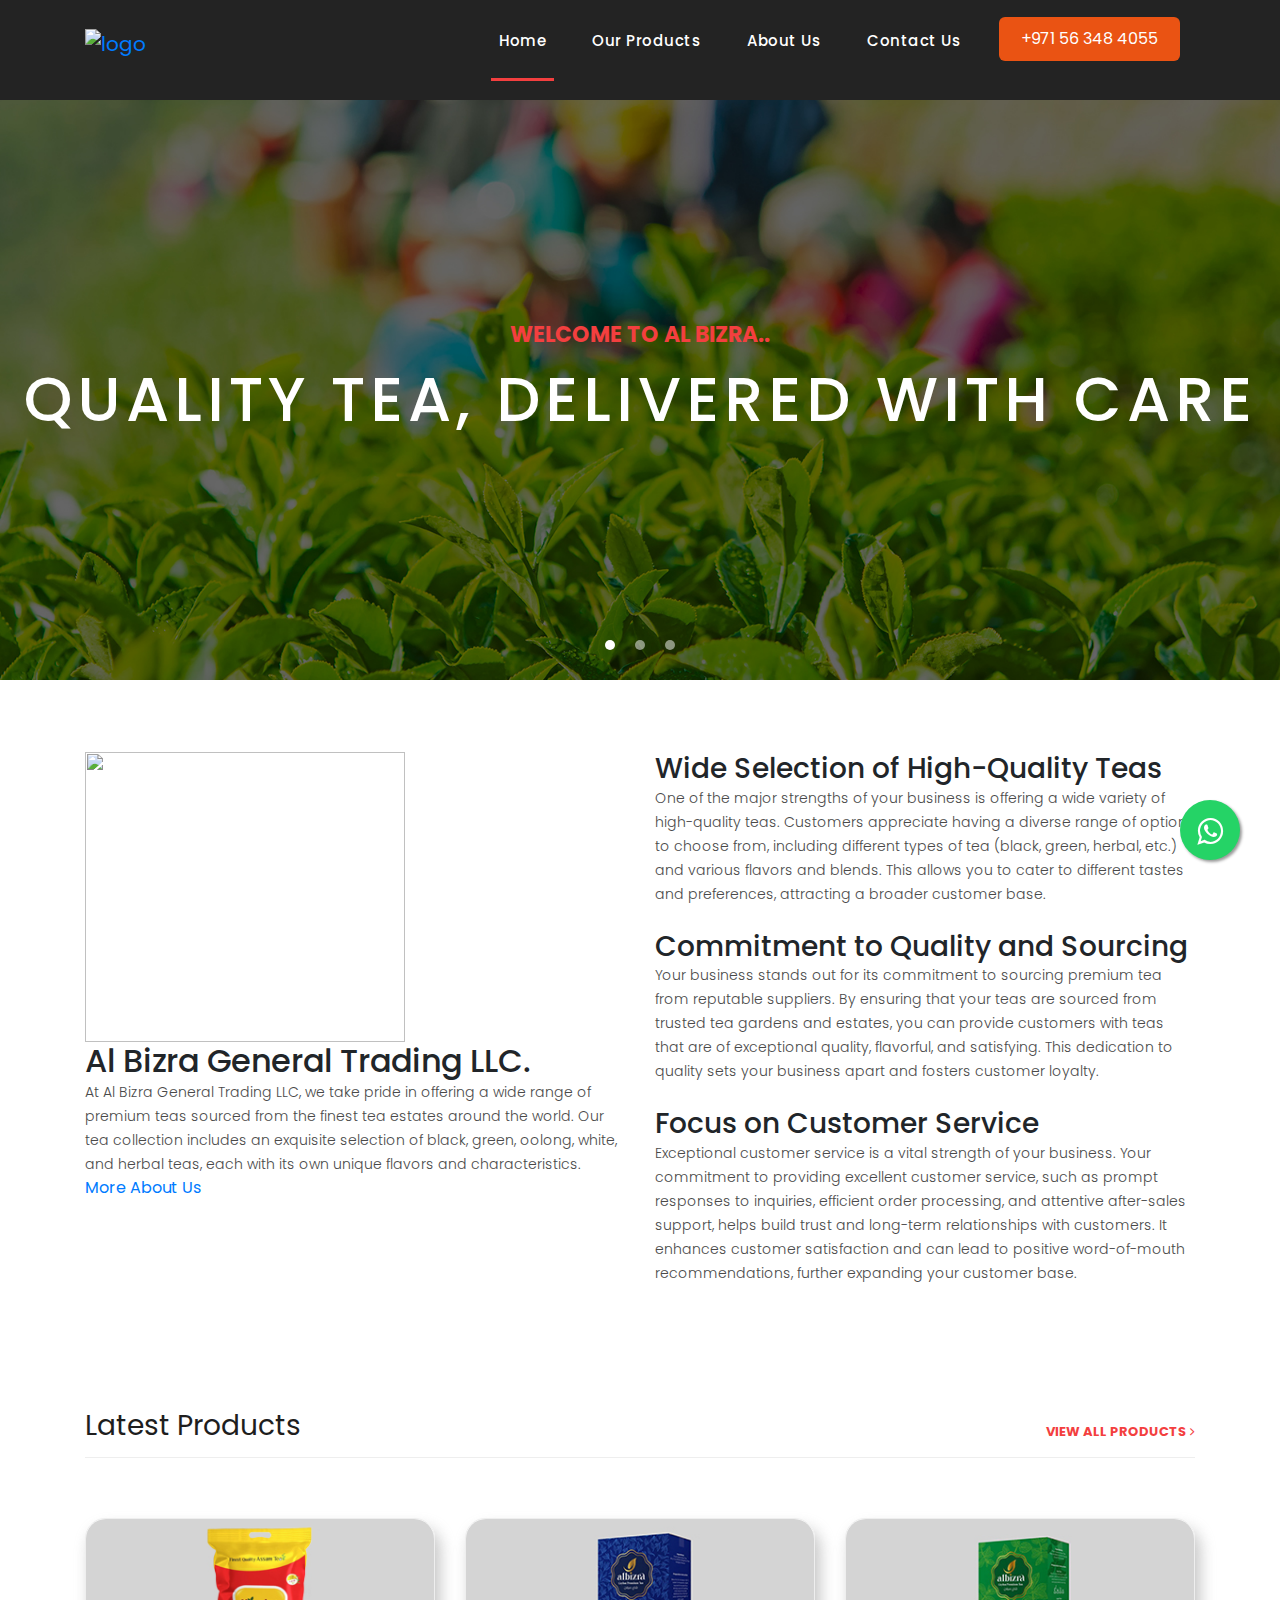
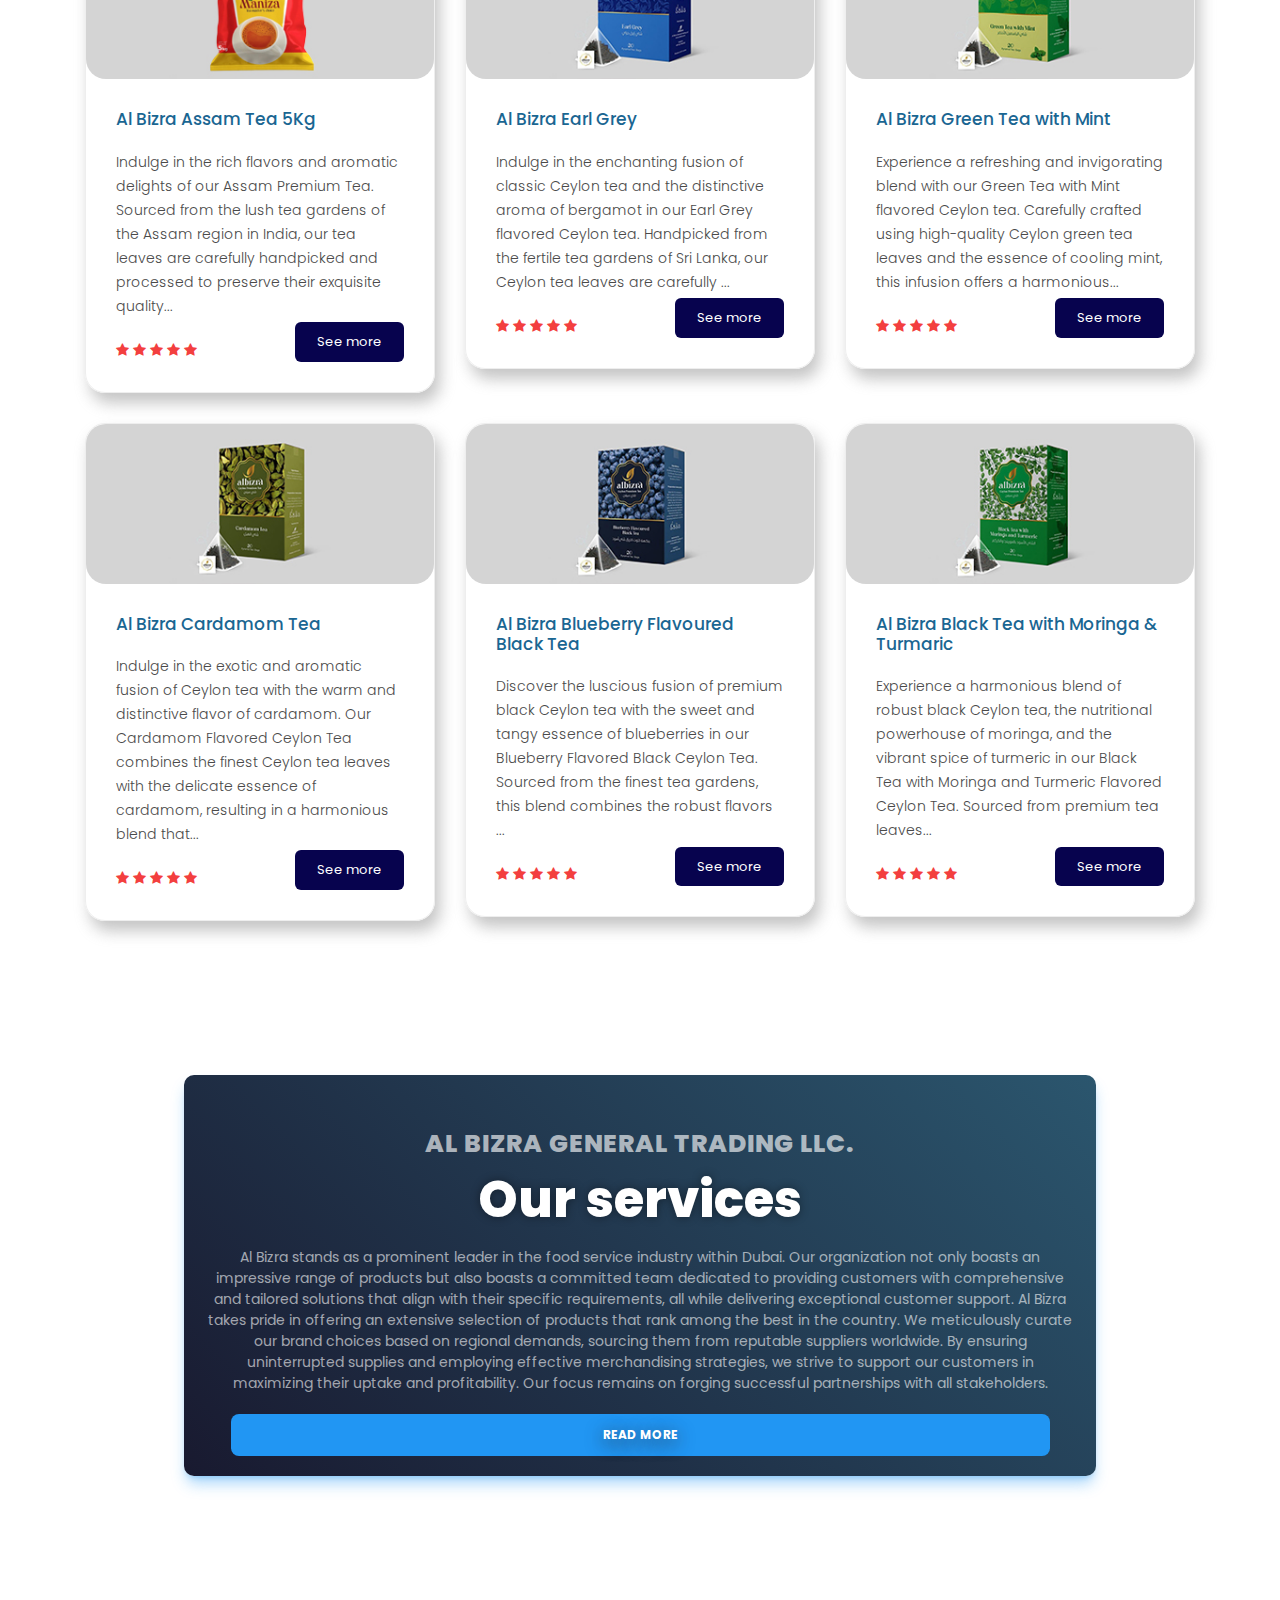
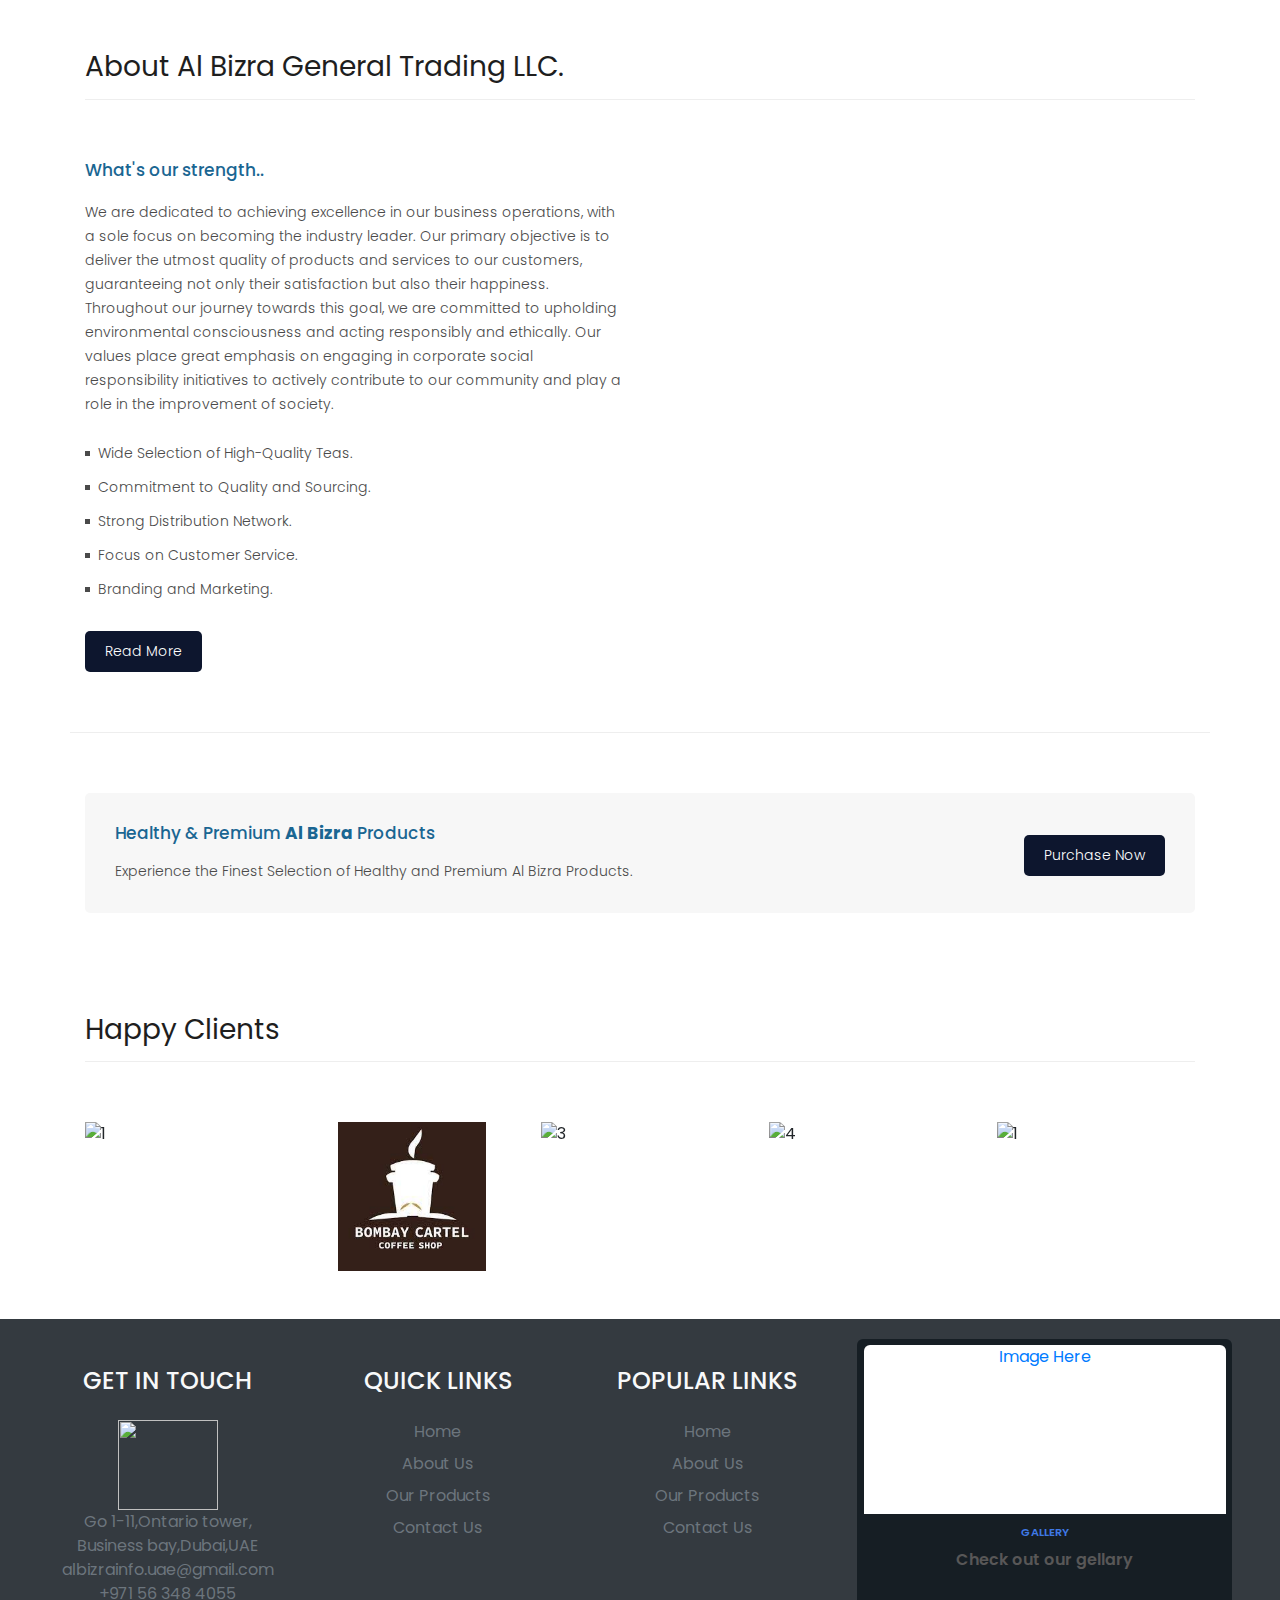
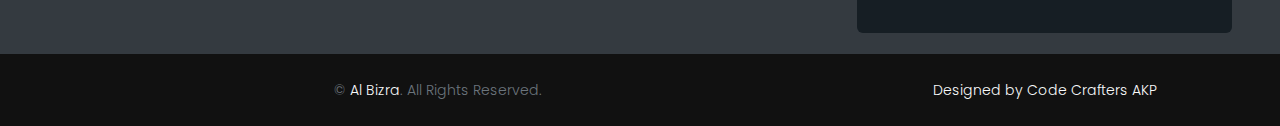
==== index.html @ b84437c4 "All updates done part 1" ====
<!DOCTYPE html>
<html lang="en">

<head>
  <meta charset="utf-8" />
  <meta name="viewport" content="width=device-width, initial-scale=1, shrink-to-fit=no" />
  <meta name="description" content="" />
  <meta name="author" content="" />
  <link href="https://fonts.googleapis.com/css?family=Poppins:100,200,300,400,500,600,700,800,900&display=swap"
    rel="stylesheet" />

  <title>Al Bizra</title>

  <!-- Bootstrap core CSS -->
  <link href="vendor/bootstrap/css/bootstrap.min.css" rel="stylesheet" />

  <!--


-->

  <!-- Additional CSS Files -->
  <link rel="stylesheet" href="assets/css/fontawesome.css" />
  <link rel="stylesheet" href="assets/css/templatemo-sixteen.css" />
  <link rel="stylesheet" href="assets/css/owl.css" />
  <link rel="stylesheet" href="assets/css/style.css" />
</head>

<body>
  <!-- ***** Preloader Start ***** -->
  <div id="preloader">
    <div class="jumper">
      <div></div>
      <div></div>
      <div></div>
    </div>
  </div>
  <!-- ***** Preloader End ***** -->

  <!-- Header -->
  <header class="">
    <nav class="navbar navbar-expand-lg">
      <div class="container">
        <a class="navbar-brand" href="index.html">
          <div>
            <img src="assets/images/lg_web.png" alt="logo" width="100" height="90" />
          </div>
        </a>
        <button class="navbar-toggler" type="button" data-toggle="collapse" data-target="#navbarResponsive"
          aria-controls="navbarResponsive" aria-expanded="false" aria-label="Toggle navigation">
          <span class="navbar-toggler-icon"></span>
        </button>
        <div class="collapse navbar-collapse" id="navbarResponsive">
          <ul class="navbar-nav ml-auto">
            <li class="nav-item active">
              <a class="nav-link" href="index.html">Home
                <span class="sr-only">(current)</span>
              </a>
            </li>
            <li class="nav-item">
              <a class="nav-link" href="products.html">Our Products</a>
            </li>
            <!-- <li class="nav-item">
                <a class="nav-link" href="products.html">Our Services</a>
              </li> -->
            <li class="nav-item">
              <a class="nav-link" href="about.html">About Us</a>
            </li>
            <li class="nav-item">
              <a class="nav-link" href="contact.html">Contact Us</a>
            </li>
            <li class="nav-item">
              <a href="https://wa.me/+971563484055"><span><button class="hbutton">+971 56 348 4055</button></span></a>
            </li>
          </ul>
        </div>
      </div>
    </nav>
  </header>

  <!-- Page Content -->
  <!-- Banner Starts Here -->
  <div class="banner header-text">
    <div class="owl-banner owl-carousel">
      <div class="banner-item-01">
        <div class="text-content">
          <h4>Welcome to Al Bizra..</h4>
          <h2>Quality Tea, Delivered with Care</h2>
        </div>
      </div>
      <div class="banner-item-02">
        <div class="text-content">
          <h4></h4>
          <h2>Unwind, Refresh, and <br />Rejuvenate with Al Bizra</h2>
        </div>
      </div>
      <div class="banner-item-03">
        <div class="text-content">
          <h4>Every moments..</h4>
          <h2>A Cup of Al Bizra Tea, Pure Enjoyment</h2>
        </div>
      </div>
    </div>
  </div>
  <!-- Banner Ends Here -->
  <div>
    <div class=""><br /><br /><br /></div>
    <section class="about-section padding">
      <div class="container">
        <div class="row about-wrap">
          <div class="col-lg-6 sm-padding">
            <div class="about-content wow fadeInLeft">
              <div class="intro-im">
                <img src="assets/images/lg_c.png" width="320px" height="290px" />
              </div>
              <h2>Al Bizra General Trading LLC.</h2>
              <p>
                At Al Bizra General Trading LLC, we take pride in offering a
                wide range of premium teas sourced from the finest tea estates
                around the world. Our tea collection includes an exquisite
                selection of black, green, oolong, white, and herbal teas,
                each with its own unique flavors and characteristics.
              </p>
              <a href="about.html" class="default-btn">More About Us</a>
            </div>
          </div>
          <div class="col-lg-6 sm-padding">
            <ul class="about-promo">
              <li class="about-promo-item wow fadeInUp">
                <i class="flaticon-factory"></i>
                <div>
                  <h3>Wide Selection of High-Quality Teas</h3>
                  <p>
                    One of the major strengths of your business is offering a
                    wide variety of high-quality teas. Customers appreciate
                    having a diverse range of options to choose from,
                    including different types of tea (black, green, herbal,
                    etc.) and various flavors and blends. This allows you to
                    cater to different tastes and preferences, attracting a
                    broader customer base.
                  </p>
                  <br />
                </div>
              </li>
              <li class="about-promo-item wow fadeInUp" data-wow-delay="300ms">
                <i class="flaticon-worker"></i>
                <div>
                  <h3>Commitment to Quality and Sourcing</h3>
                  <p>
                    Your business stands out for its commitment to sourcing
                    premium tea from reputable suppliers. By ensuring that
                    your teas are sourced from trusted tea gardens and
                    estates, you can provide customers with teas that are of
                    exceptional quality, flavorful, and satisfying. This
                    dedication to quality sets your business apart and fosters
                    customer loyalty.
                  </p>
                  <br />
                </div>
              </li>
              <li class="about-promo-item wow fadeInUp" data-wow-delay="500ms">
                <i class="flaticon-gear"></i>
                <div>
                  <h3>Focus on Customer Service</h3>
                  <p>
                    Exceptional customer service is a vital strength of your
                    business. Your commitment to providing excellent customer
                    service, such as prompt responses to inquiries, efficient
                    order processing, and attentive after-sales support, helps
                    build trust and long-term relationships with customers. It
                    enhances customer satisfaction and can lead to positive
                    word-of-mouth recommendations, further expanding your
                    customer base.
                  </p>
                  <br />
                </div>
              </li>
            </ul>
          </div>
        </div>
      </div>
    </section>
  </div>
  <!-- ========================== -->

  <div class="latest-products">
    <div class="container">
      <div class="row">
        <div class="col-md-12">
          <div class="section-heading">
            <h2>Latest Products</h2>
            <a href="products.html">view all products <i class="fa fa-angle-right"></i></a>
          </div>
        </div>
        <div class="col-md-4">
          <div class="product-item">
            <a href="#"><img src="assets/images/assaam.jpg" alt="" /></a>
            <div class="down-content">
              <a href="#">
                <h4>Al Bizra Assam Tea 5Kg</h4>
              </a>
              <h6></h6>
              <p>
                Indulge in the rich flavors and aromatic delights of our Assam
                Premium Tea. Sourced from the lush tea gardens of the Assam
                region in India, our tea leaves are carefully handpicked and
                processed to preserve their exquisite quality...
              </p>
              <ul class="stars">
                <li><i class="fa fa-star"></i></li>
                <li><i class="fa fa-star"></i></li>
                <li><i class="fa fa-star"></i></li>
                <li><i class="fa fa-star"></i></li>
                <li><i class="fa fa-star"></i></li>
              </ul>
              <a href="asm-single.html"><span><button class="zbutton">See more</button></span></a>
            </div>
          </div>
        </div>
        <div class="col-md-4">
          <div class="product-item">
            <a href="#"><img src="assets/images/product_02.jpg" alt="" /></a>
            <div class="down-content">
              <a href="#">
                <h4>Al Bizra Earl Grey</h4>
              </a>
              <h6></h6>
              <p>
                Indulge in the enchanting fusion of classic Ceylon tea and the
                distinctive aroma of bergamot in our Earl Grey flavored Ceylon
                tea. Handpicked from the fertile tea gardens of Sri Lanka, our
                Ceylon tea leaves are carefully ...
              </p>
              <ul class="stars">
                <li><i class="fa fa-star"></i></li>
                <li><i class="fa fa-star"></i></li>
                <li><i class="fa fa-star"></i></li>
                <li><i class="fa fa-star"></i></li>
                <li><i class="fa fa-star"></i></li>
              </ul>
              <a href="erl-single.html"><span><button class="zbutton">See more</button></span></a>
            </div>
          </div>
        </div>
        <div class="col-md-4">
          <div class="product-item">
            <a href="#"><img src="assets/images/product_03.jpg" alt="" /></a>
            <div class="down-content">
              <a href="#">
                <h4>Al Bizra Green Tea with Mint</h4>
              </a>
              <h6></h6>
              <p>
                Experience a refreshing and invigorating blend with our Green
                Tea with Mint flavored Ceylon tea. Carefully crafted using
                high-quality Ceylon green tea leaves and the essence of
                cooling mint, this infusion offers a harmonious...
              </p>
              <ul class="stars">
                <li><i class="fa fa-star"></i></li>
                <li><i class="fa fa-star"></i></li>
                <li><i class="fa fa-star"></i></li>
                <li><i class="fa fa-star"></i></li>
                <li><i class="fa fa-star"></i></li>
              </ul>
              <a href="grn-single.html"><span><button class="zbutton">See more</button></span></a>
            </div>
          </div>
        </div>
        <div class="col-md-4">
          <div class="product-item">
            <a href="#"><img src="assets/images/product_04.jpg" alt="" /></a>
            <div class="down-content">
              <a href="#">
                <h4>Al Bizra Cardamom Tea</h4>
              </a>
              <h6></h6>
              <p>
                Indulge in the exotic and aromatic fusion of Ceylon tea with
                the warm and distinctive flavor of cardamom. Our Cardamom
                Flavored Ceylon Tea combines the finest Ceylon tea leaves with
                the delicate essence of cardamom, resulting in a harmonious
                blend that...
              </p>
              <ul class="stars">
                <li><i class="fa fa-star"></i></li>
                <li><i class="fa fa-star"></i></li>
                <li><i class="fa fa-star"></i></li>
                <li><i class="fa fa-star"></i></li>
                <li><i class="fa fa-star"></i></li>
              </ul>
              <a href="car-single.html"><span><button class="zbutton">See more</button></span></a>
            </div>
          </div>
        </div>
        <div class="col-md-4">
          <div class="product-item">
            <a href="#"><img src="assets/images/product_05.jpg" alt="" /></a>
            <div class="down-content">
              <a href="#">
                <h4>Al Bizra Blueberry Flavoured Black Tea</h4>
              </a>
              <h6></h6>
              <p>
                Discover the luscious fusion of premium black Ceylon tea with
                the sweet and tangy essence of blueberries in our Blueberry
                Flavored Black Ceylon Tea. Sourced from the finest tea
                gardens, this blend combines the robust flavors ...
              </p>
              <ul class="stars">
                <li><i class="fa fa-star"></i></li>
                <li><i class="fa fa-star"></i></li>
                <li><i class="fa fa-star"></i></li>
                <li><i class="fa fa-star"></i></li>
                <li><i class="fa fa-star"></i></li>
              </ul>
              <a href="blu-single.html"><span><button class="zbutton">See more</button></span></a>
            </div>
          </div>
        </div>
        <div class="col-md-4">
          <div class="product-item">
            <a href="#"><img src="assets/images/product_06.jpg" alt="" /></a>
            <div class="down-content">
              <a href="#">
                <h4>Al Bizra Black Tea with Moringa & Turmaric</h4>
              </a>
              <h6></h6>
              <p>
                Experience a harmonious blend of robust black Ceylon tea, the
                nutritional powerhouse of moringa, and the vibrant spice of
                turmeric in our Black Tea with Moringa and Turmeric Flavored
                Ceylon Tea. Sourced from premium tea leaves...
              </p>
              <ul class="stars">
                <li><i class="fa fa-star"></i></li>
                <li><i class="fa fa-star"></i></li>
                <li><i class="fa fa-star"></i></li>
                <li><i class="fa fa-star"></i></li>
                <li><i class="fa fa-star"></i></li>
              </ul>
              <a href="bt-single.html"><span><button class="zbutton">See more</button></span></a>
            </div>
          </div>
        </div>
      </div>
    </div>
  </div>

  <!-- =============Test Card model 1================ -->
  <!-- <div class="card">
      <img src="assets/images/product_06.jpg">
      <!-- <svg viewBox="0 0 24 24" xmlns="http://www.w3.org/2000/svg">
        <path d="M20 5H4V19L13.2923 9.70649C13.6828 9.31595 14.3159 9.31591 14.7065 9.70641L20 15.0104V5ZM2 3.9934C2 3.44476 2.45531 3 2.9918 3H21.0082C21.556 3 22 3.44495 22 3.9934V20.0066C22 20.5552 21.5447 21 21.0082 21H2.9918C2.44405 21 2 20.5551 2 20.0066V3.9934ZM8 11C6.89543 11 6 10.1046 6 9C6 7.89543 6.89543 7 8 7C9.10457 7 10 7.89543 10 9C10 10.1046 9.10457 11 8 11Z"></path>
      </svg> -->
  <!-- <div class="card__content">
        <p class="card__title">Card Title
        </p><p class="card__description">Lorem ipsum dolor sit amet, consectetur adipiscing elit, sed do eiusmod tempor incididunt ut labore et dolore magna aliqua. Ut enim ad minim veniam, quis nostrud exercitation ullamco.</p>
      </div>
      </div> -->
  <!-- ============================= -->

  <!-- ============================================================= -->

  <div class="hservices">
    <div class="container">
      <div class="row">
        <div class="nwcontainer">
          <div class="nwcard">
            <div class="nwcontent">
              <div class="nwtitle">Al bizra General Trading LLC.</div>
              <div class="nwprice">Our services</div>
              <div class="nwdescription">
                Al Bizra stands as a prominent leader in the food service
                industry within Dubai. Our organization not only boasts an
                impressive range of products but also boasts a committed team
                dedicated to providing customers with comprehensive and
                tailored solutions that align with their specific
                requirements, all while delivering exceptional customer
                support. Al Bizra takes pride in offering an extensive
                selection of products that rank among the best in the country.
                We meticulously curate our brand choices based on regional
                demands, sourcing them from reputable suppliers worldwide. By
                ensuring uninterrupted supplies and employing effective
                merchandising strategies, we strive to support our customers
                in maximizing their uptake and profitability. Our focus
                remains on forging successful partnerships with all
                stakeholders.
              </div>
            </div>
            <button class="nwbutton">
              <a href="about.html">Read more</a>
            </button>
          </div>
        </div>
      </div>
    </div>
  </div>

  <!-- ============================================================= -->

  <div class="best-features">
    <div class="container">
      <div class="row">
        <div class="col-md-12">
          <div class="section-heading">
            <h2>About Al Bizra General Trading LLC.</h2>
          </div>
        </div>
        <div class="col-md-6">
          <div class="left-content">
            <h4>What's our strength..</h4>
            <p>
              We are dedicated to achieving excellence in our business
              operations, with a sole focus on becoming the industry leader.
              Our primary objective is to deliver the utmost quality of
              products and services to our customers, guaranteeing not only
              their satisfaction but also their happiness. Throughout our
              journey towards this goal, we are committed to upholding
              environmental consciousness and acting responsibly and
              ethically. Our values place great emphasis on engaging in
              corporate social responsibility initiatives to actively
              contribute to our community and play a role in the improvement
              of society.
            </p>
            <ul class="featured-list">
              <li><a href="#">Wide Selection of High-Quality Teas.</a></li>
              <li><a href="#">Commitment to Quality and Sourcing.</a></li>
              <li><a href="#">Strong Distribution Network.</a></li>
              <li><a href="#">Focus on Customer Service.</a></li>
              <li><a href="#">Branding and Marketing.</a></li>
            </ul>
            <a href="about.html" class="filled-button">Read More</a>
          </div>
        </div>
        <div class="col-md-6">
          <div class="right-image">
            <img src="assets/images/feature-image2.jpg" alt="" />
          </div>
        </div>
      </div>
    </div>
  </div>

  <div class="call-to-action">
    <div class="container">
      <div class="row">
        <div class="col-md-12">
          <div class="inner-content">
            <div class="row">
              <div class="col-md-8">
                <h4>Healthy &amp; Premium <em>Al Bizra</em> Products</h4>
                <p>
                  Experience the Finest Selection of Healthy and Premium Al
                  Bizra Products.
                </p>
              </div>
              <div class="col-md-4">
                <a href="products.html" class="filled-button">Purchase Now</a>
              </div>
            </div>
          </div>
        </div>
      </div>
    </div>
  </div>

  <div class="happy-clients">
    <div class="container">
      <div class="row">
        <div class="col-md-12">
          <div class="section-heading">
            <h2>Happy Clients</h2>
          </div>
        </div>
        <div class="col-md-12">
          <div class="owl-clients owl-carousel">
            <div class="client-item">
              <img src="assets/images/cust/c1.png" alt="1" />
            </div>

            <div class="client-item">
              <img src="assets/images/cust/c2.png" alt="2" />
            </div>

            <div class="client-item">
              <img src="assets/images/cust/c3.png" alt="3" />
            </div>

            <div class="client-item">
              <img src="assets/images/cust/c4.jpeg" alt="4" />
            </div>

            <!-- <div class="client-item">
                <img src="assets/images/cust/c1.png" alt="5" />
              </div>

              <div class="client-item">
                <img src="assets/images/cust/c1.png" alt="6" />
              </div> -->
          </div>
        </div>
      </div>
    </div>
  </div>

  <!-- =========================================================== -->
  <link rel="stylesheet" href="https://maxcdn.bootstrapcdn.com/font-awesome/4.5.0/css/font-awesome.min.css">
  <a href="https://wa.me/+971586837798" class="float" target="_blank">
    <i class="fa fa-whatsapp my-float"></i>
  </a>
  <!-- =========================================================== -->

  <!-- Footer Start -->
  <footer>
    <!-- This should be margin to left of footer -->

    <!-- <img src="assets/images/lg_web.png" alt="" height="90px" width="100px"> -->
    <!-- This should be margin to left of footer -->
    <div class="container-fluid bg-dark text-secondary px-5 mt-5">
      <div class="row gx-5">
        <div class="col-lg-8 col-md-6">
          <div class="row gx-5">
            <div class="col-lg-4 col-md-12 pt-5 mb-5">
              <h4 class="text-uppercase text-light mb-4">Get In Touch</h4>
              <div>
                <img src="assets/images/lg_bw.png" width="100" height="90" />
              </div>
              <div>Go 1-11,Ontario tower,<br />Business bay,Dubai,UAE</div>
              <div>albizrainfo.uae@gmail.com</div>
              <div>+971 56 348 4055</div>
              <!-- <div class="d-flex mt-4">
                          <a class="btn btn-primary btn-square rounded-circle me-2" href="#"><i class="fab fa-twitter"></i></a>
                          <a class="btn btn-primary btn-square rounded-circle me-2" href="#"><i class="fab fa-facebook-f"></i></a>
                          <a class="btn btn-primary btn-square rounded-circle me-2" href="#"><i class="fab fa-linkedin-in"></i></a>
                          <a class="btn btn-primary btn-square rounded-circle" href="#"><i class="fab fa-instagram"></i></a>
                      </div> -->
            </div>
            <div class="col-lg-4 col-md-12 pt-0 pt-lg-5 mb-5">
              <h4 class="text-uppercase text-light mb-4">Quick Links</h4>
              <div class="d-flex flex-column justify-content-start">
                <a class="text-secondary mb-2" href="index.html"><i
                    class="bi bi-arrow-right text-primary me-2"></i>Home</a>
                <a class="text-secondary mb-2" href="about.html"><i
                    class="bi bi-arrow-right text-primary me-2"></i>About
                  Us</a>
                <a class="text-secondary mb-2" href="products.html"><i
                    class="bi bi-arrow-right text-primary me-2"></i>Our
                  Products</a>
                <!-- <a class="text-secondary mb-2" href="#"><i class="bi bi-arrow-right text-primary me-2"></i>Our Services</a> -->
                <a class="text-secondary" href="contact.html"><i class="bi bi-arrow-right text-primary me-2"></i>Contact
                  Us</a>
              </div>
            </div>
            <div class="col-lg-4 col-md-12 pt-0 pt-lg-5 mb-5">
              <h4 class="text-uppercase text-light mb-4">Popular Links</h4>
              <div class="d-flex flex-column justify-content-start">
                <a class="text-secondary mb-2" href="index.html"><i
                    class="bi bi-arrow-right text-primary me-2"></i>Home</a>
                <a class="text-secondary mb-2" href="about.html"><i
                    class="bi bi-arrow-right text-primary me-2"></i>About
                  Us</a>
                <a class="text-secondary mb-2" href="products.html"><i
                    class="bi bi-arrow-right text-primary me-2"></i>Our
                  Products</a>
                <!-- <a class="text-secondary mb-2" href="#"><i class="bi bi-arrow-right text-primary me-2"></i>Our Services</a> -->
                <a class="text-secondary" href="contact.html"><i class="bi bi-arrow-right text-primary me-2"></i>Contact
                  Us</a>
              </div>
            </div>
          </div>
        </div>
        <div class="col-lg-4 col-md-6">
          <!-- <div class="d-flex flex-column align-items-center justify-content-center text-center h-100 bg-primary p-5">
                  <h4 class="text-uppercase text-white mb-4">Newsletter</h4>
                  <h6 class="text-uppercase text-white">Subscribe Our Newsletter</h6>
                  <p class="text-light">Amet justo diam dolor rebum lorem sit stet sea justo kasd</p>
                  <form action="">
                      <div class="input-group">
                          <input type="text" class="form-control border-white p-3" placeholder="Your Email">
                          <button class="btn btn-dark">Sign Up</button>
                      </div>
                  </form>
              </div> -->
          <div class="zcard">
            <a href="gallery.html">
              <div class="zcard-image">Image Here</div>
            </a>
            <div class="zcategory">Gallery</div>
            <div class="zheading">Check out our gellary</div>
          </div>
        </div>
      </div>
    </div>
    <div class="container-fluid py-4 py-lg-0 px-5" style="background: #111111">
      <div class="row gx-5">
        <div class="col-lg-8">
          <div class="py-lg-4 text-center">
            <p class="text-secondary mb-0">
              &copy; <a class="text-light fw-bold" href="#">Al Bizra</a>. All
              Rights Reserved.
            </p>
          </div>
        </div>
        <div class="col-lg-4">
          <div class="py-lg-4 text-center credit">
            <p class="text-light mb-0">
              Designed by
              <a class="text-light fw-bold" href="#">Code Crafters AKP</a>
            </p>
          </div>
        </div>
      </div>
    </div>
  </footer>
  <!-- Footer End -->

  <!-- Bootstrap core JavaScript -->
  <script src="vendor/jquery/jquery.min.js"></script>
  <script src="vendor/bootstrap/js/bootstrap.bundle.min.js"></script>

  <!-- Additional Scripts -->
  <script src="assets/js/custom.js"></script>
  <script src="assets/js/owl.js"></script>
  <script src="assets/js/slick.js"></script>
  <script src="assets/js/isotope.js"></script>
  <script src="assets/js/accordions.js"></script>

  <script language="text/Javascript">
    cleared[0] = cleared[1] = cleared[2] = 0; //set a cleared flag for each field
    function clearField(t) {
      //declaring the array outside of the
      if (!cleared[t.id]) {
        // function makes it static and global
        cleared[t.id] = 1; // you could use true and false, but that's more typing
        t.value = ""; // with more chance of typos
        t.style.color = "#fff";
      }
    }
  </script>
</body>

</html>
---- assets/css/templatemo-sixteen.css ----
/*

TemplateMo 546 Sixteen Clothing

https://templatemo.com/tm-546-sixteen-clothing

*/
body {
  font-family: "Poppins", sans-serif;
  overflow-x: hidden;
  text-rendering: optimizeLegibility;
  -webkit-font-smoothing: antialiased;
  -moz-osx-font-smoothing: grayscale;
}

p {
  margin-bottom: 0px;
  font-size: 14px;
  font-weight: 300;
  color: #4a4a4a;
  line-height: 24px;
}

a {
  text-decoration: none !important;
}

ul {
  padding: 0;
  margin: 0;
  list-style: none;
}

h1,
h2,
h3,
h4,
h5,
h6 {
  margin: 0px;
}

ul.social-icons li {
  display: inline-block;
  margin-right: 3px;
}

ul.social-icons li:last-child {
  margin-right: 0px;
}

ul.social-icons li a {
  width: 50px;
  height: 50px;
  display: inline-block;
  line-height: 50px;
  background-color: #eee;
  color: #121212;
  font-size: 18px;
  text-align: center;
  transition: all 0.3s;
}

ul.social-icons li a:hover {
  background-color: #f33f3f;
  color: #fff;
}

a.filled-button {
  background-color: #0d162e;
  color: #fff;
  font-size: 14px;
  text-transform: capitalize;
  font-weight: 300;
  padding: 10px 20px;
  border-radius: 5px;
  display: inline-block;
  transition: all 0.3s;
}

a.filled-button:hover {
  background-color: #121212;
  color: #fff;
}

.section-heading {
  text-align: left;
  margin-bottom: 60px;
  border-bottom: 1px solid #eee;
}

.section-heading h2 {
  font-size: 28px;
  font-weight: 400;
  color: #1e1e1e;
  margin-bottom: 15px;
}

.products-heading {
  background-image: url(../images/products-heading.jpg);
}

.about-heading {
  background-image: url(../images/abt.jpg);
}

.contact-heading {
  background-image: url(../images/contact-heading.jpg);
}

.page-heading {
  padding: 210px 0px 130px 0px;
  text-align: center;
  background-position: center center;
  background-repeat: no-repeat;
  background-size: cover;
}

.page-heading .text-content h4 {
  color: #f33f3f;
  font-size: 22px;
  text-transform: uppercase;
  font-weight: 700;
  margin-bottom: 15px;
}

.page-heading .text-content h2 {
  color: #fff;
  font-size: 62px;
  text-transform: uppercase;
  letter-spacing: 5px;
}

#preloader {
  overflow: hidden;
  background: #f33f3f;
  left: 0;
  right: 0;
  top: 0;
  bottom: 0;
  position: fixed;
  z-index: 9999999;
  color: #fff;
}

#preloader .jumper {
  left: 0;
  top: 0;
  right: 0;
  bottom: 0;
  display: block;
  position: absolute;
  margin: auto;
  width: 50px;
  height: 50px;
}

#preloader .jumper>div {
  background-color: #fff;
  width: 10px;
  height: 10px;
  border-radius: 100%;
  -webkit-animation-fill-mode: both;
  animation-fill-mode: both;
  position: absolute;
  opacity: 0;
  width: 50px;
  height: 50px;
  -webkit-animation: jumper 1s 0s linear infinite;
  animation: jumper 1s 0s linear infinite;
}

#preloader .jumper>div:nth-child(2) {
  -webkit-animation-delay: 0.33333s;
  animation-delay: 0.33333s;
}

#preloader .jumper>div:nth-child(3) {
  -webkit-animation-delay: 0.66666s;
  animation-delay: 0.66666s;
}

@-webkit-keyframes jumper {
  0% {
    opacity: 0;
    -webkit-transform: scale(0);
    transform: scale(0);
  }

  5% {
    opacity: 1;
  }

  100% {
    -webkit-transform: scale(1);
    transform: scale(1);
    opacity: 0;
  }
}

@keyframes jumper {
  0% {
    opacity: 0;
    -webkit-transform: scale(0);
    transform: scale(0);
  }

  5% {
    opacity: 1;
  }

  100% {
    opacity: 0;
  }
}

/* Header Style */
header {
  position: absolute;
  z-index: 99999;
  width: 100%;
  height: 100px;
  background-color: #232323;
  -webkit-transition: all 0.3s ease-in-out 0s;
  -moz-transition: all 0.3s ease-in-out 0s;
  -o-transition: all 0.3s ease-in-out 0s;
  transition: all 0.3s ease-in-out 0s;
}

header .navbar {
  padding: 17px 0px;
}

.background-header .navbar {
  padding: 17px 0px;
}

/* ===================== this is the place of Navbar =================== */
.background-header {
  top: 0;
  position: fixed;
  background-color: #333333 !important;
  box-shadow: 0px 1px 10px rgba(0, 0, 0, 0.1);
}

.background-header .navbar-brand h2 {
  color: #121212 !important;
}

.background-header .navbar-nav a.nav-link {
  color: #ffffff !important;
}

.background-header .navbar-nav .nav-link:hover,
.background-header .navbar-nav .active>.nav-link,
.background-header .navbar-nav .nav-link.active,
.background-header .navbar-nav .nav-link.show,
.background-header .navbar-nav .show>.nav-link {
  color: #f33f3f !important;
}

.navbar .navbar-brand {
  float: left;
  margin-top: -12px;
  outline: none;
}

.navbar .navbar-brand h2 {
  color: #fff;
  text-transform: uppercase;
  font-size: 24px;
  font-weight: 700;
  -webkit-transition: all 0.3s ease 0s;
  -moz-transition: all 0.3s ease 0s;
  -o-transition: all 0.3s ease 0s;
  transition: all 0.3s ease 0s;
}

.navbar .navbar-brand h2 em {
  font-style: normal;
  color: #f33f3f;
}

#navbarResponsive {
  z-index: 999;
}

.navbar-collapse {
  text-align: center;
}

.navbar .navbar-nav .nav-item {
  margin: 0px 15px;
}

/* ========================================================= */

.hbutton {
  position: relative;
  padding: 10px 22px;
  border-radius: 6px;
  border: none;
  color: #fff;
  cursor: pointer;
  background-color: #ea5313;
  transition: all 0.2s ease;
}

.hbutton:active {
  transform: scale(0.96);

}

.hbutton:before,
.hbutton:after {
  position: absolute;
  content: "";
  width: 150%;
  left: 50%;
  height: 100%;
  transform: translateX(-50%);
  z-index: -1000;
  background-repeat: no-repeat;
}

.hbutton:hover:before {
  top: -70%;
  background-image: radial-gradient(circle, #7d2ae8 20%, transparent 20%),
    radial-gradient(circle, transparent 20%, #7d2ae8 20%, transparent 30%),
    radial-gradient(circle, #7d2ae8 20%, transparent 20%),
    radial-gradient(circle, #7d2ae8 20%, transparent 20%),
    radial-gradient(circle, transparent 10%, #7d2ae8 15%, transparent 20%),
    radial-gradient(circle, #7d2ae8 20%, transparent 20%),
    radial-gradient(circle, #7d2ae8 20%, transparent 20%),
    radial-gradient(circle, #7d2ae8 20%, transparent 20%),
    radial-gradient(circle, #7d2ae8 20%, transparent 20%);
  background-size: 10% 10%, 20% 20%, 15% 15%, 20% 20%, 18% 18%, 10% 10%, 15% 15%,
    10% 10%, 18% 18%;
  background-position: 50% 120%;
  animation: greentopBubbles 0.6s ease;
}

@keyframes greentopBubbles {
  0% {
    background-position: 5% 90%, 10% 90%, 10% 90%, 15% 90%, 25% 90%, 25% 90%,
      40% 90%, 55% 90%, 70% 90%;
  }

  50% {
    background-position: 0% 80%, 0% 20%, 10% 40%, 20% 0%, 30% 30%, 22% 50%,
      50% 50%, 65% 20%, 90% 30%;
  }

  100% {
    background-position: 0% 70%, 0% 10%, 10% 30%, 20% -10%, 30% 20%, 22% 40%,
      50% 40%, 65% 10%, 90% 20%;
    background-size: 0% 0%, 0% 0%, 0% 0%, 0% 0%, 0% 0%, 0% 0%;
  }
}

.hbutton:hover::after {
  bottom: -70%;
  background-image: radial-gradient(circle, #7d2ae8 20%, transparent 20%),
    radial-gradient(circle, #7d2ae8 20%, transparent 20%),
    radial-gradient(circle, transparent 10%, #7d2ae8 15%, transparent 20%),
    radial-gradient(circle, #7d2ae8 20%, transparent 20%),
    radial-gradient(circle, #7d2ae8 20%, transparent 20%),
    radial-gradient(circle, #7d2ae8 20%, transparent 20%),
    radial-gradient(circle, #7d2ae8 20%, transparent 20%);
  background-size: 15% 15%, 20% 20%, 18% 18%, 20% 20%, 15% 15%, 20% 20%, 18% 18%;
  background-position: 50% 0%;
  animation: greenbottomBubbles 0.6s ease;
}

@keyframes greenbottomBubbles {
  0% {
    background-position: 10% -10%, 30% 10%, 55% -10%, 70% -10%, 85% -10%,
      70% -10%, 70% 0%;
  }

  50% {
    background-position: 0% 80%, 20% 80%, 45% 60%, 60% 100%, 75% 70%, 95% 60%,
      105% 0%;
  }

  100% {
    background-position: 0% 90%, 20% 90%, 45% 70%, 60% 110%, 75% 80%, 95% 70%,
      110% 10%;
    background-size: 0% 0%, 0% 0%, 0% 0%, 0% 0%, 0% 0%, 0% 0%;
  }
}

/* ========================================================= */
.navbar .navbar-nav a.nav-link {
  text-transform: capitalize;
  font-size: 15px;
  font-weight: 500;
  letter-spacing: 0.5px;
  color: #fff;
  transition: all 0.5s;
  margin-top: 5px;
}

.navbar .navbar-nav .nav-link:hover,
.navbar .navbar-nav .active>.nav-link,
.navbar .navbar-nav .nav-link.active,
.navbar .navbar-nav .nav-link.show,
.navbar .navbar-nav .show>.nav-link {
  color: #fff;
  padding-bottom: 25px;
  border-bottom: 3px solid #f33f3f;
}

.navbar .navbar-toggler-icon {
  background-image: none;
}

.navbar .navbar-toggler {
  border-color: #fff;
  background-color: #fff;
  height: 36px;
  outline: none;
  border-radius: 0px;
  position: absolute;
  right: 30px;
  top: 20px;
}

.navbar .navbar-toggler-icon:after {
  content: "\f0c9";
  color: #f33f3f;
  font-size: 18px;
  line-height: 26px;
  font-family: "FontAwesome";
}

/* Banner Style */
.banner {
  position: relative;
  text-align: center;
  padding-top: 80px;
}

.banner-item-01 {
  padding: 300px 0px;
  background-image: url(../images/slide_01.jpg);
  background-size: cover;
  background-repeat: no-repeat;
  background-position: center center;
}

.banner-item-02 {
  padding: 300px 0px;
  background-image: url(../images/slide_02.jpg);
  background-size: cover;
  background-repeat: no-repeat;
  background-position: center center;
}

.banner-item-03 {
  padding: 300px 0px;
  background-image: url(../images/slide_03.jpg);
  background-size: cover;
  background-repeat: no-repeat;
  background-position: center center;
}

.banner .banner-item {
  max-height: 600px;
}

.banner .text-content {
  position: absolute;
  top: 50%;
  transform: translateY(-50%);
  text-align: center;
  width: 100%;
}

.banner .text-content h4 {
  color: #f33f3f;
  font-size: 22px;
  text-transform: uppercase;
  font-weight: 700;
  margin-bottom: 15px;
}

.banner .text-content h2 {
  color: #fff;
  font-size: 62px;
  text-transform: uppercase;
  letter-spacing: 5px;
}

.owl-banner .owl-dots .owl-dot {
  border-radius: 3px;
}

.owl-banner .owl-dots {
  display: -webkit-box;
  display: -webkit-flex;
  display: -ms-flexbox;
  display: flex;
  -ms-flex-pack: center;
  -webkit-justify-content: center;
  justify-content: center;
  position: absolute;
  left: 50%;
  transform: translateX(-50%);
  bottom: 30px;
}

.owl-banner .owl-dots .owl-dot {
  width: 10px;
  height: 10px;
  border-radius: 50%;
  margin: 0 10px;
  background-color: #fff;
  opacity: 0.5;
}

.owl-banner .owl-dots .owl-dot:focus {
  outline: none;
}

.owl-banner .owl-dots .owl-dot.active {
  background-color: #fff;
  opacity: 1;
}

/* Latest Produtcs */

.latest-products {
  margin-top: 100px;
}

.latest-products .section-heading a {
  float: right;
  margin-top: -35px;
  text-transform: uppercase;
  font-size: 13px;
  font-weight: 700;
  color: #f33f3f;
}

.product-item {
  border: 1px solid #eee;
  border-radius: 20px;
  margin-bottom: 30px;
  box-shadow: 5px 10px 15px #8888887c;
}

.product-item .down-content {
  padding: 30px;
  position: relative;
}

.product-item img {
  width: 100%;
  overflow: hidden;
  border-radius: 20px;
}

.product-item .down-content h4 {
  font-size: 17px;
  color: #1a6692;
  margin-bottom: 20px;
}

.product-item .down-content h6 {
  position: absolute;
  top: 30px;
  right: 30px;
  font-size: 18px;
  color: #121212;
}

.product-item .down-content p {
  margin-bottom: 20px;
}

.product-item .down-content ul li {
  display: inline-block;
}

.product-item .down-content ul li i {
  color: #f33f3f;
  font-size: 14px;
}

.product-item .down-content span {
  position: absolute;
  right: 30px;
  bottom: 30px;
  font-size: 13px;
  color: #f33f3f;
  font-weight: 500;
}

/* Best Features */

.about-features {
  margin-top: 100px !important;
}

.about-features p {
  border-bottom: 1px solid #eee;
  padding-bottom: 20px;
}

.about-features .container .row {
  padding-bottom: 0px !important;
  border-bottom: none !important;
}

.best-features {
  margin-top: 50px;
}

.best-features .container .row {
  border-bottom: 1px solid #eee;
  padding-bottom: 60px;
}

.best-features img {
  width: 100%;
  overflow: hidden;
}

.best-features h4 {
  font-size: 17px;
  color: #1a6692;
  margin-bottom: 20px;
}

.best-features ul.featured-list li {
  display: block;
  margin-bottom: 10px;
}

.best-features p {
  margin-bottom: 25px;
}

.best-features ul.featured-list li a {
  font-size: 14px;
  color: #4a4a4a;
  font-weight: 300;
  transition: all 0.3s;
  position: relative;
  padding-left: 13px;
}

.best-features ul.featured-list li a:before {
  content: "";
  width: 5px;
  height: 5px;
  display: inline-block;
  background-color: #4a4a4a;
  position: absolute;
  left: 0;
  transition: all 0.3s;
  top: 8px;
}

.best-features ul.featured-list li a:hover {
  color: #f33f3f;
}

.best-features ul.featured-list li a:hover::before {
  background-color: #f33f3f;
}

.best-features .filled-button {
  margin-top: 20px;
}

/* Call To Action */

.call-to-action .inner-content {
  margin-top: 60px;
  padding: 30px;
  background-color: #f7f7f7;
  border-radius: 5px;
}

.call-to-action .inner-content h4 {
  font-size: 17px;
  color: #1a6692;
  margin-bottom: 15px;
}

.call-to-action .inner-content em {
  font-style: normal;
  font-weight: 700;
}

.call-to-action .inner-content .col-md-4 {
  text-align: right;
}

.call-to-action .inner-content .filled-button {
  margin-top: 12px;
}

/* Footer */

footer {
  text-align: center;
}

footer .inner-content {
  border-top: 1px solid #eee;
  margin-top: 60px;
  padding: 60px 0px;
}

footer .inner-content p {
  text-transform: uppercase;
}

footer .inner-content p a {
  color: #f33f3f;
  margin-left: 3px;
}

/* Product Page */

.products {
  margin-top: 100px;
}

.products .filters {
  text-align: center;
  border-bottom: 1px solid #eee;
  padding-bottom: 10px;
  margin-bottom: 60px;
}

.products .filters li {
  text-transform: uppercase;
  font-size: 13px;
  font-weight: 700;
  color: #121212;
  display: inline-block;
  margin: 0px 10px;
  transition: all 0.3s;
  cursor: pointer;
}

.products .filters ul li.active,
.products .filters ul li:hover {
  color: #f33f3f;
}

.products ul.pages {
  margin-top: 30px;
  text-align: center;
}

.products ul.pages li {
  display: inline-block;
  margin: 0px 2px;
}

.products ul.pages li a {
  width: 44px;
  height: 44px;
  display: inline-block;
  line-height: 42px;
  border: 1px solid #eee;
  font-size: 15px;
  font-weight: 700;
  color: #121212;
  transition: all 0.3s;
}

.products ul.pages li a:hover,
.products ul.pages li.active a {
  background-color: #f33f3f;
  border-color: #f33f3f;
  color: #fff;
}

/* Team Members */

.team-members {
  margin-top: 100px;
}

.team-member {
  border: 1px solid #eee;
  margin-bottom: 30px;
}

.team-member img {
  width: 100%;
  overflow: hidden;
}

.team-member .down-content {
  padding: 30px;
  text-align: center;
}

.team-member .thumb-container {
  position: relative;
}

.team-member .thumb-container .hover-effect {
  position: absolute;
  background-color: rgba(243, 63, 63, 0.9);
  top: 0;
  left: 0;
  width: 100%;
  height: 100%;
  opacity: 0;
  visibility: hidden;
  transition: all 0.5s;
}

.team-member .thumb-container .hover-effect .hover-content {
  position: absolute;
  display: inline-block;
  width: 100%;
  text-align: center;
  top: 50%;
  transform: translateY(-50%);
}

.team-member .thumb-container .hover-effect .hover-content ul.social-icons li a:hover {
  background-color: #fff;
  color: #f33f3f;
}

.team-member:hover .hover-effect {
  visibility: visible;
  opacity: 1;
}

.team-member .down-content h4 {
  font-size: 17px;
  color: #1a6692;
  margin-bottom: 8px;
}

.team-member .down-content span {
  display: block;
  font-size: 13px;
  color: #f33f3f;
  font-weight: 500;
  margin-bottom: 20px;
}

/* Services */

.services {
  background-image: url(../images/abt.jpg);
  background-position: center center;
  background-repeat: no-repeat;
  background-size: cover;
  background-attachment: fixed;
  padding: 100px 0px;
}

.services .service-item {
  text-align: center;
}

.services .service-item .icon {
  background-color: #f7f7f7;
  padding: 40px;
}

.services .service-item .icon i {
  width: 100px;
  height: 100px;
  display: inline-block;
  text-align: center;
  line-height: 100px;
  background-color: #f33f3f;
  color: #fff;
  font-size: 32px;
}

.services .service-item .down-content {
  background-color: #fff;
  padding: 40px 30px;
}

.services .service-item .down-content h4 {
  font-size: 17px;
  color: #1a6692;
  margin-bottom: 20px;
}

.services .service-item .down-content p {
  margin-bottom: 25px;
}

/* Home Services panel*/

.hservices {
  background-image: url(../images/db.jpg);
  background-position: center center;
  background-repeat: no-repeat;
  background-size: cover;
  background-attachment: fixed;
  padding: 10px 0px;
}

.hservices .service-item {
  text-align: center;
}

.hservices .service-item .icon {
  background-color: #f7f7f7;
  padding: 40px;
}

.hservices .service-item .icon i {
  width: 100px;
  height: 100px;
  display: inline-block;
  text-align: center;
  line-height: 100px;
  background-color: #f33f3f;
  color: #fff;
  font-size: 32px;
}

/* Home Services panel*/

.hservices {
  background-image: url(../images/db.jpg);
  background-position: center center;
  background-repeat: no-repeat;
  background-size: cover;
  background-attachment: fixed;
  padding: 10px 0px;
}

.hservices .service-item {
  text-align: center;
}

.service-item img {
  width: 100%;
  height: 100%;
}

.hservices .service-item .icon {
  background-color: #f7f7f7;
  padding: 40px;
}

.hservices .service-item .icon i {
  width: 100px;
  height: 100px;
  display: inline-block;
  text-align: center;
  line-height: 100px;
  background-color: #f33f3f;
  color: #fff;
  font-size: 32px;
}

.hservices .service-item .down-content {
  background-color: #fff;
  padding: 40px 30px;
}

.hservices .service-item .down-content h4 {
  font-size: 17px;
  color: #1a6692;
  margin-bottom: 20px;
}

.hservices .service-item .down-content p {
  margin-bottom: 25px;
}

.hservices .service-item .down-content h4 {
  font-size: 17px;
  color: #1a6692;
  margin-bottom: 20px;
}

.hservices .service-item .down-content p {
  margin-bottom: 25px;
}

.founder {
  margin: 10px;
  padding-right: 5px;
  width: fit-content;
  height: 450px;
  overflow: hidden;
  overflow-y: scroll;
}

/* Clients */

.happy-clients {
  margin-top: 100px;
  margin-bottom: 40px;
}

.happy-clients .client-item img {
  max-width: 100%;
  width: 15%;
  object-fit: contain;
  overflow: hidden;
  aspect-ratio: 4/3;
  transition: all 0.3s;
  cursor: pointer;
  mix-blend-mode: color-burn;
}

.happy-clients .client-item img:hover {
  opacity: 0.8;
}

/* Find Us */

.find-us {
  margin-top: 100px;
}

.find-us p {
  border-bottom: 1px solid #eee;
  padding-bottom: 30px;
  margin-bottom: 30px;
}

.find-us h4 {
  font-size: 17px;
  color: #1a6692;
  margin-bottom: 20px;
}

.find-us .left-content {
  margin-left: 30px;
}

/* Send Message */

.send-message {
  margin-top: 100px;
}

.contact-form input {
  font-size: 14px;
  width: 100%;
  height: 44px;
  display: inline-block;
  line-height: 42px;
  border: 1px solid #eee;
  border-radius: 0px;
  margin-bottom: 30px;
}

.contact-form input:focus {
  box-shadow: none;
  border: 1px solid #eee;
}

.contact-form textarea {
  font-size: 14px;
  width: 100%;
  min-width: 100%;
  min-height: 120px;
  height: 120px;
  max-height: 180px;
  border: 1px solid #eee;
  border-radius: 0px;
  margin-bottom: 30px;
}

.contact-form textarea:focus {
  box-shadow: none;
  border: 1px solid #eee;
}

.contact-form button.filled-button {
  background-color: #f33f3f;
  color: #fff;
  font-size: 14px;
  text-transform: capitalize;
  font-weight: 300;
  padding: 10px 20px;
  border-radius: 5px;
  display: inline-block;
  transition: all 0.3s;
  border: none;
  outline: none;
  cursor: pointer;
}

.contact-form button.filled-button:hover {
  background-color: #121212;
  color: #fff;
}

/* Start FAQ section contact page */
.faq {
  padding-left: 25px;
}

/* End FAQ section contact page */

/* Start Contact-details */
.contact-details {
  display: flex;
  flex-wrap: wrap;
}

.contact-item {
  display: flex;
  align-items: center;
  margin-right: 20px;
  margin-bottom: 10px;
}

.contact-item i {
  margin-right: 5px;
  color: #1a6692;
}

.contact-item strong {
  margin-right: 5px;
  color: #1a6692;
}

.contact-item span {
  margin-right: 5px;
}

/* End Contact-details */

.accordion {
  margin-left: 30px;
}

.accordion a {
  cursor: pointer;
  font-size: 17px;
  color: #1a6692 !important;
  margin-bottom: 20px;
  transition: all 0.3s;
}

.accordion a:hover {
  color: #f33f3f !important;
}

.accordion a.active {
  color: #f33f3f !important;
}

.accordion li .content {
  display: none;
  margin-top: 10px;
}

.accordion li:first-child {
  border-top: 1px solid #eee;
}

.accordion li {
  border-bottom: 1px solid #eee;
  padding: 15px 0px;
}

.bene {
  width: 100%;
  height: 100%;
  padding: 20px;
}

.bene ul li {
  list-style: disc;
}

/* Responsive Style */
@media (max-width: 768px) {
  .banner .text-content {
    width: 90%;
    margin-left: 5%;
  }

  .banner .text-content h4 {
    font-size: 22px;
  }

  .banner .text-content h2 {
    font-size: 36px;
    letter-spacing: 0.5px;
  }

  .banner-item-01,
  .banner-item-02,
  .banner-item-03 {
    padding: 180px 0px;
  }

  .page-heading .text-content h4 {
    font-size: 22px;
  }

  .page-heading .text-content h2 {
    font-size: 36px;
    letter-spacing: 0.5px;
  }

  .latest-products .section-heading a {
    float: none;
    margin-top: 0px;
    display: block;
    margin-bottom: 20px;
  }

  .product-item .down-content h4 {
    margin-bottom: 20px !important;
  }

  .product-item .down-content h6 {
    position: absolute !important;
    top: 30px !important;
    right: 30px !important;
  }

  .product-item .down-content span {
    position: absolute !important;
    right: 30px !important;
    bottom: 30px !important;
  }

  .best-features .left-content {
    margin-bottom: 30px;
  }

  .call-to-action .inner-content {
    text-align: center;
  }

  .call-to-action .inner-content .filled-button {
    text-align: center;
    width: 100%;
    margin-top: 20px;
  }

  .about-features img {
    margin-bottom: 30px;
  }

  .service-item {
    margin-bottom: 30px;
  }

  .find-us #map {
    margin-bottom: 30px;
  }

  .find-us .left-content {
    margin-left: 0px;
  }

  .send-message .accordion {
    margin-top: 30px;
    margin-left: 0px;
  }

  /* Start FAQ section in contact us page */
  .faq {
    padding-left: 0px;
    margin-top: 20px;
  }

  /* End FAQ section in contact us page */

  /* Start Contact details */
  .contact-item {
    margin-right: 0;
  }

  /* End Contact details */
}

@media (max-width: 992px) {
  .navbar .navbar-brand {
    position: absolute;
    left: 30px;
    top: 20px;
  }

  .navbar .navbar-brand {
    width: auto;
  }

  .navbar:after {
    display: none;
  }

  #navbarResponsive {
    z-index: 99999;
    position: absolute;
    top: 80px;
    left: 0;
    width: 100%;
    text-align: center;
    background-color: #fff;
    box-shadow: 0px 10px 10px rgba(0, 0, 0, 0.1);
  }

  .navbar .navbar-nav .nav-item {
    border-bottom: 1px solid #eee;
  }

  .navbar .navbar-nav .nav-item:last-child {
    border-bottom: none;
  }

  .navbar .navbar-nav a.nav-link {
    padding: 15px 0px;
    color: #1e1e1e !important;
  }

  .navbar .navbar-nav .nav-link:hover,
  .navbar .navbar-nav .active>.nav-link,
  .navbar .navbar-nav .nav-link.active,
  .navbar .navbar-nav .nav-link.show,
  .navbar .navbar-nav .show>.nav-link {
    color: #f33f3f !important;
    border-bottom: none !important;
    padding-bottom: 15px;
  }

  .product-item .down-content h4 {
    margin-bottom: 10px;
  }

  .product-item .down-content h6 {
    position: relative;
    top: 0;
    right: 0;
    margin-bottom: 20px;
  }

  .product-item .down-content span {
    position: relative;
    right: 0;
    bottom: 0;
  }
}
---- assets/css/style.css ----
.card {
  position: relative;
  width: 300px;
  height: 200px;
  background: linear-gradient(-45deg, #f89b29 0%, #ff0f7b 100%);
  border-radius: 10px;
  margin: 40px;
  display: flex;
  align-items: center;
  justify-content: center;
  overflow: hidden;
  transition: all 0.6s cubic-bezier(0.23, 1, 0.32, 1);
}

.card img {
  width: 100%;
  height: 100%;
  transition: all 0.6s cubic-bezier(0.23, 1, 0.32, 1);
}

.card svg {
  width: 48px;
  fill: #333;
  transition: all 0.6s cubic-bezier(0.23, 1, 0.32, 1);
}

.card:hover {
  transform: rotate(-5deg) scale(1.1);
  box-shadow: 0 10px 20px rgba(0, 0, 0, 0.2);
}

.card__content {
  position: absolute;
  top: 50%;
  left: 50%;
  transform: translate(-50%, -50%) rotate(-45deg);
  width: 100%;
  height: 100%;
  padding: 20px;
  box-sizing: border-box;
  background-color: #fff;
  opacity: 0;
  transition: all 0.6s cubic-bezier(0.23, 1, 0.32, 1);
}

.card:hover .card__content {
  transform: translate(-50%, -50%) rotate(0deg);
  opacity: 1;
}

.card__title {
  margin: 0;
  font-size: 24px;
  color: #333;
  font-weight: 700;
}

.card__description {
  margin: 10px 0 0;
  font-size: 14px;
  color: #777;
  line-height: 1.4;
}

.card:hover svg {
  scale: 0;
  transform: rotate(-45deg);
}

.login-box {
  position: absolute;
  top: 50%;
  left: 50%;
  width: 400px;
  padding: 40px;
  transform: translate(-50%, -50%);
  background: rgba(24, 20, 20, 0.987);
  box-sizing: border-box;
  box-shadow: 0 15px 25px rgba(0, 0, 0, 0.6);
  border-radius: 10px;
}

.login-box .user-box {
  position: relative;
}

.login-box .user-box input {
  width: 100%;
  padding: 10px 0;
  font-size: 16px;
  color: #fff;
  margin-bottom: 30px;
  border: none;
  border-bottom: 1px solid #fff;
  outline: none;
  background: transparent;
}

.login-box .user-box label {
  position: absolute;
  top: 0;
  left: 0;
  padding: 10px 0;
  font-size: 16px;
  color: #fff;
  pointer-events: none;
  transition: 0.5s;
}

.login-box .user-box input:focus~label,
.login-box .user-box input:valid~label {
  top: -20px;
  left: 0;
  color: #bdb8b8;
  font-size: 12px;
}

.login-box form a {
  position: relative;
  display: inline-block;
  padding: 10px 20px;
  color: #ffffff;
  font-size: 16px;
  text-decoration: none;
  text-transform: uppercase;
  overflow: hidden;
  transition: 0.5s;
  margin-top: 40px;
  letter-spacing: 4px;
}

.login-box a:hover {
  background: #03f40f;
  color: #fff;
  border-radius: 5px;
  box-shadow: 0 0 5px #03f40f, 0 0 25px #03f40f, 0 0 50px #03f40f,
    0 0 100px #03f40f;
}

.login-box a span {
  position: absolute;
  display: block;
}

@keyframes btn-anim1 {
  0% {
    left: -100%;
  }

  50%,
  100% {
    left: 100%;
  }
}

.login-box a span:nth-child(1) {
  bottom: 2px;
  left: -100%;
  width: 100%;
  height: 2px;
  background: linear-gradient(90deg, transparent, #03f40f);
  animation: btn-anim1 2s linear infinite;
}

/* ================= */

.zbutton {
  position: relative;
  padding: 10px 22px;
  border-radius: 6px;
  border: none;
  color: #fff;
  cursor: pointer;
  background-color: #07034e;
  transition: all 0.2s ease;
}

.zbutton:active {
  transform: scale(0.96);
}

.zbutton:before,
.zbutton:after {
  position: absolute;
  content: "";
  width: 150%;
  left: 50%;
  height: 100%;
  transform: translateX(-50%);
  z-index: -1000;
  background-repeat: no-repeat;
}

.zbutton:hover:before {
  top: -70%;
  background-image: radial-gradient(circle, #7d2ae8 20%, transparent 20%),
    radial-gradient(circle, transparent 20%, #7d2ae8 20%, transparent 30%),
    radial-gradient(circle, #7d2ae8 20%, transparent 20%),
    radial-gradient(circle, #7d2ae8 20%, transparent 20%),
    radial-gradient(circle, transparent 10%, #7d2ae8 15%, transparent 20%),
    radial-gradient(circle, #7d2ae8 20%, transparent 20%),
    radial-gradient(circle, #7d2ae8 20%, transparent 20%),
    radial-gradient(circle, #7d2ae8 20%, transparent 20%),
    radial-gradient(circle, #7d2ae8 20%, transparent 20%);
  background-size: 10% 10%, 20% 20%, 15% 15%, 20% 20%, 18% 18%, 10% 10%, 15% 15%,
    10% 10%, 18% 18%;
  background-position: 50% 120%;
  animation: greentopBubbles 0.6s ease;
}

@keyframes greentopBubbles {
  0% {
    background-position: 5% 90%, 10% 90%, 10% 90%, 15% 90%, 25% 90%, 25% 90%,
      40% 90%, 55% 90%, 70% 90%;
  }

  50% {
    background-position: 0% 80%, 0% 20%, 10% 40%, 20% 0%, 30% 30%, 22% 50%,
      50% 50%, 65% 20%, 90% 30%;
  }

  100% {
    background-position: 0% 70%, 0% 10%, 10% 30%, 20% -10%, 30% 20%, 22% 40%,
      50% 40%, 65% 10%, 90% 20%;
    background-size: 0% 0%, 0% 0%, 0% 0%, 0% 0%, 0% 0%, 0% 0%;
  }
}

.zbutton:hover::after {
  bottom: -70%;
  background-image: radial-gradient(circle, #7d2ae8 20%, transparent 20%),
    radial-gradient(circle, #7d2ae8 20%, transparent 20%),
    radial-gradient(circle, transparent 10%, #7d2ae8 15%, transparent 20%),
    radial-gradient(circle, #7d2ae8 20%, transparent 20%),
    radial-gradient(circle, #7d2ae8 20%, transparent 20%),
    radial-gradient(circle, #7d2ae8 20%, transparent 20%),
    radial-gradient(circle, #7d2ae8 20%, transparent 20%);
  background-size: 15% 15%, 20% 20%, 18% 18%, 20% 20%, 15% 15%, 20% 20%, 18% 18%;
  background-position: 50% 0%;
  animation: greenbottomBubbles 0.6s ease;
}

@keyframes greenbottomBubbles {
  0% {
    background-position: 10% -10%, 30% 10%, 55% -10%, 70% -10%, 85% -10%,
      70% -10%, 70% 0%;
  }

  50% {
    background-position: 0% 80%, 20% 80%, 45% 60%, 60% 100%, 75% 70%, 95% 60%,
      105% 0%;
  }

  100% {
    background-position: 0% 90%, 20% 90%, 45% 70%, 60% 110%, 75% 80%, 95% 70%,
      110% 10%;
    background-size: 0% 0%, 0% 0%, 0% 0%, 0% 0%, 0% 0%, 0% 0%;
  }
}

.nwcontainer {
  width: 100%;
  /* min-height: 50vh; */
  display: flex;
  justify-content: center;
  align-items: center;
  padding: 10 90 10 10;
}

.nwcard {
  display: flex;
  flex-direction: column;
  align-items: center;
  justify-content: space-around;
  width: 100%;
  padding: 20px 1px;
  margin: 10% 10%;
  text-align: center;
  position: relative;
  cursor: pointer;
  box-shadow: 0 10px 15px -3px rgba(33, 150, 243, 0.4),
    0 4px 6px -4px rgba(33, 150, 243, 0.4);
  border-radius: 10px;
  background-color: #6b6ecc;
  background: linear-gradient(45deg, #04051dea 0%, #2b566e 100%);
}

.nwcontent {
  padding: 20px;
}

.nwcontent .nwprice {
  color: white;
  font-weight: 800;
  font-size: 50px;
  text-shadow: 0px 0px 10px rgba(0, 0, 0, 0.42);
}

.nwcontent .nwdescription {
  color: rgba(255, 255, 255, 0.6);
  margin-top: 10px;
  font-size: 14px;
}

.nwcontent .nwtitle {
  font-weight: 800;
  text-transform: uppercase;
  color: rgba(255, 255, 255, 0.64);
  margin-top: 10px;
  font-size: 25px;
  letter-spacing: 1px;
}

.nwbutton {
  -webkit-user-select: none;
  -moz-user-select: none;
  user-select: none;
  border: none;
  outline: none;
  color: rgb(255 255 255);
  text-transform: uppercase;
  font-weight: 700;
  font-size: 0.75rem;
  padding: 0.75rem 1.5rem;
  background-color: rgb(33 150 243);
  border-radius: 0.5rem;
  width: 90%;
  text-shadow: 0px 4px 18px #2c3442;
}

.nwbutton a {
  color: #fff;
}

/* ============================================ */
.zcard {
  width: 100%;
  height: 294px;
  background: rgb(22, 30, 36);
  padding: 0.4em;
  border-radius: 6px;
  margin-top: 20px;
  margin-bottom: 20px;
}

.zcard-image {
  background-color: rgb(255, 255, 255);
  width: 100%;
  height: 60%;
  border-radius: 6px 6px 0 0;
}

.zcard-image:hover {
  transform: scale(0.98);
  cursor: pointer;
}

.zcategory {
  text-transform: uppercase;
  font-size: 0.7em;
  font-weight: 600;
  color: rgb(63, 121, 230);
  padding: 10px 7px 0;
}

.zcategory:hover {
  cursor: pointer;
}

.zheading {
  font-weight: 600;
  color: rgb(88, 87, 87);
  padding: 7px;
}

.zheading:hover {
  cursor: pointer;
}

.zauthor {
  color: gray;
  font-weight: 400;
  font-size: 11px;
  padding-top: 20px;
}

.zname {
  font-weight: 600;
}

.zname:hover {
  cursor: pointer;
}

.float {
  position: fixed;
  width: 60px;
  height: 60px;
  bottom: 40px;
  right: 40px;
  background-color: #25d366;
  color: #FFF;
  border-radius: 50px;
  text-align: center;
  font-size: 30px;
  box-shadow: 2px 2px 3px #999;
  z-index: 100;
}

.my-float {
  margin-top: 16px;
}
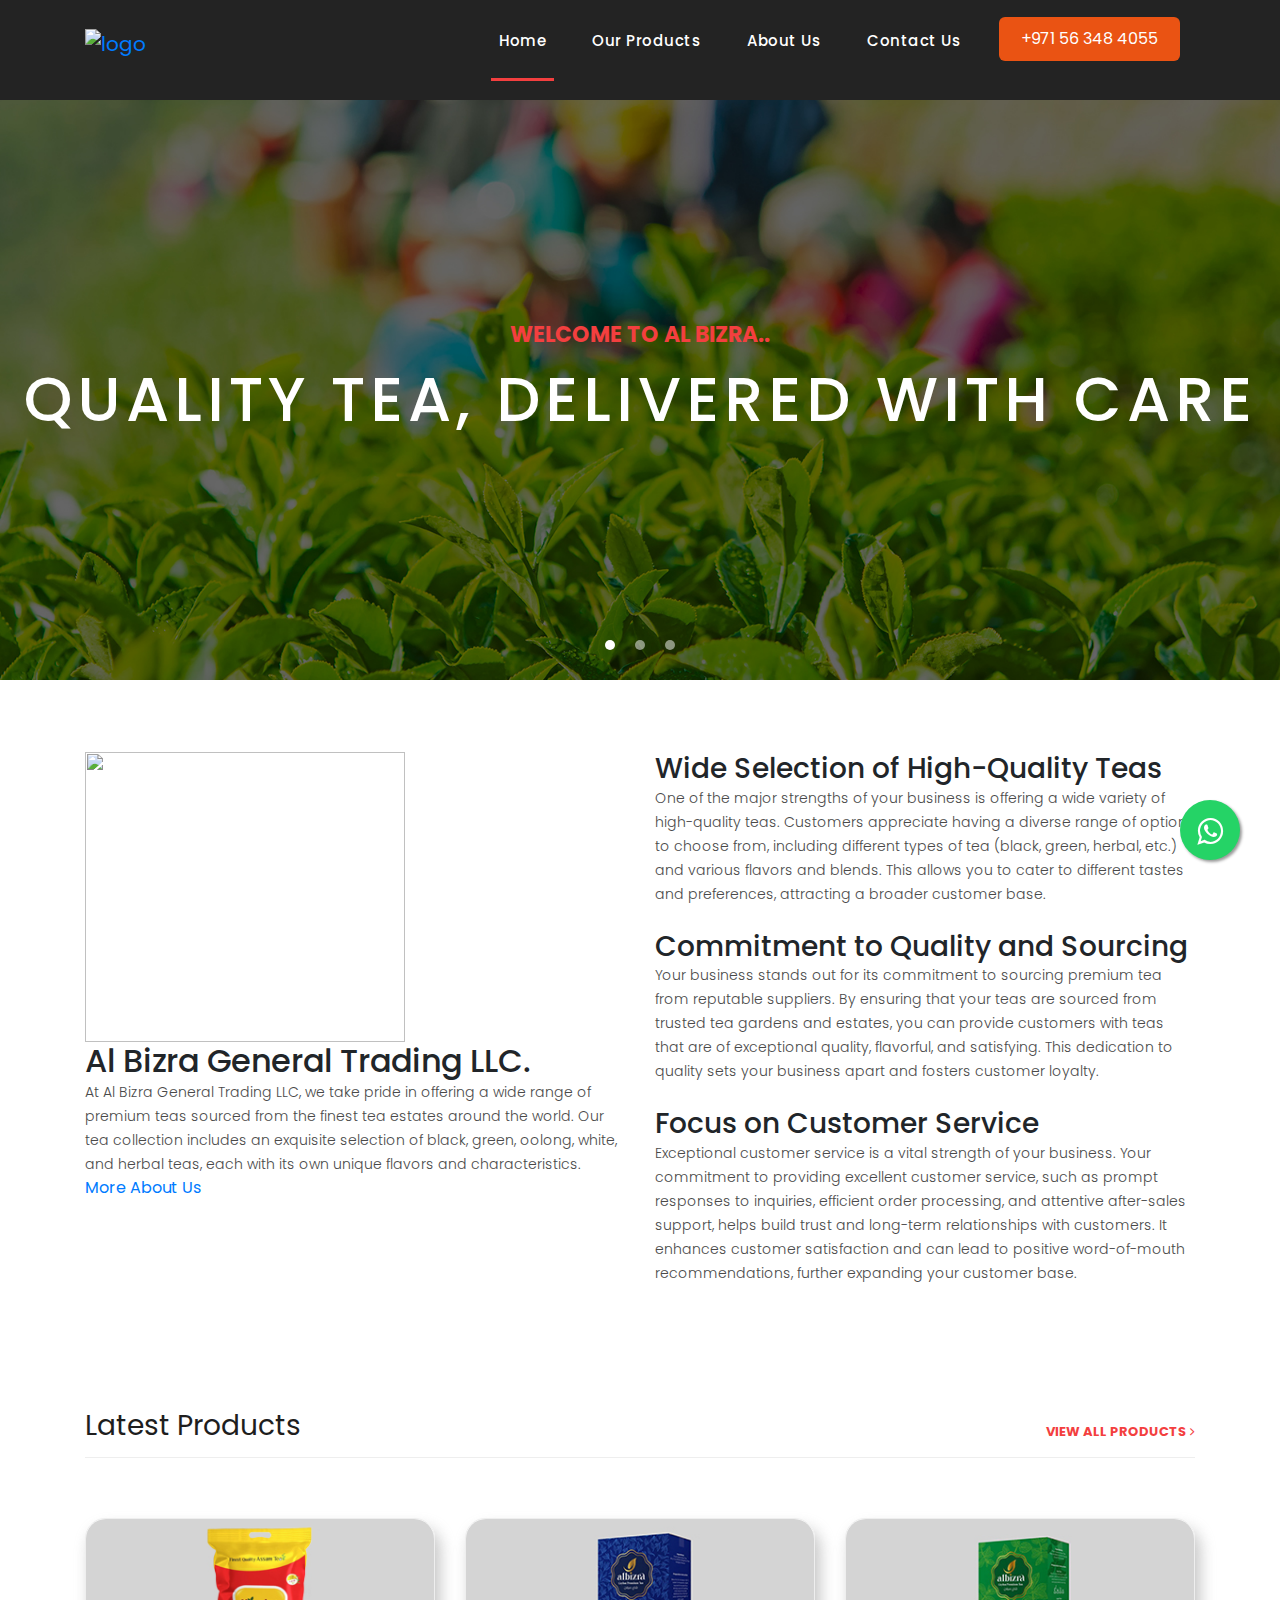
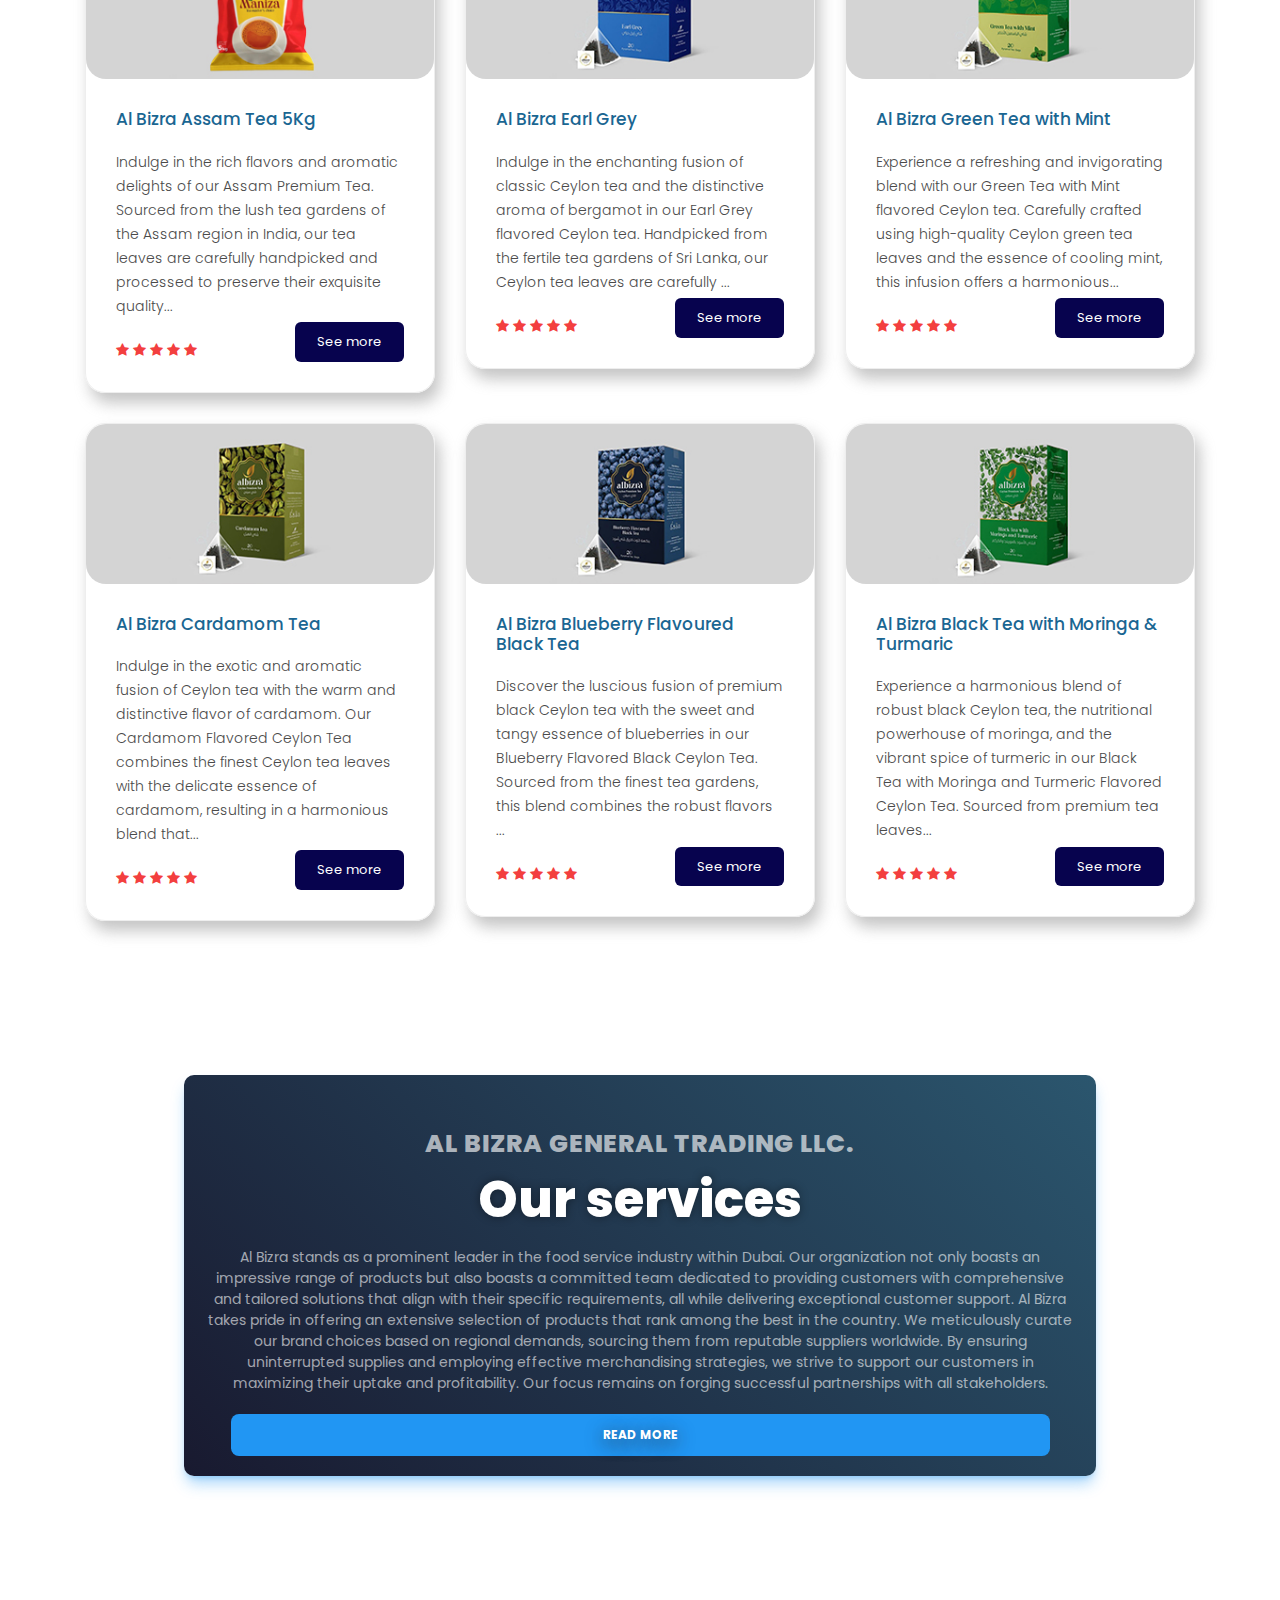
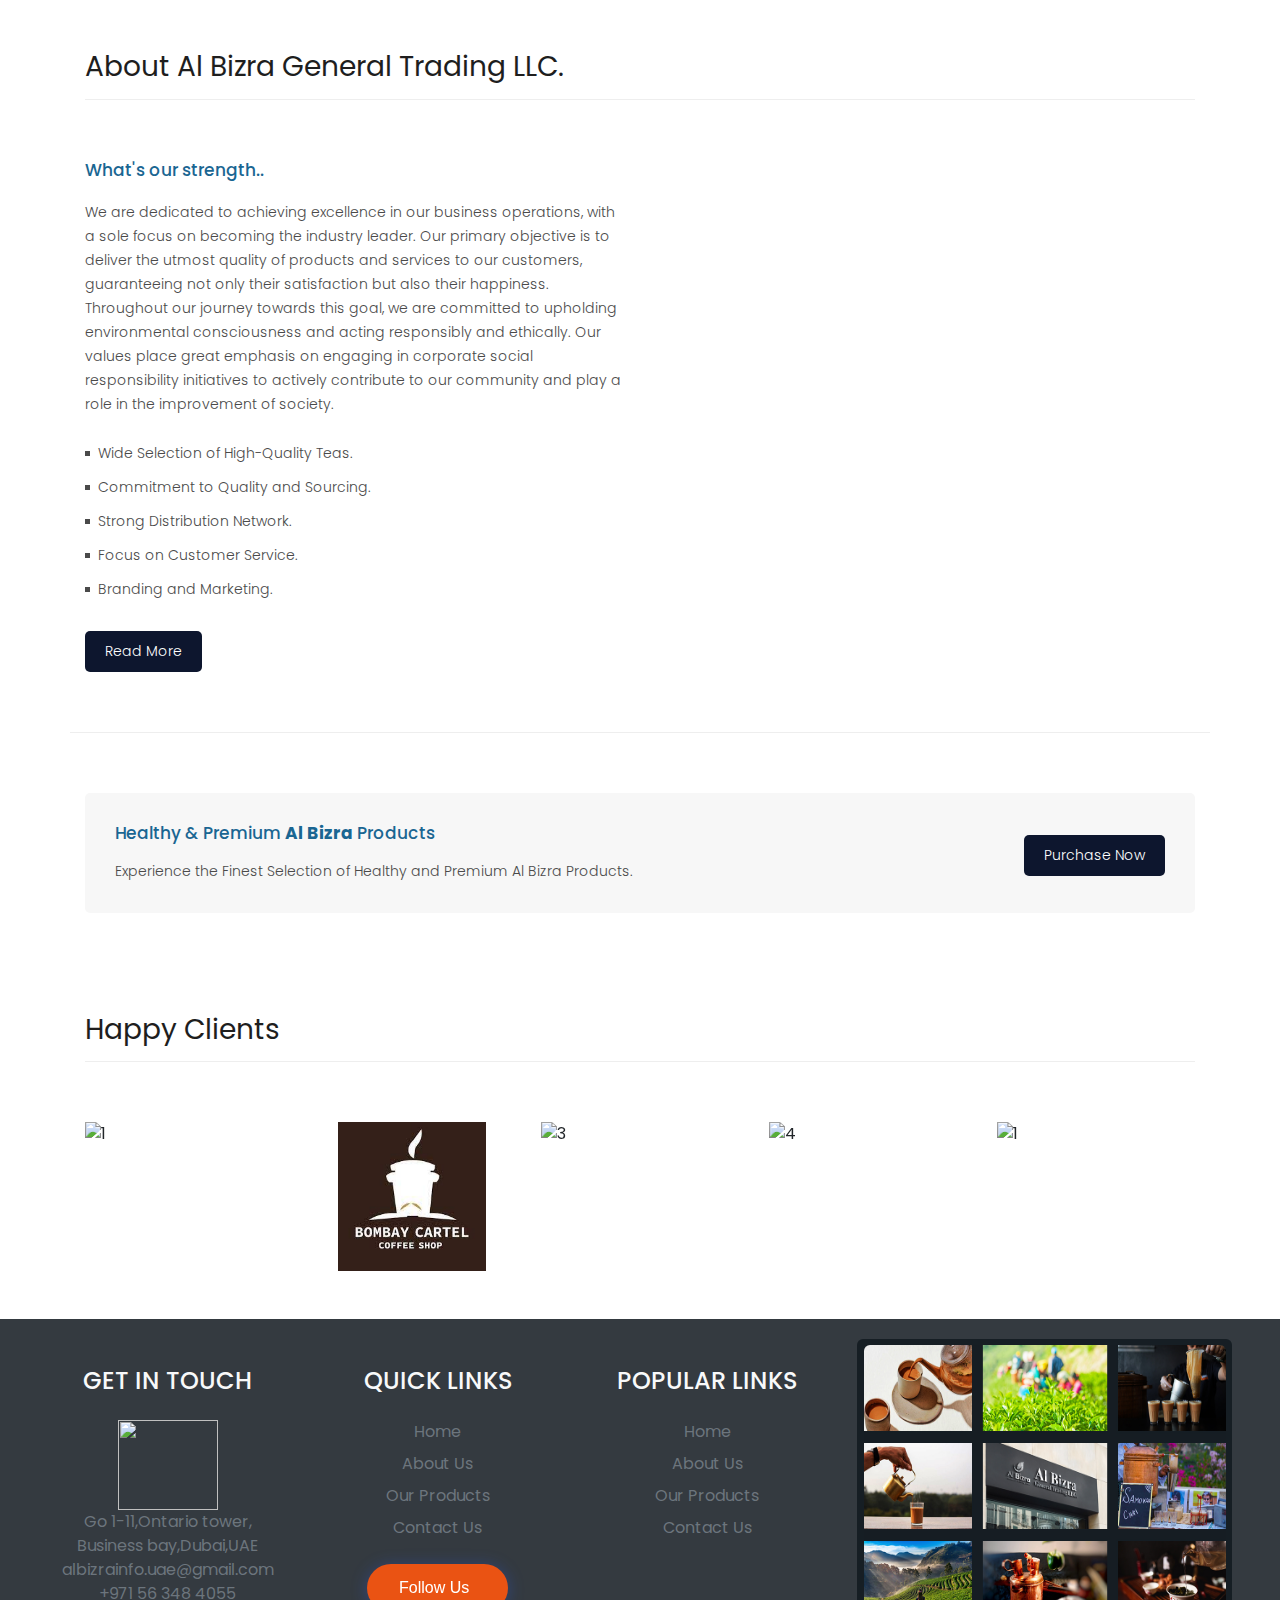
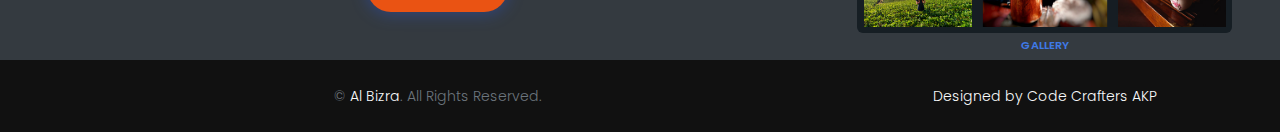
==== commit b59d8363: "All done final" ====
--- a/index.html
+++ b/index.html
@@ -24,6 +24,7 @@
   <link rel="stylesheet" href="assets/css/templatemo-sixteen.css" />
   <link rel="stylesheet" href="assets/css/owl.css" />
   <link rel="stylesheet" href="assets/css/style.css" />
+
 </head>
 
 <body>
@@ -550,6 +551,55 @@
                 <!-- <a class="text-secondary mb-2" href="#"><i class="bi bi-arrow-right text-primary me-2"></i>Our Services</a> -->
                 <a class="text-secondary" href="contact.html"><i class="bi bi-arrow-right text-primary me-2"></i>Contact
                   Us</a>
+                <!-- ========================================================== -->
+                <br>
+                <div class="con-butn">
+
+                  <button class="btn">
+                    <span>Follow Us</span><span>
+                      <!-- <svg height="18" width="18" xmlns="http://www.w3.org/2000/svg" version="1.1"
+                        viewBox="0 0 1024 1024" class="icon">
+                        <path fill="#ffffff"
+                          d="M767.99994 585.142857q75.995429 0 129.462857 53.394286t53.394286 129.462857-53.394286 129.462857-129.462857 53.394286-129.462857-53.394286-53.394286-129.462857q0-6.875429 1.170286-19.456l-205.677714-102.838857q-52.589714 49.152-124.562286 49.152-75.995429 0-129.462857-53.394286t-53.394286-129.462857 53.394286-129.462857 129.462857-53.394286q71.972571 0 124.562286 49.152l205.677714-102.838857q-1.170286-12.580571-1.170286-19.456 0-75.995429 53.394286-129.462857t129.462857-53.394286 129.462857 53.394286 53.394286 129.462857-53.394286 129.462857-129.462857 53.394286q-71.972571 0-124.562286-49.152l-205.677714 102.838857q1.170286 12.580571 1.170286 19.456t-1.170286 19.456l205.677714 102.838857q52.589714-49.152 124.562286-49.152z">
+                        </path>
+                      </svg> -->
+                    </span>
+                    <ul>
+                      <li>
+                        <a href="https://wa.me/+971563484055">
+                          <svg xmlns="http://www.w3.org/2000/svg" width="22" height="22" fill="currentColor"
+                            class="bi bi-whatsapp" viewBox="0 0 16 16">
+                            <path fill="#ffffff"
+                              d="M13.601 2.326A7.854 7.854 0 0 0 7.994 0C3.627 0 .068 3.558.064 7.926c0 1.399.366 2.76 1.057 3.965L0 16l4.204-1.102a7.933 7.933 0 0 0 3.79.965h.004c4.368 0 7.926-3.558 7.93-7.93A7.898 7.898 0 0 0 13.6 2.326zM7.994 14.521a6.573 6.573 0 0 1-3.356-.92l-.24-.144-2.494.654.666-2.433-.156-.251a6.56 6.56 0 0 1-1.007-3.505c0-3.626 2.957-6.584 6.591-6.584a6.56 6.56 0 0 1 4.66 1.931 6.557 6.557 0 0 1 1.928 4.66c-.004 3.639-2.961 6.592-6.592 6.592zm3.615-4.934c-.197-.099-1.17-.578-1.353-.646-.182-.065-.315-.099-.445.099-.133.197-.513.646-.627.775-.114.133-.232.148-.43.05-.197-.1-.836-.308-1.592-.985-.59-.525-.985-1.175-1.103-1.372-.114-.198-.011-.304.088-.403.087-.088.197-.232.296-.346.1-.114.133-.198.198-.33.065-.134.034-.248-.015-.347-.05-.099-.445-1.076-.612-1.47-.16-.389-.323-.335-.445-.34-.114-.007-.247-.007-.38-.007a.729.729 0 0 0-.529.247c-.182.198-.691.677-.691 1.654 0 .977.71 1.916.81 2.049.098.133 1.394 2.132 3.383 2.992.47.205.84.326 1.129.418.475.152.904.129 1.246.08.38-.058 1.171-.48 1.338-.943.164-.464.164-.86.114-.943-.049-.084-.182-.133-.38-.232z">
+                            </path>
+                          </svg>
+                        </a>
+                      </li>
+                      <li>
+                        <a href="https://instagram.com/al_bizra.uae?igshid=NTc4MTIwNjQ2YQ=="><svg
+                            xmlns="http://www.w3.org/2000/svg" width="22" height="22" fill="currentColor"
+                            class="bi bi-instagram" viewBox="0 0 16 16">
+                            <path fill="#ffffff"
+                              d="M8 0C5.829 0 5.556.01 4.703.048 3.85.088 3.269.222 2.76.42a3.917 3.917 0 0 0-1.417.923A3.927 3.927 0 0 0 .42 2.76C.222 3.268.087 3.85.048 4.7.01 5.555 0 5.827 0 8.001c0 2.172.01 2.444.048 3.297.04.852.174 1.433.372 1.942.205.526.478.972.923 1.417.444.445.89.719 1.416.923.51.198 1.09.333 1.942.372C5.555 15.99 5.827 16 8 16s2.444-.01 3.298-.048c.851-.04 1.434-.174 1.943-.372a3.916 3.916 0 0 0 1.416-.923c.445-.445.718-.891.923-1.417.197-.509.332-1.09.372-1.942C15.99 10.445 16 10.173 16 8s-.01-2.445-.048-3.299c-.04-.851-.175-1.433-.372-1.941a3.926 3.926 0 0 0-.923-1.417A3.911 3.911 0 0 0 13.24.42c-.51-.198-1.092-.333-1.943-.372C10.443.01 10.172 0 7.998 0h.003zm-.717 1.442h.718c2.136 0 2.389.007 3.232.046.78.035 1.204.166 1.486.275.373.145.64.319.92.599.28.28.453.546.598.92.11.281.24.705.275 1.485.039.843.047 1.096.047 3.231s-.008 2.389-.047 3.232c-.035.78-.166 1.203-.275 1.485a2.47 2.47 0 0 1-.599.919c-.28.28-.546.453-.92.598-.28.11-.704.24-1.485.276-.843.038-1.096.047-3.232.047s-2.39-.009-3.233-.047c-.78-.036-1.203-.166-1.485-.276a2.478 2.478 0 0 1-.92-.598 2.48 2.48 0 0 1-.6-.92c-.109-.281-.24-.705-.275-1.485-.038-.843-.046-1.096-.046-3.233 0-2.136.008-2.388.046-3.231.036-.78.166-1.204.276-1.486.145-.373.319-.64.599-.92.28-.28.546-.453.92-.598.282-.11.705-.24 1.485-.276.738-.034 1.024-.044 2.515-.045v.002zm4.988 1.328a.96.96 0 1 0 0 1.92.96.96 0 0 0 0-1.92zm-4.27 1.122a4.109 4.109 0 1 0 0 8.217 4.109 4.109 0 0 0 0-8.217zm0 1.441a2.667 2.667 0 1 1 0 5.334 2.667 2.667 0 0 1 0-5.334z">
+                            </path>
+                          </svg></a>
+
+                      </li>
+                      <li>
+                        <a href=""><svg xmlns="http://www.w3.org/2000/svg" width="22" height="22" fill="currentColor"
+                            class="bi bi-facebook" viewBox="0 0 16 16">
+                            <path fill="#ffffff"
+                              d="M16 8.049c0-4.446-3.582-8.05-8-8.05C3.58 0-.002 3.603-.002 8.05c0 4.017 2.926 7.347 6.75 7.951v-5.625h-2.03V8.05H6.75V6.275c0-2.017 1.195-3.131 3.022-3.131.876 0 1.791.157 1.791.157v1.98h-1.009c-.993 0-1.303.621-1.303 1.258v1.51h2.218l-.354 2.326H9.25V16c3.824-.604 6.75-3.934 6.75-7.951z">
+                            </path>
+                          </svg>
+                        </a>
+                      </li>
+                    </ul>
+                  </button>
+
+                </div>
+
+                <!-- ========================================================== -->
               </div>
             </div>
             <div class="col-lg-4 col-md-12 pt-0 pt-lg-5 mb-5">
@@ -583,15 +633,22 @@
                   </form>
               </div> -->
           <div class="zcard">
-            <a href="gallery.html">
-              <div class="zcard-image">Image Here</div>
-            </a>
+            <div class="gal-thumb">
+              <img src="/assets/images/gal.jpg"> <!-- <div class="zcard-image">
+            </div> -->
+
+            </div>
             <div class="zcategory">Gallery</div>
-            <div class="zheading">Check out our gellary</div>
-          </div>
-        </div>
-      </div>
-    </div>
+            <!-- <div class="zheading">Check out our gellary</div> -->
+          </div>
+
+
+        </div>
+      </div>
+    </div>
+
+
+
     <div class="container-fluid py-4 py-lg-0 px-5" style="background: #111111">
       <div class="row gx-5">
         <div class="col-lg-8">
--- a/assets/css/style.css
+++ b/assets/css/style.css
@@ -350,6 +350,18 @@
   border-radius: 6px 6px 0 0;
 }
 
+.gal-thumb {
+  width: 100%;
+  height: 100%;
+  border-radius: 6px 6px 0 0;
+}
+
+.gal-thumb img {
+  width: 100%;
+  height: 100%;
+  border-radius: 6px 6px 0 0;
+}
+
 .zcard-image:hover {
   transform: scale(0.98);
   cursor: pointer;
@@ -409,4 +421,110 @@
 
 .my-float {
   margin-top: 16px;
+}
+
+.con-butn {
+
+  .btn {
+    --btn-color: rgb(234, 83, 19);
+    position: relative;
+    padding: 16px 32px;
+    font-family: Roboto, sans-serif;
+    font-weight: 500;
+    font-size: 16px;
+    line-height: 1;
+    color: white;
+    background: none;
+    border: none;
+    outline: none;
+    overflow: hidden;
+    cursor: pointer;
+    filter: drop-shadow(0 2px 8px rgba(39, 94, 254, 0.32));
+    transition: 0.3s cubic-bezier(0.215, 0.61, 0.355, 1);
+  }
+
+  .btn::before {
+    position: absolute;
+    content: "";
+    top: 0;
+    left: 0;
+    z-index: -1;
+    width: 100%;
+    height: 100%;
+    background: var(--btn-color);
+    border-radius: 24px;
+    transition: 0.3s cubic-bezier(0.215, 0.61, 0.355, 1);
+  }
+
+  .btn span,
+  .btn span span {
+    display: inline-flex;
+    vertical-align: middle;
+    transition: 0.3s cubic-bezier(0.215, 0.61, 0.355, 1);
+  }
+
+  .btn span {
+    transition-delay: 0.05s;
+  }
+
+  .btn span:first-child {
+    padding-right: 7px;
+  }
+
+  .btn span span {
+    margin-left: 8px;
+    transition-delay: 0.1s;
+  }
+
+  .btn ul {
+    position: absolute;
+    top: 50%;
+    left: 0;
+    right: 0;
+    display: flex;
+    margin: 0;
+    padding: 0;
+    list-style-type: none;
+    transform: translateY(-50%);
+  }
+
+  .btn ul li {
+    flex: 1;
+  }
+
+  .btn ul li a {
+    display: inline-flex;
+    vertical-align: middle;
+    transform: translateY(55px);
+    transition: 0.3s cubic-bezier(0.215, 0.61, 0.355, 1);
+  }
+
+  .btn ul li a:hover {
+    opacity: 0.5;
+  }
+
+  .btn:hover::before {
+    transform: scale(1.2);
+  }
+
+  .btn:hover span,
+  .btn:hover span span {
+    transform: translateY(-55px);
+  }
+
+  .btn:hover ul li a {
+    transform: translateY(0);
+  }
+
+  .btn:hover ul li:nth-child(1) a {
+    transition-delay: 0.15s;
+  }
+
+  .btn:hover ul li:nth-child(2) a {
+    transition-delay: 0.2s;
+  }
+
+  .btn:hover ul li:nth-child(3) a {
+    transition-delay: 0.25s;
+  }
 }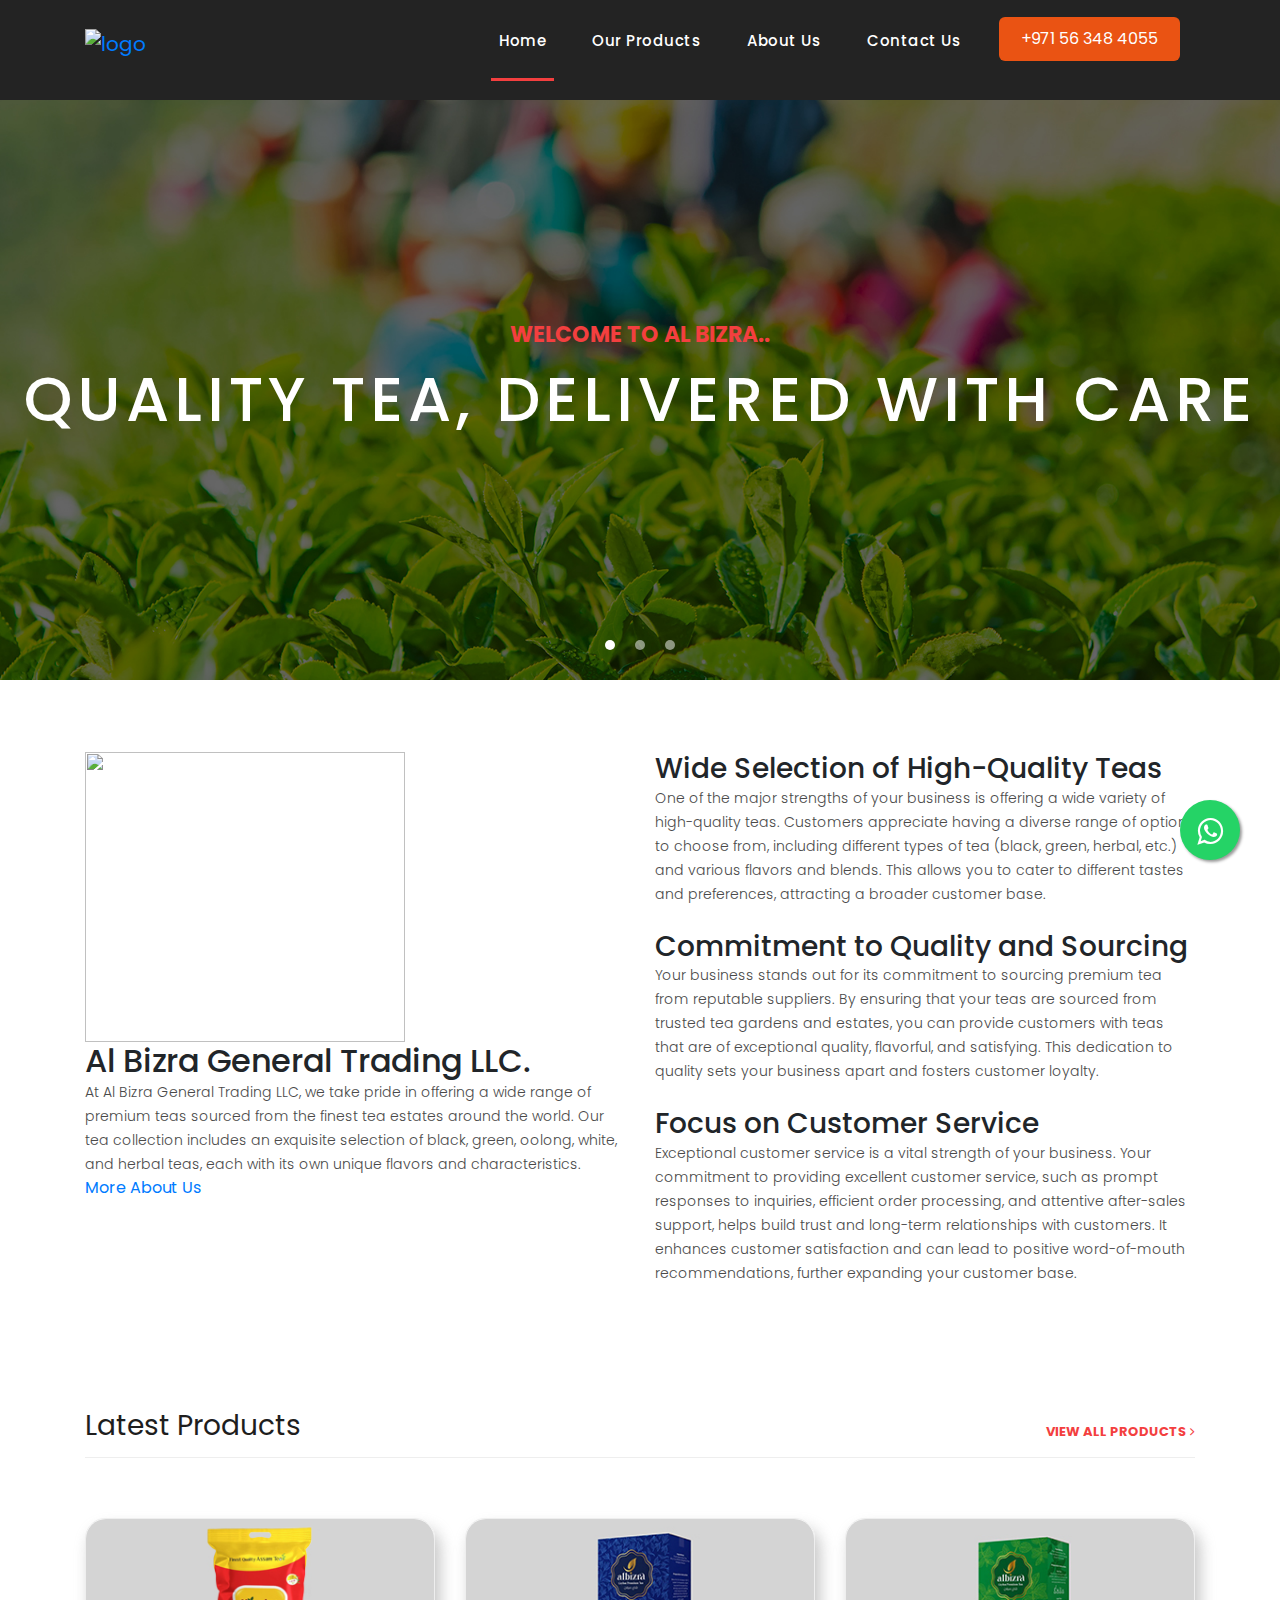
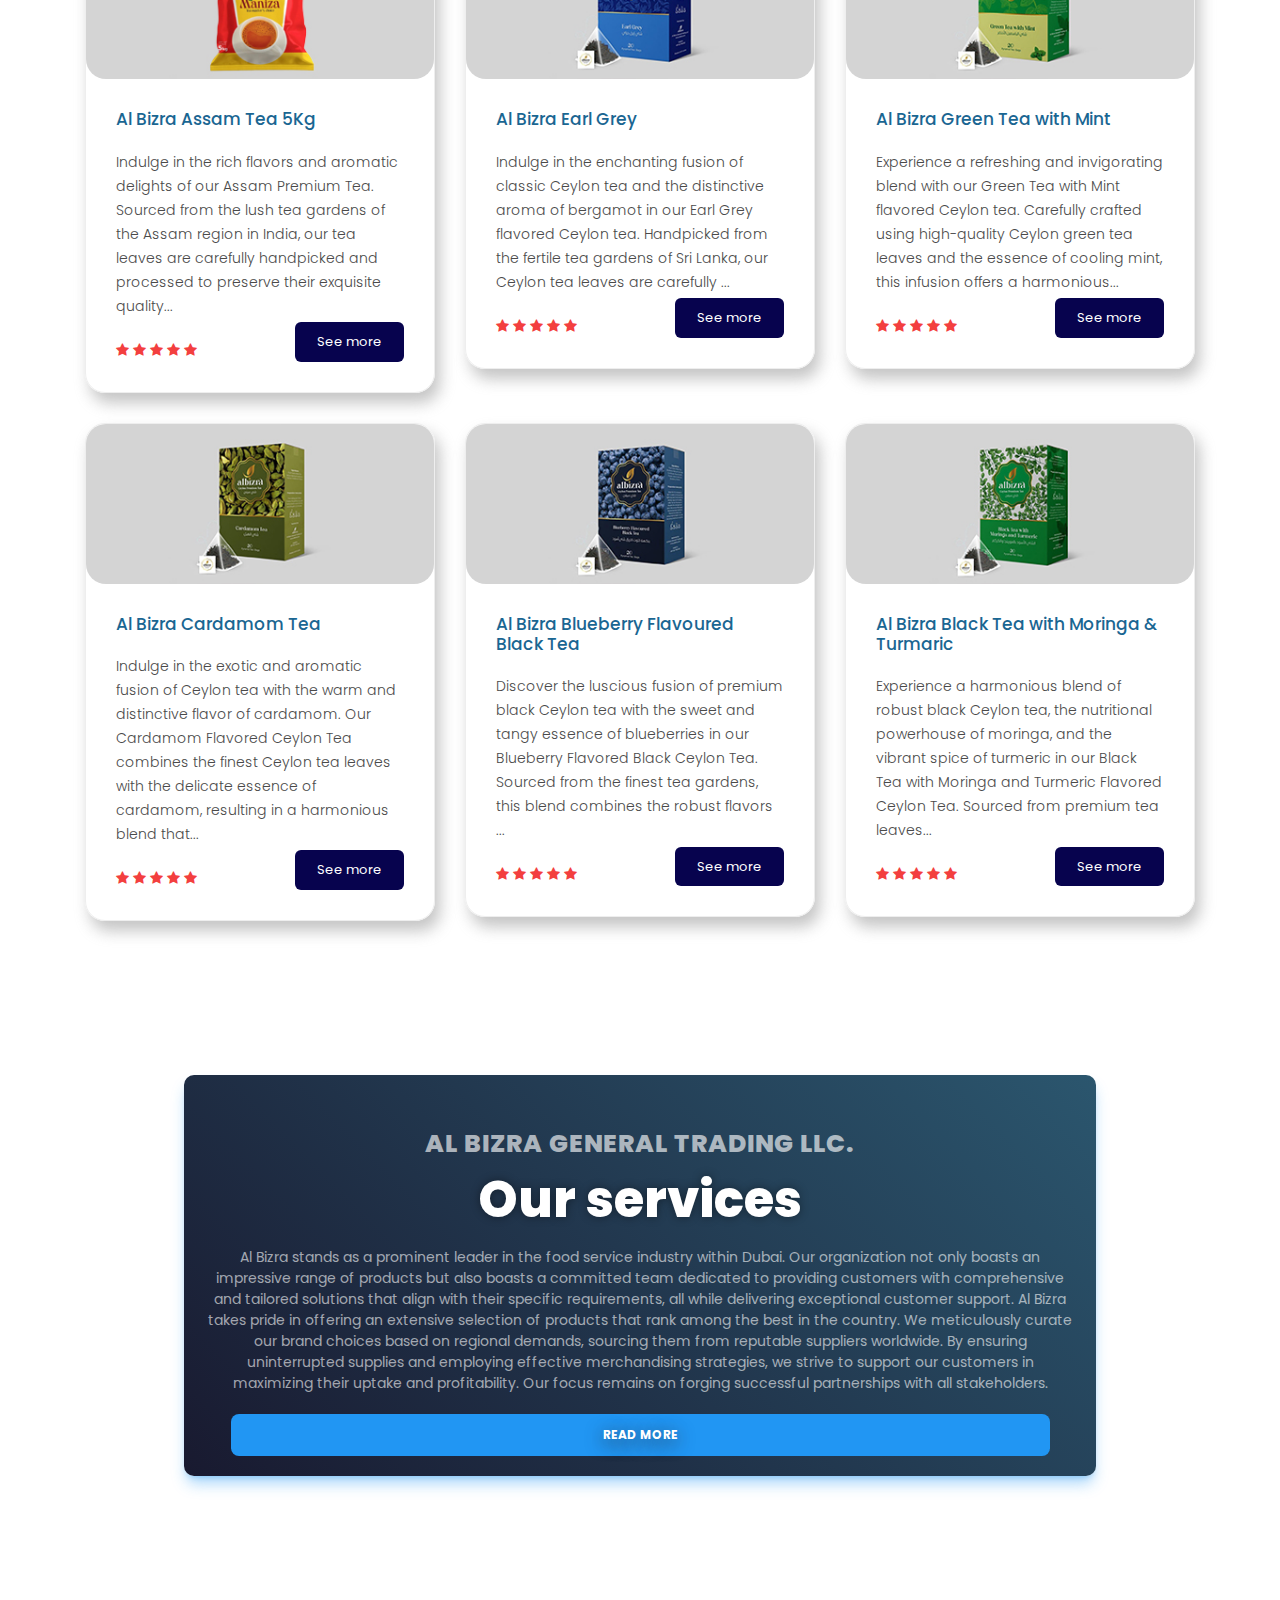
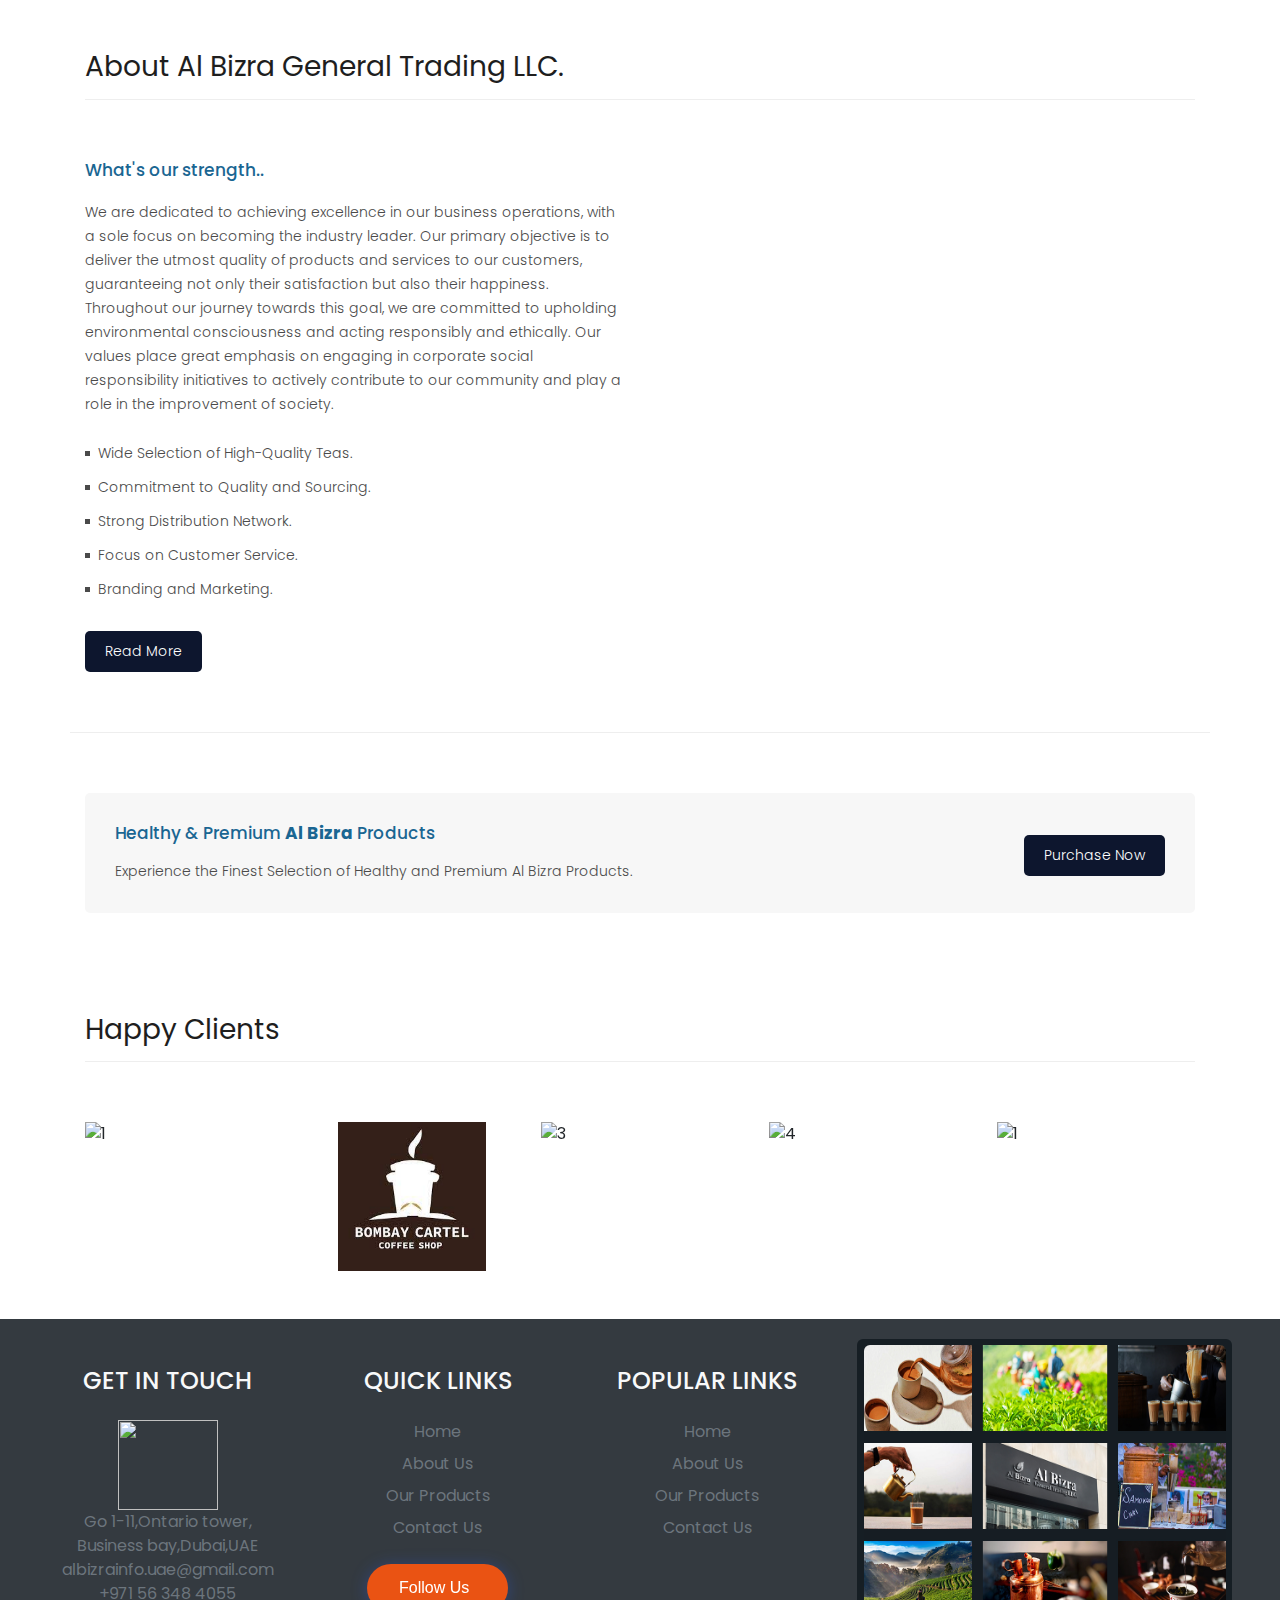
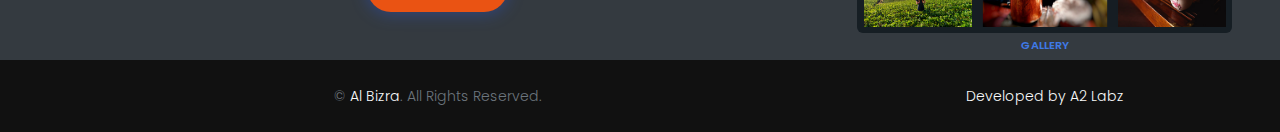
==== commit c389b661: "A2 Labz updated" ====
--- a/index.html
+++ b/index.html
@@ -507,7 +507,7 @@
 
   <!-- =========================================================== -->
   <link rel="stylesheet" href="https://maxcdn.bootstrapcdn.com/font-awesome/4.5.0/css/font-awesome.min.css">
-  <a href="https://wa.me/+971586837798" class="float" target="_blank">
+  <a href="https://wa.me/+971563484055" class="float" target="_blank">
     <i class="fa fa-whatsapp my-float"></i>
   </a>
   <!-- =========================================================== -->
@@ -662,8 +662,8 @@
         <div class="col-lg-4">
           <div class="py-lg-4 text-center credit">
             <p class="text-light mb-0">
-              Designed by
-              <a class="text-light fw-bold" href="#">Code Crafters AKP</a>
+              Developed by
+              <a class="text-light fw-bold" href="https://a2labz.live/">A2 Labz</a>
             </p>
           </div>
         </div>
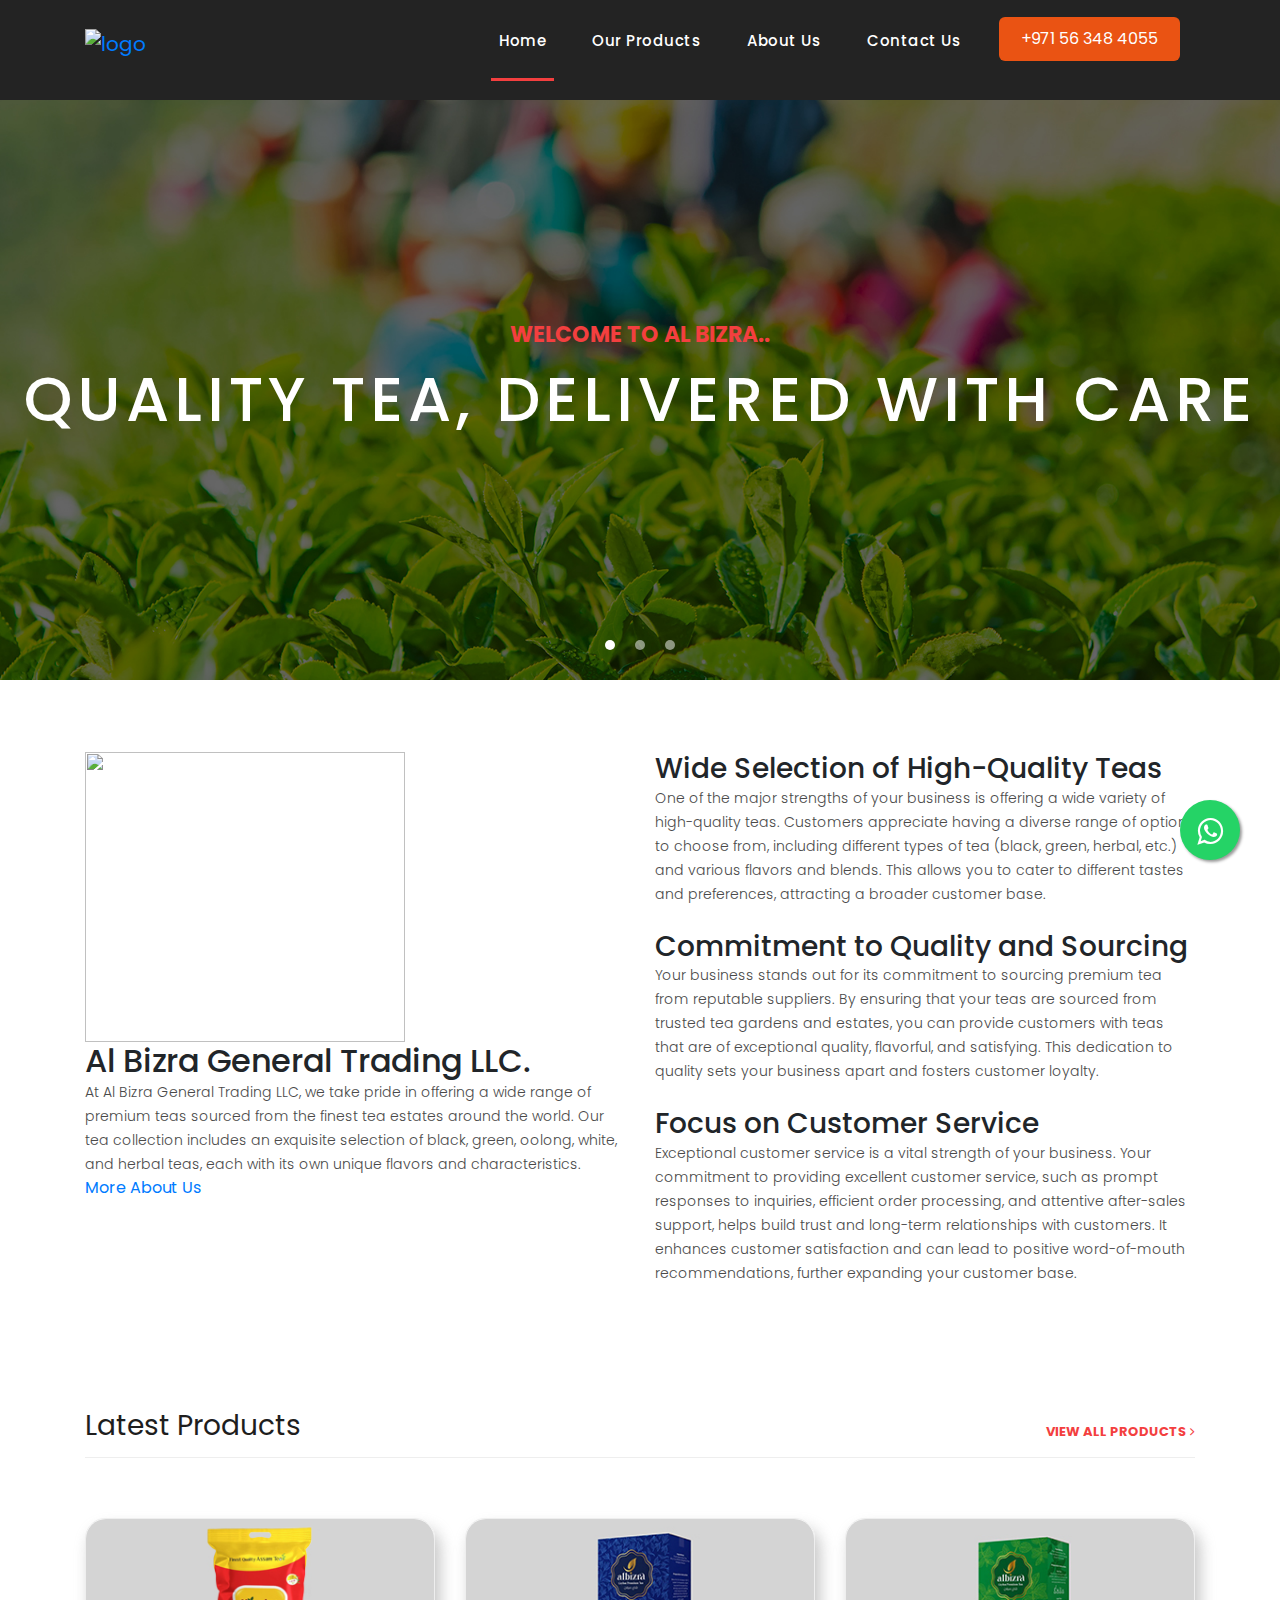
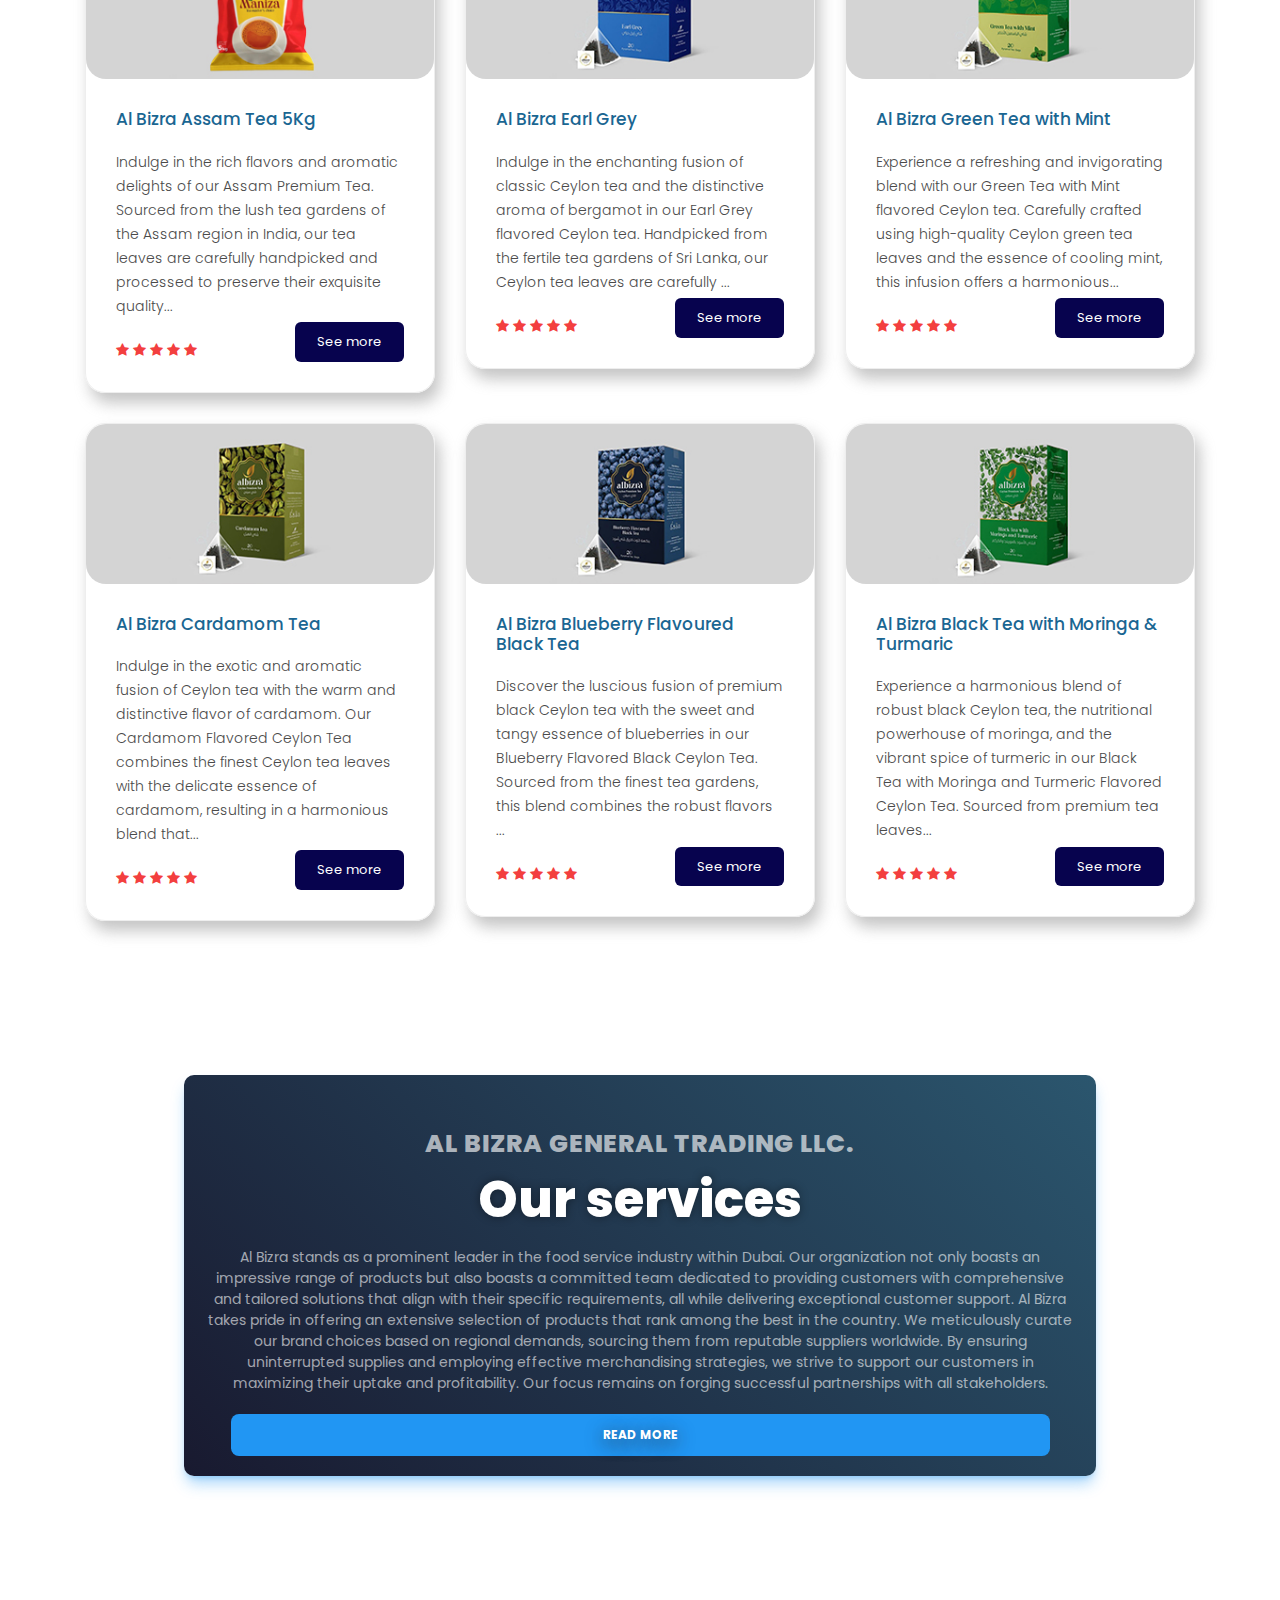
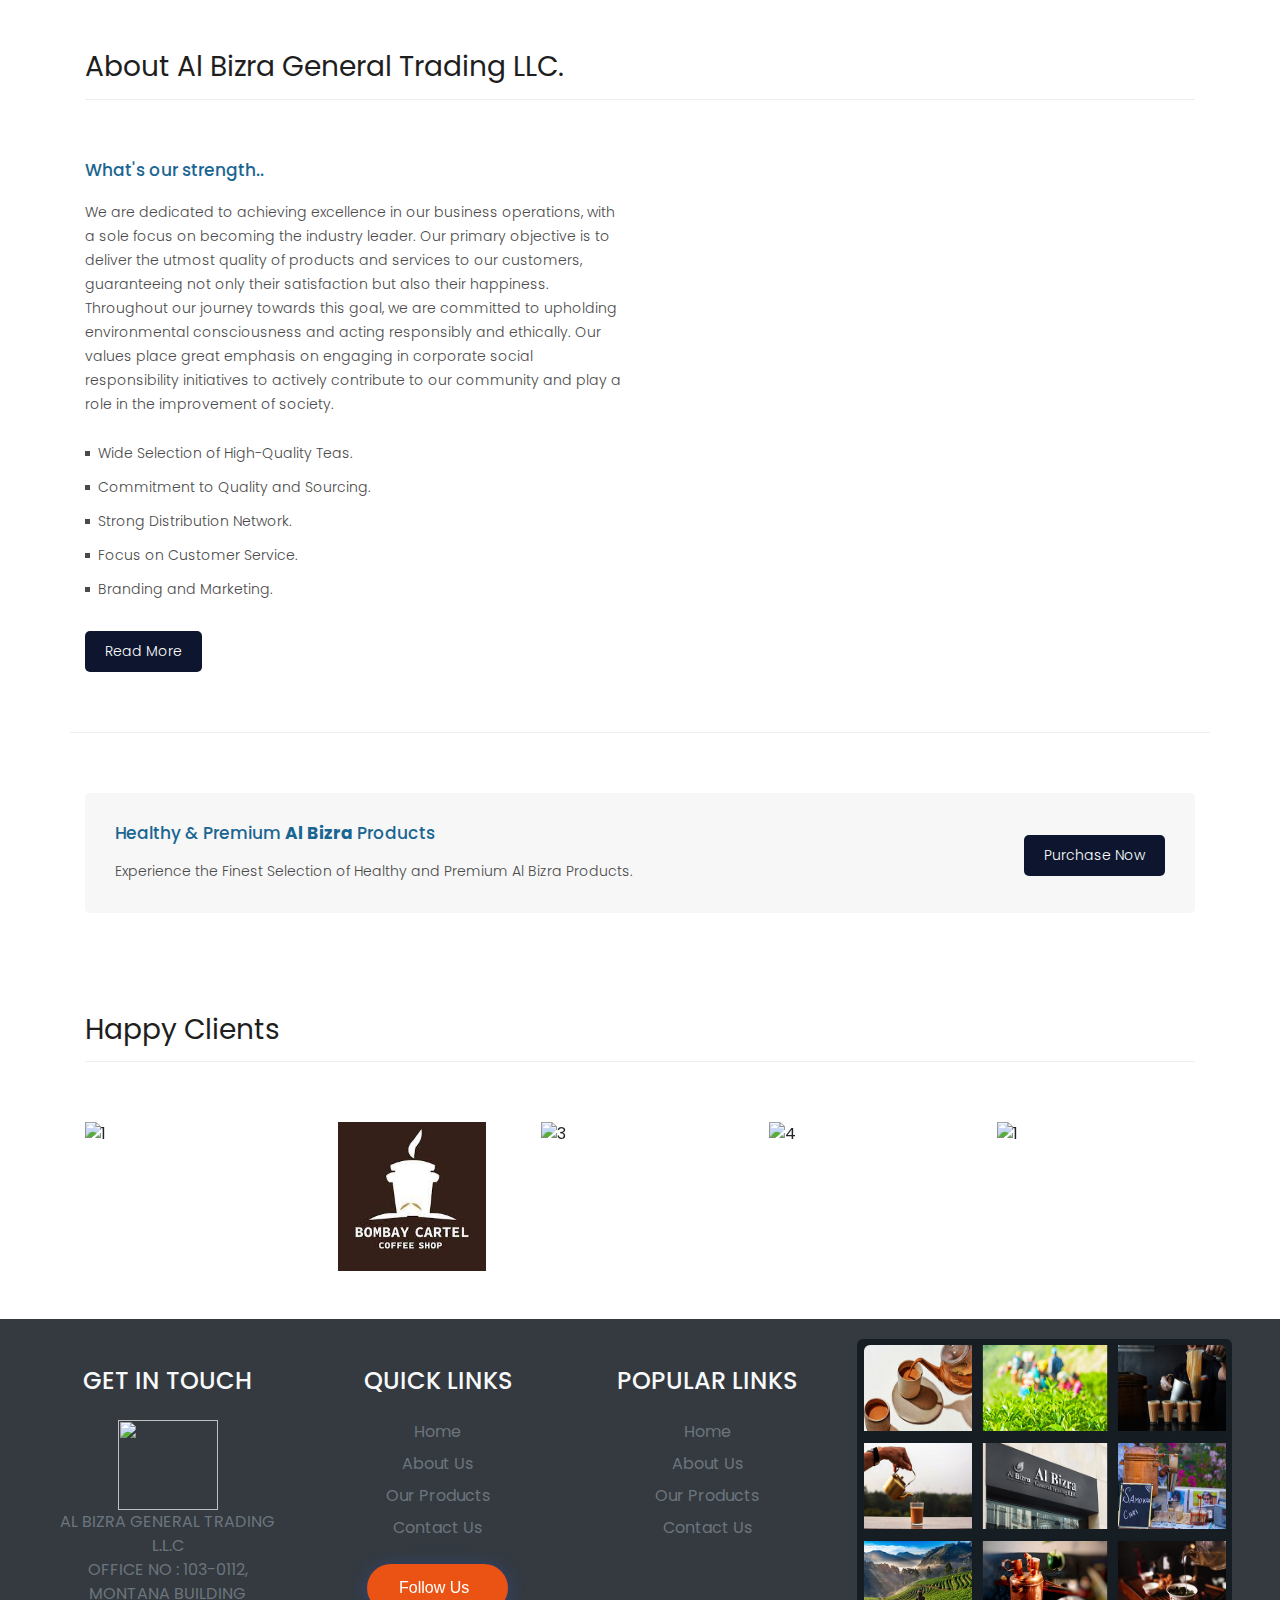
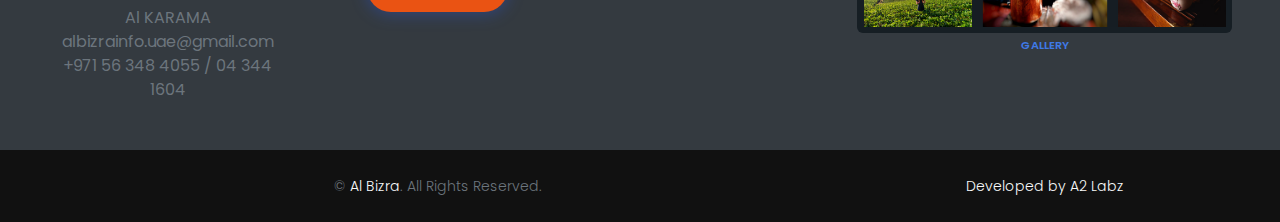
==== commit dcd5cac9: "Adress updated 2024/07/30" ====
--- a/index.html
+++ b/index.html
@@ -2,6 +2,7 @@
 <html lang="en">
 
 <head>
+  <link rel="icon" type="image/x-icon" href="/imgs/ttl.png">
   <meta charset="utf-8" />
   <meta name="viewport" content="width=device-width, initial-scale=1, shrink-to-fit=no" />
   <meta name="description" content="" />
@@ -9,619 +10,693 @@
   <link href="https://fonts.googleapis.com/css?family=Poppins:100,200,300,400,500,600,700,800,900&display=swap"
     rel="stylesheet" />
 
-  <title>Al Bizra</title>
-
-  <!-- Bootstrap core CSS -->
-  <link href="vendor/bootstrap/css/bootstrap.min.css" rel="stylesheet" />
-
-  <!--
+    <title>Al Bizra</title>
+
+    <!-- Bootstrap core CSS -->
+    <link href="vendor/bootstrap/css/bootstrap.min.css" rel="stylesheet" />
+
+    <!--
 
 
 -->
 
-  <!-- Additional CSS Files -->
-  <link rel="stylesheet" href="assets/css/fontawesome.css" />
-  <link rel="stylesheet" href="assets/css/templatemo-sixteen.css" />
-  <link rel="stylesheet" href="assets/css/owl.css" />
-  <link rel="stylesheet" href="assets/css/style.css" />
-
-</head>
-
-<body>
-  <!-- ***** Preloader Start ***** -->
-  <div id="preloader">
-    <div class="jumper">
-      <div></div>
-      <div></div>
-      <div></div>
-    </div>
-  </div>
-  <!-- ***** Preloader End ***** -->
-
-  <!-- Header -->
-  <header class="">
-    <nav class="navbar navbar-expand-lg">
-      <div class="container">
-        <a class="navbar-brand" href="index.html">
-          <div>
-            <img src="assets/images/lg_web.png" alt="logo" width="100" height="90" />
-          </div>
-        </a>
-        <button class="navbar-toggler" type="button" data-toggle="collapse" data-target="#navbarResponsive"
-          aria-controls="navbarResponsive" aria-expanded="false" aria-label="Toggle navigation">
-          <span class="navbar-toggler-icon"></span>
-        </button>
-        <div class="collapse navbar-collapse" id="navbarResponsive">
-          <ul class="navbar-nav ml-auto">
-            <li class="nav-item active">
-              <a class="nav-link" href="index.html">Home
-                <span class="sr-only">(current)</span>
-              </a>
-            </li>
-            <li class="nav-item">
-              <a class="nav-link" href="products.html">Our Products</a>
-            </li>
-            <!-- <li class="nav-item">
+    <!-- Additional CSS Files -->
+    <link rel="stylesheet" href="assets/css/fontawesome.css" />
+    <link rel="stylesheet" href="assets/css/templatemo-sixteen.css" />
+    <link rel="stylesheet" href="assets/css/owl.css" />
+    <link rel="stylesheet" href="assets/css/style.css" />
+  </head>
+
+  <body>
+    <!-- ***** Preloader Start ***** -->
+    <div id="preloader">
+      <div class="jumper">
+        <div></div>
+        <div></div>
+        <div></div>
+      </div>
+    </div>
+    <!-- ***** Preloader End ***** -->
+
+    <!-- Header -->
+    <header class="">
+      <nav class="navbar navbar-expand-lg">
+        <div class="container">
+          <a class="navbar-brand" href="index.html">
+            <div>
+              <img
+                src="assets/images/lg_web.png"
+                alt="logo"
+                width="100"
+                height="90"
+              />
+            </div>
+          </a>
+          <button
+            class="navbar-toggler"
+            type="button"
+            data-toggle="collapse"
+            data-target="#navbarResponsive"
+            aria-controls="navbarResponsive"
+            aria-expanded="false"
+            aria-label="Toggle navigation"
+          >
+            <span class="navbar-toggler-icon"></span>
+          </button>
+          <div class="collapse navbar-collapse" id="navbarResponsive">
+            <ul class="navbar-nav ml-auto">
+              <li class="nav-item active">
+                <a class="nav-link" href="index.html"
+                  >Home
+                  <span class="sr-only">(current)</span>
+                </a>
+              </li>
+              <li class="nav-item">
+                <a class="nav-link" href="products.html">Our Products</a>
+              </li>
+              <!-- <li class="nav-item">
                 <a class="nav-link" href="products.html">Our Services</a>
               </li> -->
-            <li class="nav-item">
-              <a class="nav-link" href="about.html">About Us</a>
-            </li>
-            <li class="nav-item">
-              <a class="nav-link" href="contact.html">Contact Us</a>
-            </li>
-            <li class="nav-item">
-              <a href="https://wa.me/+971563484055"><span><button class="hbutton">+971 56 348 4055</button></span></a>
-            </li>
-          </ul>
-        </div>
-      </div>
-    </nav>
-  </header>
-
-  <!-- Page Content -->
-  <!-- Banner Starts Here -->
-  <div class="banner header-text">
-    <div class="owl-banner owl-carousel">
-      <div class="banner-item-01">
-        <div class="text-content">
-          <h4>Welcome to Al Bizra..</h4>
-          <h2>Quality Tea, Delivered with Care</h2>
-        </div>
-      </div>
-      <div class="banner-item-02">
-        <div class="text-content">
-          <h4></h4>
-          <h2>Unwind, Refresh, and <br />Rejuvenate with Al Bizra</h2>
-        </div>
-      </div>
-      <div class="banner-item-03">
-        <div class="text-content">
-          <h4>Every moments..</h4>
-          <h2>A Cup of Al Bizra Tea, Pure Enjoyment</h2>
-        </div>
-      </div>
-    </div>
-  </div>
-  <!-- Banner Ends Here -->
-  <div>
-    <div class=""><br /><br /><br /></div>
-    <section class="about-section padding">
-      <div class="container">
-        <div class="row about-wrap">
-          <div class="col-lg-6 sm-padding">
-            <div class="about-content wow fadeInLeft">
-              <div class="intro-im">
-                <img src="assets/images/lg_c.png" width="320px" height="290px" />
-              </div>
-              <h2>Al Bizra General Trading LLC.</h2>
-              <p>
-                At Al Bizra General Trading LLC, we take pride in offering a
-                wide range of premium teas sourced from the finest tea estates
-                around the world. Our tea collection includes an exquisite
-                selection of black, green, oolong, white, and herbal teas,
-                each with its own unique flavors and characteristics.
-              </p>
-              <a href="about.html" class="default-btn">More About Us</a>
-            </div>
-          </div>
-          <div class="col-lg-6 sm-padding">
-            <ul class="about-promo">
-              <li class="about-promo-item wow fadeInUp">
-                <i class="flaticon-factory"></i>
-                <div>
-                  <h3>Wide Selection of High-Quality Teas</h3>
-                  <p>
-                    One of the major strengths of your business is offering a
-                    wide variety of high-quality teas. Customers appreciate
-                    having a diverse range of options to choose from,
-                    including different types of tea (black, green, herbal,
-                    etc.) and various flavors and blends. This allows you to
-                    cater to different tastes and preferences, attracting a
-                    broader customer base.
-                  </p>
-                  <br />
-                </div>
+              <li class="nav-item">
+                <a class="nav-link" href="about.html">About Us</a>
               </li>
-              <li class="about-promo-item wow fadeInUp" data-wow-delay="300ms">
-                <i class="flaticon-worker"></i>
-                <div>
-                  <h3>Commitment to Quality and Sourcing</h3>
-                  <p>
-                    Your business stands out for its commitment to sourcing
-                    premium tea from reputable suppliers. By ensuring that
-                    your teas are sourced from trusted tea gardens and
-                    estates, you can provide customers with teas that are of
-                    exceptional quality, flavorful, and satisfying. This
-                    dedication to quality sets your business apart and fosters
-                    customer loyalty.
-                  </p>
-                  <br />
-                </div>
+              <li class="nav-item">
+                <a class="nav-link" href="contact.html">Contact Us</a>
               </li>
-              <li class="about-promo-item wow fadeInUp" data-wow-delay="500ms">
-                <i class="flaticon-gear"></i>
-                <div>
-                  <h3>Focus on Customer Service</h3>
-                  <p>
-                    Exceptional customer service is a vital strength of your
-                    business. Your commitment to providing excellent customer
-                    service, such as prompt responses to inquiries, efficient
-                    order processing, and attentive after-sales support, helps
-                    build trust and long-term relationships with customers. It
-                    enhances customer satisfaction and can lead to positive
-                    word-of-mouth recommendations, further expanding your
-                    customer base.
-                  </p>
-                  <br />
-                </div>
+              <li class="nav-item">
+                <a href="https://wa.me/+971563484055"
+                  ><span
+                    ><button class="hbutton">+971 56 348 4055</button></span
+                  ></a
+                >
               </li>
             </ul>
           </div>
         </div>
-      </div>
-    </section>
-  </div>
-  <!-- ========================== -->
-
-  <div class="latest-products">
-    <div class="container">
-      <div class="row">
-        <div class="col-md-12">
-          <div class="section-heading">
-            <h2>Latest Products</h2>
-            <a href="products.html">view all products <i class="fa fa-angle-right"></i></a>
-          </div>
-        </div>
-        <div class="col-md-4">
-          <div class="product-item">
-            <a href="#"><img src="assets/images/assaam.jpg" alt="" /></a>
-            <div class="down-content">
-              <a href="#">
-                <h4>Al Bizra Assam Tea 5Kg</h4>
-              </a>
-              <h6></h6>
-              <p>
-                Indulge in the rich flavors and aromatic delights of our Assam
-                Premium Tea. Sourced from the lush tea gardens of the Assam
-                region in India, our tea leaves are carefully handpicked and
-                processed to preserve their exquisite quality...
-              </p>
-              <ul class="stars">
-                <li><i class="fa fa-star"></i></li>
-                <li><i class="fa fa-star"></i></li>
-                <li><i class="fa fa-star"></i></li>
-                <li><i class="fa fa-star"></i></li>
-                <li><i class="fa fa-star"></i></li>
+      </nav>
+    </header>
+
+    <!-- Page Content -->
+    <!-- Banner Starts Here -->
+    <div class="banner header-text">
+      <div class="owl-banner owl-carousel">
+        <div class="banner-item-01">
+          <div class="text-content">
+            <h4>Welcome to Al Bizra..</h4>
+            <h2>Quality Tea, Delivered with Care</h2>
+          </div>
+        </div>
+        <div class="banner-item-02">
+          <div class="text-content">
+            <h4></h4>
+            <h2>Unwind, Refresh, and <br />Rejuvenate with Al Bizra</h2>
+          </div>
+        </div>
+        <div class="banner-item-03">
+          <div class="text-content">
+            <h4>Every moments..</h4>
+            <h2>A Cup of Al Bizra Tea, Pure Enjoyment</h2>
+          </div>
+        </div>
+      </div>
+    </div>
+    <!-- Banner Ends Here -->
+    <div>
+      <div class=""><br /><br /><br /></div>
+      <section class="about-section padding">
+        <div class="container">
+          <div class="row about-wrap">
+            <div class="col-lg-6 sm-padding">
+              <div class="about-content wow fadeInLeft">
+                <div class="intro-im">
+                  <img
+                    src="assets/images/lg_c.png"
+                    width="320px"
+                    height="290px"
+                  />
+                </div>
+                <h2>Al Bizra General Trading LLC.</h2>
+                <p>
+                  At Al Bizra General Trading LLC, we take pride in offering a
+                  wide range of premium teas sourced from the finest tea estates
+                  around the world. Our tea collection includes an exquisite
+                  selection of black, green, oolong, white, and herbal teas,
+                  each with its own unique flavors and characteristics.
+                </p>
+                <a href="about.html" class="default-btn">More About Us</a>
+              </div>
+            </div>
+            <div class="col-lg-6 sm-padding">
+              <ul class="about-promo">
+                <li class="about-promo-item wow fadeInUp">
+                  <i class="flaticon-factory"></i>
+                  <div>
+                    <h3>Wide Selection of High-Quality Teas</h3>
+                    <p>
+                      One of the major strengths of your business is offering a
+                      wide variety of high-quality teas. Customers appreciate
+                      having a diverse range of options to choose from,
+                      including different types of tea (black, green, herbal,
+                      etc.) and various flavors and blends. This allows you to
+                      cater to different tastes and preferences, attracting a
+                      broader customer base.
+                    </p>
+                    <br />
+                  </div>
+                </li>
+                <li
+                  class="about-promo-item wow fadeInUp"
+                  data-wow-delay="300ms"
+                >
+                  <i class="flaticon-worker"></i>
+                  <div>
+                    <h3>Commitment to Quality and Sourcing</h3>
+                    <p>
+                      Your business stands out for its commitment to sourcing
+                      premium tea from reputable suppliers. By ensuring that
+                      your teas are sourced from trusted tea gardens and
+                      estates, you can provide customers with teas that are of
+                      exceptional quality, flavorful, and satisfying. This
+                      dedication to quality sets your business apart and fosters
+                      customer loyalty.
+                    </p>
+                    <br />
+                  </div>
+                </li>
+                <li
+                  class="about-promo-item wow fadeInUp"
+                  data-wow-delay="500ms"
+                >
+                  <i class="flaticon-gear"></i>
+                  <div>
+                    <h3>Focus on Customer Service</h3>
+                    <p>
+                      Exceptional customer service is a vital strength of your
+                      business. Your commitment to providing excellent customer
+                      service, such as prompt responses to inquiries, efficient
+                      order processing, and attentive after-sales support, helps
+                      build trust and long-term relationships with customers. It
+                      enhances customer satisfaction and can lead to positive
+                      word-of-mouth recommendations, further expanding your
+                      customer base.
+                    </p>
+                    <br />
+                  </div>
+                </li>
               </ul>
-              <a href="asm-single.html"><span><button class="zbutton">See more</button></span></a>
-            </div>
-          </div>
-        </div>
-        <div class="col-md-4">
-          <div class="product-item">
-            <a href="#"><img src="assets/images/product_02.jpg" alt="" /></a>
-            <div class="down-content">
-              <a href="#">
-                <h4>Al Bizra Earl Grey</h4>
-              </a>
-              <h6></h6>
-              <p>
-                Indulge in the enchanting fusion of classic Ceylon tea and the
-                distinctive aroma of bergamot in our Earl Grey flavored Ceylon
-                tea. Handpicked from the fertile tea gardens of Sri Lanka, our
-                Ceylon tea leaves are carefully ...
-              </p>
-              <ul class="stars">
-                <li><i class="fa fa-star"></i></li>
-                <li><i class="fa fa-star"></i></li>
-                <li><i class="fa fa-star"></i></li>
-                <li><i class="fa fa-star"></i></li>
-                <li><i class="fa fa-star"></i></li>
-              </ul>
-              <a href="erl-single.html"><span><button class="zbutton">See more</button></span></a>
-            </div>
-          </div>
-        </div>
-        <div class="col-md-4">
-          <div class="product-item">
-            <a href="#"><img src="assets/images/product_03.jpg" alt="" /></a>
-            <div class="down-content">
-              <a href="#">
-                <h4>Al Bizra Green Tea with Mint</h4>
-              </a>
-              <h6></h6>
-              <p>
-                Experience a refreshing and invigorating blend with our Green
-                Tea with Mint flavored Ceylon tea. Carefully crafted using
-                high-quality Ceylon green tea leaves and the essence of
-                cooling mint, this infusion offers a harmonious...
-              </p>
-              <ul class="stars">
-                <li><i class="fa fa-star"></i></li>
-                <li><i class="fa fa-star"></i></li>
-                <li><i class="fa fa-star"></i></li>
-                <li><i class="fa fa-star"></i></li>
-                <li><i class="fa fa-star"></i></li>
-              </ul>
-              <a href="grn-single.html"><span><button class="zbutton">See more</button></span></a>
-            </div>
-          </div>
-        </div>
-        <div class="col-md-4">
-          <div class="product-item">
-            <a href="#"><img src="assets/images/product_04.jpg" alt="" /></a>
-            <div class="down-content">
-              <a href="#">
-                <h4>Al Bizra Cardamom Tea</h4>
-              </a>
-              <h6></h6>
-              <p>
-                Indulge in the exotic and aromatic fusion of Ceylon tea with
-                the warm and distinctive flavor of cardamom. Our Cardamom
-                Flavored Ceylon Tea combines the finest Ceylon tea leaves with
-                the delicate essence of cardamom, resulting in a harmonious
-                blend that...
-              </p>
-              <ul class="stars">
-                <li><i class="fa fa-star"></i></li>
-                <li><i class="fa fa-star"></i></li>
-                <li><i class="fa fa-star"></i></li>
-                <li><i class="fa fa-star"></i></li>
-                <li><i class="fa fa-star"></i></li>
-              </ul>
-              <a href="car-single.html"><span><button class="zbutton">See more</button></span></a>
-            </div>
-          </div>
-        </div>
-        <div class="col-md-4">
-          <div class="product-item">
-            <a href="#"><img src="assets/images/product_05.jpg" alt="" /></a>
-            <div class="down-content">
-              <a href="#">
-                <h4>Al Bizra Blueberry Flavoured Black Tea</h4>
-              </a>
-              <h6></h6>
-              <p>
-                Discover the luscious fusion of premium black Ceylon tea with
-                the sweet and tangy essence of blueberries in our Blueberry
-                Flavored Black Ceylon Tea. Sourced from the finest tea
-                gardens, this blend combines the robust flavors ...
-              </p>
-              <ul class="stars">
-                <li><i class="fa fa-star"></i></li>
-                <li><i class="fa fa-star"></i></li>
-                <li><i class="fa fa-star"></i></li>
-                <li><i class="fa fa-star"></i></li>
-                <li><i class="fa fa-star"></i></li>
-              </ul>
-              <a href="blu-single.html"><span><button class="zbutton">See more</button></span></a>
-            </div>
-          </div>
-        </div>
-        <div class="col-md-4">
-          <div class="product-item">
-            <a href="#"><img src="assets/images/product_06.jpg" alt="" /></a>
-            <div class="down-content">
-              <a href="#">
-                <h4>Al Bizra Black Tea with Moringa & Turmaric</h4>
-              </a>
-              <h6></h6>
-              <p>
-                Experience a harmonious blend of robust black Ceylon tea, the
-                nutritional powerhouse of moringa, and the vibrant spice of
-                turmeric in our Black Tea with Moringa and Turmeric Flavored
-                Ceylon Tea. Sourced from premium tea leaves...
-              </p>
-              <ul class="stars">
-                <li><i class="fa fa-star"></i></li>
-                <li><i class="fa fa-star"></i></li>
-                <li><i class="fa fa-star"></i></li>
-                <li><i class="fa fa-star"></i></li>
-                <li><i class="fa fa-star"></i></li>
-              </ul>
-              <a href="bt-single.html"><span><button class="zbutton">See more</button></span></a>
-            </div>
-          </div>
-        </div>
-      </div>
-    </div>
-  </div>
-
-  <!-- =============Test Card model 1================ -->
-  <!-- <div class="card">
+            </div>
+          </div>
+        </div>
+      </section>
+    </div>
+    <!-- ========================== -->
+
+    <div class="latest-products">
+      <div class="container">
+        <div class="row">
+          <div class="col-md-12">
+            <div class="section-heading">
+              <h2>Latest Products</h2>
+              <a href="products.html"
+                >view all products <i class="fa fa-angle-right"></i
+              ></a>
+            </div>
+          </div>
+          <div class="col-md-4">
+            <div class="product-item">
+              <a href="#"><img src="assets/images/assaam.jpg" alt="" /></a>
+              <div class="down-content">
+                <a href="#">
+                  <h4>Al Bizra Assam Tea 5Kg</h4>
+                </a>
+                <h6></h6>
+                <p>
+                  Indulge in the rich flavors and aromatic delights of our Assam
+                  Premium Tea. Sourced from the lush tea gardens of the Assam
+                  region in India, our tea leaves are carefully handpicked and
+                  processed to preserve their exquisite quality...
+                </p>
+                <ul class="stars">
+                  <li><i class="fa fa-star"></i></li>
+                  <li><i class="fa fa-star"></i></li>
+                  <li><i class="fa fa-star"></i></li>
+                  <li><i class="fa fa-star"></i></li>
+                  <li><i class="fa fa-star"></i></li>
+                </ul>
+                <a href="asm-single.html"
+                  ><span><button class="zbutton">See more</button></span></a
+                >
+              </div>
+            </div>
+          </div>
+          <div class="col-md-4">
+            <div class="product-item">
+              <a href="#"><img src="assets/images/product_02.jpg" alt="" /></a>
+              <div class="down-content">
+                <a href="#">
+                  <h4>Al Bizra Earl Grey</h4>
+                </a>
+                <h6></h6>
+                <p>
+                  Indulge in the enchanting fusion of classic Ceylon tea and the
+                  distinctive aroma of bergamot in our Earl Grey flavored Ceylon
+                  tea. Handpicked from the fertile tea gardens of Sri Lanka, our
+                  Ceylon tea leaves are carefully ...
+                </p>
+                <ul class="stars">
+                  <li><i class="fa fa-star"></i></li>
+                  <li><i class="fa fa-star"></i></li>
+                  <li><i class="fa fa-star"></i></li>
+                  <li><i class="fa fa-star"></i></li>
+                  <li><i class="fa fa-star"></i></li>
+                </ul>
+                <a href="erl-single.html"
+                  ><span><button class="zbutton">See more</button></span></a
+                >
+              </div>
+            </div>
+          </div>
+          <div class="col-md-4">
+            <div class="product-item">
+              <a href="#"><img src="assets/images/product_03.jpg" alt="" /></a>
+              <div class="down-content">
+                <a href="#">
+                  <h4>Al Bizra Green Tea with Mint</h4>
+                </a>
+                <h6></h6>
+                <p>
+                  Experience a refreshing and invigorating blend with our Green
+                  Tea with Mint flavored Ceylon tea. Carefully crafted using
+                  high-quality Ceylon green tea leaves and the essence of
+                  cooling mint, this infusion offers a harmonious...
+                </p>
+                <ul class="stars">
+                  <li><i class="fa fa-star"></i></li>
+                  <li><i class="fa fa-star"></i></li>
+                  <li><i class="fa fa-star"></i></li>
+                  <li><i class="fa fa-star"></i></li>
+                  <li><i class="fa fa-star"></i></li>
+                </ul>
+                <a href="grn-single.html"
+                  ><span><button class="zbutton">See more</button></span></a
+                >
+              </div>
+            </div>
+          </div>
+          <div class="col-md-4">
+            <div class="product-item">
+              <a href="#"><img src="assets/images/product_04.jpg" alt="" /></a>
+              <div class="down-content">
+                <a href="#">
+                  <h4>Al Bizra Cardamom Tea</h4>
+                </a>
+                <h6></h6>
+                <p>
+                  Indulge in the exotic and aromatic fusion of Ceylon tea with
+                  the warm and distinctive flavor of cardamom. Our Cardamom
+                  Flavored Ceylon Tea combines the finest Ceylon tea leaves with
+                  the delicate essence of cardamom, resulting in a harmonious
+                  blend that...
+                </p>
+                <ul class="stars">
+                  <li><i class="fa fa-star"></i></li>
+                  <li><i class="fa fa-star"></i></li>
+                  <li><i class="fa fa-star"></i></li>
+                  <li><i class="fa fa-star"></i></li>
+                  <li><i class="fa fa-star"></i></li>
+                </ul>
+                <a href="car-single.html"
+                  ><span><button class="zbutton">See more</button></span></a
+                >
+              </div>
+            </div>
+          </div>
+          <div class="col-md-4">
+            <div class="product-item">
+              <a href="#"><img src="assets/images/product_05.jpg" alt="" /></a>
+              <div class="down-content">
+                <a href="#">
+                  <h4>Al Bizra Blueberry Flavoured Black Tea</h4>
+                </a>
+                <h6></h6>
+                <p>
+                  Discover the luscious fusion of premium black Ceylon tea with
+                  the sweet and tangy essence of blueberries in our Blueberry
+                  Flavored Black Ceylon Tea. Sourced from the finest tea
+                  gardens, this blend combines the robust flavors ...
+                </p>
+                <ul class="stars">
+                  <li><i class="fa fa-star"></i></li>
+                  <li><i class="fa fa-star"></i></li>
+                  <li><i class="fa fa-star"></i></li>
+                  <li><i class="fa fa-star"></i></li>
+                  <li><i class="fa fa-star"></i></li>
+                </ul>
+                <a href="blu-single.html"
+                  ><span><button class="zbutton">See more</button></span></a
+                >
+              </div>
+            </div>
+          </div>
+          <div class="col-md-4">
+            <div class="product-item">
+              <a href="#"><img src="assets/images/product_06.jpg" alt="" /></a>
+              <div class="down-content">
+                <a href="#">
+                  <h4>Al Bizra Black Tea with Moringa & Turmaric</h4>
+                </a>
+                <h6></h6>
+                <p>
+                  Experience a harmonious blend of robust black Ceylon tea, the
+                  nutritional powerhouse of moringa, and the vibrant spice of
+                  turmeric in our Black Tea with Moringa and Turmeric Flavored
+                  Ceylon Tea. Sourced from premium tea leaves...
+                </p>
+                <ul class="stars">
+                  <li><i class="fa fa-star"></i></li>
+                  <li><i class="fa fa-star"></i></li>
+                  <li><i class="fa fa-star"></i></li>
+                  <li><i class="fa fa-star"></i></li>
+                  <li><i class="fa fa-star"></i></li>
+                </ul>
+                <a href="bt-single.html"
+                  ><span><button class="zbutton">See more</button></span></a
+                >
+              </div>
+            </div>
+          </div>
+        </div>
+      </div>
+    </div>
+
+    <!-- =============Test Card model 1================ -->
+    <!-- <div class="card">
       <img src="assets/images/product_06.jpg">
       <!-- <svg viewBox="0 0 24 24" xmlns="http://www.w3.org/2000/svg">
         <path d="M20 5H4V19L13.2923 9.70649C13.6828 9.31595 14.3159 9.31591 14.7065 9.70641L20 15.0104V5ZM2 3.9934C2 3.44476 2.45531 3 2.9918 3H21.0082C21.556 3 22 3.44495 22 3.9934V20.0066C22 20.5552 21.5447 21 21.0082 21H2.9918C2.44405 21 2 20.5551 2 20.0066V3.9934ZM8 11C6.89543 11 6 10.1046 6 9C6 7.89543 6.89543 7 8 7C9.10457 7 10 7.89543 10 9C10 10.1046 9.10457 11 8 11Z"></path>
       </svg> -->
-  <!-- <div class="card__content">
+    <!-- <div class="card__content">
         <p class="card__title">Card Title
         </p><p class="card__description">Lorem ipsum dolor sit amet, consectetur adipiscing elit, sed do eiusmod tempor incididunt ut labore et dolore magna aliqua. Ut enim ad minim veniam, quis nostrud exercitation ullamco.</p>
       </div>
       </div> -->
-  <!-- ============================= -->
-
-  <!-- ============================================================= -->
-
-  <div class="hservices">
-    <div class="container">
-      <div class="row">
-        <div class="nwcontainer">
-          <div class="nwcard">
-            <div class="nwcontent">
-              <div class="nwtitle">Al bizra General Trading LLC.</div>
-              <div class="nwprice">Our services</div>
-              <div class="nwdescription">
-                Al Bizra stands as a prominent leader in the food service
-                industry within Dubai. Our organization not only boasts an
-                impressive range of products but also boasts a committed team
-                dedicated to providing customers with comprehensive and
-                tailored solutions that align with their specific
-                requirements, all while delivering exceptional customer
-                support. Al Bizra takes pride in offering an extensive
-                selection of products that rank among the best in the country.
-                We meticulously curate our brand choices based on regional
-                demands, sourcing them from reputable suppliers worldwide. By
-                ensuring uninterrupted supplies and employing effective
-                merchandising strategies, we strive to support our customers
-                in maximizing their uptake and profitability. Our focus
-                remains on forging successful partnerships with all
-                stakeholders.
-              </div>
-            </div>
-            <button class="nwbutton">
-              <a href="about.html">Read more</a>
-            </button>
-          </div>
-        </div>
-      </div>
-    </div>
-  </div>
-
-  <!-- ============================================================= -->
-
-  <div class="best-features">
-    <div class="container">
-      <div class="row">
-        <div class="col-md-12">
-          <div class="section-heading">
-            <h2>About Al Bizra General Trading LLC.</h2>
-          </div>
-        </div>
-        <div class="col-md-6">
-          <div class="left-content">
-            <h4>What's our strength..</h4>
-            <p>
-              We are dedicated to achieving excellence in our business
-              operations, with a sole focus on becoming the industry leader.
-              Our primary objective is to deliver the utmost quality of
-              products and services to our customers, guaranteeing not only
-              their satisfaction but also their happiness. Throughout our
-              journey towards this goal, we are committed to upholding
-              environmental consciousness and acting responsibly and
-              ethically. Our values place great emphasis on engaging in
-              corporate social responsibility initiatives to actively
-              contribute to our community and play a role in the improvement
-              of society.
-            </p>
-            <ul class="featured-list">
-              <li><a href="#">Wide Selection of High-Quality Teas.</a></li>
-              <li><a href="#">Commitment to Quality and Sourcing.</a></li>
-              <li><a href="#">Strong Distribution Network.</a></li>
-              <li><a href="#">Focus on Customer Service.</a></li>
-              <li><a href="#">Branding and Marketing.</a></li>
-            </ul>
-            <a href="about.html" class="filled-button">Read More</a>
-          </div>
-        </div>
-        <div class="col-md-6">
-          <div class="right-image">
-            <img src="assets/images/feature-image2.jpg" alt="" />
-          </div>
-        </div>
-      </div>
-    </div>
-  </div>
-
-  <div class="call-to-action">
-    <div class="container">
-      <div class="row">
-        <div class="col-md-12">
-          <div class="inner-content">
-            <div class="row">
-              <div class="col-md-8">
-                <h4>Healthy &amp; Premium <em>Al Bizra</em> Products</h4>
-                <p>
-                  Experience the Finest Selection of Healthy and Premium Al
-                  Bizra Products.
-                </p>
-              </div>
-              <div class="col-md-4">
-                <a href="products.html" class="filled-button">Purchase Now</a>
-              </div>
-            </div>
-          </div>
-        </div>
-      </div>
-    </div>
-  </div>
-
-  <div class="happy-clients">
-    <div class="container">
-      <div class="row">
-        <div class="col-md-12">
-          <div class="section-heading">
-            <h2>Happy Clients</h2>
-          </div>
-        </div>
-        <div class="col-md-12">
-          <div class="owl-clients owl-carousel">
-            <div class="client-item">
-              <img src="assets/images/cust/c1.png" alt="1" />
-            </div>
-
-            <div class="client-item">
-              <img src="assets/images/cust/c2.png" alt="2" />
-            </div>
-
-            <div class="client-item">
-              <img src="assets/images/cust/c3.png" alt="3" />
-            </div>
-
-            <div class="client-item">
-              <img src="assets/images/cust/c4.jpeg" alt="4" />
-            </div>
-
-            <!-- <div class="client-item">
+    <!-- ============================= -->
+
+    <!-- ============================================================= -->
+
+    <div class="hservices">
+      <div class="container">
+        <div class="row">
+          <div class="nwcontainer">
+            <div class="nwcard">
+              <div class="nwcontent">
+                <div class="nwtitle">Al bizra General Trading LLC.</div>
+                <div class="nwprice">Our services</div>
+                <div class="nwdescription">
+                  Al Bizra stands as a prominent leader in the food service
+                  industry within Dubai. Our organization not only boasts an
+                  impressive range of products but also boasts a committed team
+                  dedicated to providing customers with comprehensive and
+                  tailored solutions that align with their specific
+                  requirements, all while delivering exceptional customer
+                  support. Al Bizra takes pride in offering an extensive
+                  selection of products that rank among the best in the country.
+                  We meticulously curate our brand choices based on regional
+                  demands, sourcing them from reputable suppliers worldwide. By
+                  ensuring uninterrupted supplies and employing effective
+                  merchandising strategies, we strive to support our customers
+                  in maximizing their uptake and profitability. Our focus
+                  remains on forging successful partnerships with all
+                  stakeholders.
+                </div>
+              </div>
+              <button class="nwbutton">
+                <a href="about.html">Read more</a>
+              </button>
+            </div>
+          </div>
+        </div>
+      </div>
+    </div>
+
+    <!-- ============================================================= -->
+
+    <div class="best-features">
+      <div class="container">
+        <div class="row">
+          <div class="col-md-12">
+            <div class="section-heading">
+              <h2>About Al Bizra General Trading LLC.</h2>
+            </div>
+          </div>
+          <div class="col-md-6">
+            <div class="left-content">
+              <h4>What's our strength..</h4>
+              <p>
+                We are dedicated to achieving excellence in our business
+                operations, with a sole focus on becoming the industry leader.
+                Our primary objective is to deliver the utmost quality of
+                products and services to our customers, guaranteeing not only
+                their satisfaction but also their happiness. Throughout our
+                journey towards this goal, we are committed to upholding
+                environmental consciousness and acting responsibly and
+                ethically. Our values place great emphasis on engaging in
+                corporate social responsibility initiatives to actively
+                contribute to our community and play a role in the improvement
+                of society.
+              </p>
+              <ul class="featured-list">
+                <li><a href="#">Wide Selection of High-Quality Teas.</a></li>
+                <li><a href="#">Commitment to Quality and Sourcing.</a></li>
+                <li><a href="#">Strong Distribution Network.</a></li>
+                <li><a href="#">Focus on Customer Service.</a></li>
+                <li><a href="#">Branding and Marketing.</a></li>
+              </ul>
+              <a href="about.html" class="filled-button">Read More</a>
+            </div>
+          </div>
+          <div class="col-md-6">
+            <div class="right-image">
+              <img src="assets/images/feature-image2.jpg" alt="" />
+            </div>
+          </div>
+        </div>
+      </div>
+    </div>
+
+    <div class="call-to-action">
+      <div class="container">
+        <div class="row">
+          <div class="col-md-12">
+            <div class="inner-content">
+              <div class="row">
+                <div class="col-md-8">
+                  <h4>Healthy &amp; Premium <em>Al Bizra</em> Products</h4>
+                  <p>
+                    Experience the Finest Selection of Healthy and Premium Al
+                    Bizra Products.
+                  </p>
+                </div>
+                <div class="col-md-4">
+                  <a href="products.html" class="filled-button">Purchase Now</a>
+                </div>
+              </div>
+            </div>
+          </div>
+        </div>
+      </div>
+    </div>
+
+    <div class="happy-clients">
+      <div class="container">
+        <div class="row">
+          <div class="col-md-12">
+            <div class="section-heading">
+              <h2>Happy Clients</h2>
+            </div>
+          </div>
+          <div class="col-md-12">
+            <div class="owl-clients owl-carousel">
+              <div class="client-item">
+                <img src="assets/images/cust/c1.png" alt="1" />
+              </div>
+
+              <div class="client-item">
+                <img src="assets/images/cust/c2.png" alt="2" />
+              </div>
+
+              <div class="client-item">
+                <img src="assets/images/cust/c3.png" alt="3" />
+              </div>
+
+              <div class="client-item">
+                <img src="assets/images/cust/c4.jpeg" alt="4" />
+              </div>
+
+              <!-- <div class="client-item">
                 <img src="assets/images/cust/c1.png" alt="5" />
               </div>
 
               <div class="client-item">
                 <img src="assets/images/cust/c1.png" alt="6" />
               </div> -->
-          </div>
-        </div>
-      </div>
-    </div>
-  </div>
-
-  <!-- =========================================================== -->
-  <link rel="stylesheet" href="https://maxcdn.bootstrapcdn.com/font-awesome/4.5.0/css/font-awesome.min.css">
-  <a href="https://wa.me/+971563484055" class="float" target="_blank">
-    <i class="fa fa-whatsapp my-float"></i>
-  </a>
-  <!-- =========================================================== -->
-
-  <!-- Footer Start -->
-  <footer>
-    <!-- This should be margin to left of footer -->
-
-    <!-- <img src="assets/images/lg_web.png" alt="" height="90px" width="100px"> -->
-    <!-- This should be margin to left of footer -->
-    <div class="container-fluid bg-dark text-secondary px-5 mt-5">
-      <div class="row gx-5">
-        <div class="col-lg-8 col-md-6">
-          <div class="row gx-5">
-            <div class="col-lg-4 col-md-12 pt-5 mb-5">
-              <h4 class="text-uppercase text-light mb-4">Get In Touch</h4>
-              <div>
-                <img src="assets/images/lg_bw.png" width="100" height="90" />
-              </div>
-              <div>Go 1-11,Ontario tower,<br />Business bay,Dubai,UAE</div>
-              <div>albizrainfo.uae@gmail.com</div>
-              <div>+971 56 348 4055</div>
-              <!-- <div class="d-flex mt-4">
+            </div>
+          </div>
+        </div>
+      </div>
+    </div>
+
+    <!-- =========================================================== -->
+    <link
+      rel="stylesheet"
+      href="https://maxcdn.bootstrapcdn.com/font-awesome/4.5.0/css/font-awesome.min.css"
+    />
+    <a href="https://wa.me/+971563484055" class="float" target="_blank">
+      <i class="fa fa-whatsapp my-float"></i>
+    </a>
+    <!-- =========================================================== -->
+
+    <!-- Footer Start -->
+    <footer>
+      <!-- This should be margin to left of footer -->
+
+      <!-- <img src="assets/images/lg_web.png" alt="" height="90px" width="100px"> -->
+      <!-- This should be margin to left of footer -->
+      <div class="container-fluid bg-dark text-secondary px-5 mt-5">
+        <div class="row gx-5">
+          <div class="col-lg-8 col-md-6">
+            <div class="row gx-5">
+              <div class="col-lg-4 col-md-12 pt-5 mb-5">
+                <h4 class="text-uppercase text-light mb-4">Get In Touch</h4>
+                <div>
+                  <img src="assets/images/lg_bw.png" width="100" height="90" />
+                </div>
+                <div>AL BIZRA GENERAL TRADING L.L.C<br />OFFICE NO : 103-0112, MONTANA BUILDING <br />Al KARAMA</div>
+                <div>albizrainfo.uae@gmail.com</div>
+                <div>+971 56 348 4055 / 04 344 1604</div>
+                <!-- <div class="d-flex mt-4">
                           <a class="btn btn-primary btn-square rounded-circle me-2" href="#"><i class="fab fa-twitter"></i></a>
                           <a class="btn btn-primary btn-square rounded-circle me-2" href="#"><i class="fab fa-facebook-f"></i></a>
                           <a class="btn btn-primary btn-square rounded-circle me-2" href="#"><i class="fab fa-linkedin-in"></i></a>
                           <a class="btn btn-primary btn-square rounded-circle" href="#"><i class="fab fa-instagram"></i></a>
                       </div> -->
-            </div>
-            <div class="col-lg-4 col-md-12 pt-0 pt-lg-5 mb-5">
-              <h4 class="text-uppercase text-light mb-4">Quick Links</h4>
-              <div class="d-flex flex-column justify-content-start">
-                <a class="text-secondary mb-2" href="index.html"><i
-                    class="bi bi-arrow-right text-primary me-2"></i>Home</a>
-                <a class="text-secondary mb-2" href="about.html"><i
-                    class="bi bi-arrow-right text-primary me-2"></i>About
-                  Us</a>
-                <a class="text-secondary mb-2" href="products.html"><i
-                    class="bi bi-arrow-right text-primary me-2"></i>Our
-                  Products</a>
-                <!-- <a class="text-secondary mb-2" href="#"><i class="bi bi-arrow-right text-primary me-2"></i>Our Services</a> -->
-                <a class="text-secondary" href="contact.html"><i class="bi bi-arrow-right text-primary me-2"></i>Contact
-                  Us</a>
-                <!-- ========================================================== -->
-                <br>
-                <div class="con-butn">
-
-                  <button class="btn">
-                    <span>Follow Us</span><span>
-                      <!-- <svg height="18" width="18" xmlns="http://www.w3.org/2000/svg" version="1.1"
+              </div>
+              <div class="col-lg-4 col-md-12 pt-0 pt-lg-5 mb-5">
+                <h4 class="text-uppercase text-light mb-4">Quick Links</h4>
+                <div class="d-flex flex-column justify-content-start">
+                  <a class="text-secondary mb-2" href="index.html"
+                    ><i class="bi bi-arrow-right text-primary me-2"></i>Home</a
+                  >
+                  <a class="text-secondary mb-2" href="about.html"
+                    ><i class="bi bi-arrow-right text-primary me-2"></i>About
+                    Us</a
+                  >
+                  <a class="text-secondary mb-2" href="products.html"
+                    ><i class="bi bi-arrow-right text-primary me-2"></i>Our
+                    Products</a
+                  >
+                  <!-- <a class="text-secondary mb-2" href="#"><i class="bi bi-arrow-right text-primary me-2"></i>Our Services</a> -->
+                  <a class="text-secondary" href="contact.html"
+                    ><i class="bi bi-arrow-right text-primary me-2"></i>Contact
+                    Us</a
+                  >
+                  <!-- ========================================================== -->
+                  <br />
+                  <div class="con-butn">
+                    <button class="btn">
+                      <span>Follow Us</span
+                      ><span>
+                        <!-- <svg height="18" width="18" xmlns="http://www.w3.org/2000/svg" version="1.1"
                         viewBox="0 0 1024 1024" class="icon">
                         <path fill="#ffffff"
                           d="M767.99994 585.142857q75.995429 0 129.462857 53.394286t53.394286 129.462857-53.394286 129.462857-129.462857 53.394286-129.462857-53.394286-53.394286-129.462857q0-6.875429 1.170286-19.456l-205.677714-102.838857q-52.589714 49.152-124.562286 49.152-75.995429 0-129.462857-53.394286t-53.394286-129.462857 53.394286-129.462857 129.462857-53.394286q71.972571 0 124.562286 49.152l205.677714-102.838857q-1.170286-12.580571-1.170286-19.456 0-75.995429 53.394286-129.462857t129.462857-53.394286 129.462857 53.394286 53.394286 129.462857-53.394286 129.462857-129.462857 53.394286q-71.972571 0-124.562286-49.152l-205.677714 102.838857q1.170286 12.580571 1.170286 19.456t-1.170286 19.456l205.677714 102.838857q52.589714-49.152 124.562286-49.152z">
                         </path>
                       </svg> -->
-                    </span>
-                    <ul>
-                      <li>
-                        <a href="https://wa.me/+971563484055">
-                          <svg xmlns="http://www.w3.org/2000/svg" width="22" height="22" fill="currentColor"
-                            class="bi bi-whatsapp" viewBox="0 0 16 16">
-                            <path fill="#ffffff"
-                              d="M13.601 2.326A7.854 7.854 0 0 0 7.994 0C3.627 0 .068 3.558.064 7.926c0 1.399.366 2.76 1.057 3.965L0 16l4.204-1.102a7.933 7.933 0 0 0 3.79.965h.004c4.368 0 7.926-3.558 7.93-7.93A7.898 7.898 0 0 0 13.6 2.326zM7.994 14.521a6.573 6.573 0 0 1-3.356-.92l-.24-.144-2.494.654.666-2.433-.156-.251a6.56 6.56 0 0 1-1.007-3.505c0-3.626 2.957-6.584 6.591-6.584a6.56 6.56 0 0 1 4.66 1.931 6.557 6.557 0 0 1 1.928 4.66c-.004 3.639-2.961 6.592-6.592 6.592zm3.615-4.934c-.197-.099-1.17-.578-1.353-.646-.182-.065-.315-.099-.445.099-.133.197-.513.646-.627.775-.114.133-.232.148-.43.05-.197-.1-.836-.308-1.592-.985-.59-.525-.985-1.175-1.103-1.372-.114-.198-.011-.304.088-.403.087-.088.197-.232.296-.346.1-.114.133-.198.198-.33.065-.134.034-.248-.015-.347-.05-.099-.445-1.076-.612-1.47-.16-.389-.323-.335-.445-.34-.114-.007-.247-.007-.38-.007a.729.729 0 0 0-.529.247c-.182.198-.691.677-.691 1.654 0 .977.71 1.916.81 2.049.098.133 1.394 2.132 3.383 2.992.47.205.84.326 1.129.418.475.152.904.129 1.246.08.38-.058 1.171-.48 1.338-.943.164-.464.164-.86.114-.943-.049-.084-.182-.133-.38-.232z">
-                            </path>
-                          </svg>
-                        </a>
-                      </li>
-                      <li>
-                        <a href="https://instagram.com/al_bizra.uae?igshid=NTc4MTIwNjQ2YQ=="><svg
-                            xmlns="http://www.w3.org/2000/svg" width="22" height="22" fill="currentColor"
-                            class="bi bi-instagram" viewBox="0 0 16 16">
-                            <path fill="#ffffff"
-                              d="M8 0C5.829 0 5.556.01 4.703.048 3.85.088 3.269.222 2.76.42a3.917 3.917 0 0 0-1.417.923A3.927 3.927 0 0 0 .42 2.76C.222 3.268.087 3.85.048 4.7.01 5.555 0 5.827 0 8.001c0 2.172.01 2.444.048 3.297.04.852.174 1.433.372 1.942.205.526.478.972.923 1.417.444.445.89.719 1.416.923.51.198 1.09.333 1.942.372C5.555 15.99 5.827 16 8 16s2.444-.01 3.298-.048c.851-.04 1.434-.174 1.943-.372a3.916 3.916 0 0 0 1.416-.923c.445-.445.718-.891.923-1.417.197-.509.332-1.09.372-1.942C15.99 10.445 16 10.173 16 8s-.01-2.445-.048-3.299c-.04-.851-.175-1.433-.372-1.941a3.926 3.926 0 0 0-.923-1.417A3.911 3.911 0 0 0 13.24.42c-.51-.198-1.092-.333-1.943-.372C10.443.01 10.172 0 7.998 0h.003zm-.717 1.442h.718c2.136 0 2.389.007 3.232.046.78.035 1.204.166 1.486.275.373.145.64.319.92.599.28.28.453.546.598.92.11.281.24.705.275 1.485.039.843.047 1.096.047 3.231s-.008 2.389-.047 3.232c-.035.78-.166 1.203-.275 1.485a2.47 2.47 0 0 1-.599.919c-.28.28-.546.453-.92.598-.28.11-.704.24-1.485.276-.843.038-1.096.047-3.232.047s-2.39-.009-3.233-.047c-.78-.036-1.203-.166-1.485-.276a2.478 2.478 0 0 1-.92-.598 2.48 2.48 0 0 1-.6-.92c-.109-.281-.24-.705-.275-1.485-.038-.843-.046-1.096-.046-3.233 0-2.136.008-2.388.046-3.231.036-.78.166-1.204.276-1.486.145-.373.319-.64.599-.92.28-.28.546-.453.92-.598.282-.11.705-.24 1.485-.276.738-.034 1.024-.044 2.515-.045v.002zm4.988 1.328a.96.96 0 1 0 0 1.92.96.96 0 0 0 0-1.92zm-4.27 1.122a4.109 4.109 0 1 0 0 8.217 4.109 4.109 0 0 0 0-8.217zm0 1.441a2.667 2.667 0 1 1 0 5.334 2.667 2.667 0 0 1 0-5.334z">
-                            </path>
-                          </svg></a>
-
-                      </li>
-                      <li>
-                        <a href=""><svg xmlns="http://www.w3.org/2000/svg" width="22" height="22" fill="currentColor"
-                            class="bi bi-facebook" viewBox="0 0 16 16">
-                            <path fill="#ffffff"
-                              d="M16 8.049c0-4.446-3.582-8.05-8-8.05C3.58 0-.002 3.603-.002 8.05c0 4.017 2.926 7.347 6.75 7.951v-5.625h-2.03V8.05H6.75V6.275c0-2.017 1.195-3.131 3.022-3.131.876 0 1.791.157 1.791.157v1.98h-1.009c-.993 0-1.303.621-1.303 1.258v1.51h2.218l-.354 2.326H9.25V16c3.824-.604 6.75-3.934 6.75-7.951z">
-                            </path>
-                          </svg>
-                        </a>
-                      </li>
-                    </ul>
-                  </button>
-
+                      </span>
+                      <ul>
+                        <li>
+                          <a href="https://wa.me/+971563484055">
+                            <svg
+                              xmlns="http://www.w3.org/2000/svg"
+                              width="22"
+                              height="22"
+                              fill="currentColor"
+                              class="bi bi-whatsapp"
+                              viewBox="0 0 16 16"
+                            >
+                              <path
+                                fill="#ffffff"
+                                d="M13.601 2.326A7.854 7.854 0 0 0 7.994 0C3.627 0 .068 3.558.064 7.926c0 1.399.366 2.76 1.057 3.965L0 16l4.204-1.102a7.933 7.933 0 0 0 3.79.965h.004c4.368 0 7.926-3.558 7.93-7.93A7.898 7.898 0 0 0 13.6 2.326zM7.994 14.521a6.573 6.573 0 0 1-3.356-.92l-.24-.144-2.494.654.666-2.433-.156-.251a6.56 6.56 0 0 1-1.007-3.505c0-3.626 2.957-6.584 6.591-6.584a6.56 6.56 0 0 1 4.66 1.931 6.557 6.557 0 0 1 1.928 4.66c-.004 3.639-2.961 6.592-6.592 6.592zm3.615-4.934c-.197-.099-1.17-.578-1.353-.646-.182-.065-.315-.099-.445.099-.133.197-.513.646-.627.775-.114.133-.232.148-.43.05-.197-.1-.836-.308-1.592-.985-.59-.525-.985-1.175-1.103-1.372-.114-.198-.011-.304.088-.403.087-.088.197-.232.296-.346.1-.114.133-.198.198-.33.065-.134.034-.248-.015-.347-.05-.099-.445-1.076-.612-1.47-.16-.389-.323-.335-.445-.34-.114-.007-.247-.007-.38-.007a.729.729 0 0 0-.529.247c-.182.198-.691.677-.691 1.654 0 .977.71 1.916.81 2.049.098.133 1.394 2.132 3.383 2.992.47.205.84.326 1.129.418.475.152.904.129 1.246.08.38-.058 1.171-.48 1.338-.943.164-.464.164-.86.114-.943-.049-.084-.182-.133-.38-.232z"
+                              ></path>
+                            </svg>
+                          </a>
+                        </li>
+                        <li>
+                          <a
+                            href="https://instagram.com/al_bizra.uae?igshid=NTc4MTIwNjQ2YQ=="
+                            ><svg
+                              xmlns="http://www.w3.org/2000/svg"
+                              width="22"
+                              height="22"
+                              fill="currentColor"
+                              class="bi bi-instagram"
+                              viewBox="0 0 16 16"
+                            >
+                              <path
+                                fill="#ffffff"
+                                d="M8 0C5.829 0 5.556.01 4.703.048 3.85.088 3.269.222 2.76.42a3.917 3.917 0 0 0-1.417.923A3.927 3.927 0 0 0 .42 2.76C.222 3.268.087 3.85.048 4.7.01 5.555 0 5.827 0 8.001c0 2.172.01 2.444.048 3.297.04.852.174 1.433.372 1.942.205.526.478.972.923 1.417.444.445.89.719 1.416.923.51.198 1.09.333 1.942.372C5.555 15.99 5.827 16 8 16s2.444-.01 3.298-.048c.851-.04 1.434-.174 1.943-.372a3.916 3.916 0 0 0 1.416-.923c.445-.445.718-.891.923-1.417.197-.509.332-1.09.372-1.942C15.99 10.445 16 10.173 16 8s-.01-2.445-.048-3.299c-.04-.851-.175-1.433-.372-1.941a3.926 3.926 0 0 0-.923-1.417A3.911 3.911 0 0 0 13.24.42c-.51-.198-1.092-.333-1.943-.372C10.443.01 10.172 0 7.998 0h.003zm-.717 1.442h.718c2.136 0 2.389.007 3.232.046.78.035 1.204.166 1.486.275.373.145.64.319.92.599.28.28.453.546.598.92.11.281.24.705.275 1.485.039.843.047 1.096.047 3.231s-.008 2.389-.047 3.232c-.035.78-.166 1.203-.275 1.485a2.47 2.47 0 0 1-.599.919c-.28.28-.546.453-.92.598-.28.11-.704.24-1.485.276-.843.038-1.096.047-3.232.047s-2.39-.009-3.233-.047c-.78-.036-1.203-.166-1.485-.276a2.478 2.478 0 0 1-.92-.598 2.48 2.48 0 0 1-.6-.92c-.109-.281-.24-.705-.275-1.485-.038-.843-.046-1.096-.046-3.233 0-2.136.008-2.388.046-3.231.036-.78.166-1.204.276-1.486.145-.373.319-.64.599-.92.28-.28.546-.453.92-.598.282-.11.705-.24 1.485-.276.738-.034 1.024-.044 2.515-.045v.002zm4.988 1.328a.96.96 0 1 0 0 1.92.96.96 0 0 0 0-1.92zm-4.27 1.122a4.109 4.109 0 1 0 0 8.217 4.109 4.109 0 0 0 0-8.217zm0 1.441a2.667 2.667 0 1 1 0 5.334 2.667 2.667 0 0 1 0-5.334z"
+                              ></path></svg
+                          ></a>
+                        </li>
+                        <li>
+                          <a href=""
+                            ><svg
+                              xmlns="http://www.w3.org/2000/svg"
+                              width="22"
+                              height="22"
+                              fill="currentColor"
+                              class="bi bi-facebook"
+                              viewBox="0 0 16 16"
+                            >
+                              <path
+                                fill="#ffffff"
+                                d="M16 8.049c0-4.446-3.582-8.05-8-8.05C3.58 0-.002 3.603-.002 8.05c0 4.017 2.926 7.347 6.75 7.951v-5.625h-2.03V8.05H6.75V6.275c0-2.017 1.195-3.131 3.022-3.131.876 0 1.791.157 1.791.157v1.98h-1.009c-.993 0-1.303.621-1.303 1.258v1.51h2.218l-.354 2.326H9.25V16c3.824-.604 6.75-3.934 6.75-7.951z"
+                              ></path>
+                            </svg>
+                          </a>
+                        </li>
+                      </ul>
+                    </button>
+                  </div>
+
+                  <!-- ========================================================== -->
                 </div>
-
-                <!-- ========================================================== -->
-              </div>
-            </div>
-            <div class="col-lg-4 col-md-12 pt-0 pt-lg-5 mb-5">
-              <h4 class="text-uppercase text-light mb-4">Popular Links</h4>
-              <div class="d-flex flex-column justify-content-start">
-                <a class="text-secondary mb-2" href="index.html"><i
-                    class="bi bi-arrow-right text-primary me-2"></i>Home</a>
-                <a class="text-secondary mb-2" href="about.html"><i
-                    class="bi bi-arrow-right text-primary me-2"></i>About
-                  Us</a>
-                <a class="text-secondary mb-2" href="products.html"><i
-                    class="bi bi-arrow-right text-primary me-2"></i>Our
-                  Products</a>
-                <!-- <a class="text-secondary mb-2" href="#"><i class="bi bi-arrow-right text-primary me-2"></i>Our Services</a> -->
-                <a class="text-secondary" href="contact.html"><i class="bi bi-arrow-right text-primary me-2"></i>Contact
-                  Us</a>
-              </div>
-            </div>
-          </div>
-        </div>
-        <div class="col-lg-4 col-md-6">
-          <!-- <div class="d-flex flex-column align-items-center justify-content-center text-center h-100 bg-primary p-5">
+              </div>
+              <div class="col-lg-4 col-md-12 pt-0 pt-lg-5 mb-5">
+                <h4 class="text-uppercase text-light mb-4">Popular Links</h4>
+                <div class="d-flex flex-column justify-content-start">
+                  <a class="text-secondary mb-2" href="index.html"
+                    ><i class="bi bi-arrow-right text-primary me-2"></i>Home</a
+                  >
+                  <a class="text-secondary mb-2" href="about.html"
+                    ><i class="bi bi-arrow-right text-primary me-2"></i>About
+                    Us</a
+                  >
+                  <a class="text-secondary mb-2" href="products.html"
+                    ><i class="bi bi-arrow-right text-primary me-2"></i>Our
+                    Products</a
+                  >
+                  <!-- <a class="text-secondary mb-2" href="#"><i class="bi bi-arrow-right text-primary me-2"></i>Our Services</a> -->
+                  <a class="text-secondary" href="contact.html"
+                    ><i class="bi bi-arrow-right text-primary me-2"></i>Contact
+                    Us</a
+                  >
+                </div>
+              </div>
+            </div>
+          </div>
+          <div class="col-lg-4 col-md-6">
+            <!-- <div class="d-flex flex-column align-items-center justify-content-center text-center h-100 bg-primary p-5">
                   <h4 class="text-uppercase text-white mb-4">Newsletter</h4>
                   <h6 class="text-uppercase text-white">Subscribe Our Newsletter</h6>
                   <p class="text-light">Amet justo diam dolor rebum lorem sit stet sea justo kasd</p>
@@ -632,20 +707,18 @@
                       </div>
                   </form>
               </div> -->
-          <div class="zcard">
-            <div class="gal-thumb">
-              <img src="/assets/images/gal.jpg"> <!-- <div class="zcard-image">
+            <div class="zcard">
+              <div class="gal-thumb">
+                <img src="/assets/images/gal.jpg" />
+                <!-- <div class="zcard-image">
             </div> -->
-
-            </div>
-            <div class="zcategory">Gallery</div>
-            <!-- <div class="zheading">Check out our gellary</div> -->
-          </div>
-
-
-        </div>
-      </div>
-    </div>
+              </div>
+              <div class="zcategory">Gallery</div>
+              <!-- <div class="zheading">Check out our gellary</div> -->
+            </div>
+          </div>
+        </div>
+      </div>
 
 
 
@@ -672,29 +745,28 @@
   </footer>
   <!-- Footer End -->
 
-  <!-- Bootstrap core JavaScript -->
-  <script src="vendor/jquery/jquery.min.js"></script>
-  <script src="vendor/bootstrap/js/bootstrap.bundle.min.js"></script>
-
-  <!-- Additional Scripts -->
-  <script src="assets/js/custom.js"></script>
-  <script src="assets/js/owl.js"></script>
-  <script src="assets/js/slick.js"></script>
-  <script src="assets/js/isotope.js"></script>
-  <script src="assets/js/accordions.js"></script>
-
-  <script language="text/Javascript">
-    cleared[0] = cleared[1] = cleared[2] = 0; //set a cleared flag for each field
-    function clearField(t) {
-      //declaring the array outside of the
-      if (!cleared[t.id]) {
-        // function makes it static and global
-        cleared[t.id] = 1; // you could use true and false, but that's more typing
-        t.value = ""; // with more chance of typos
-        t.style.color = "#fff";
+    <!-- Bootstrap core JavaScript -->
+    <script src="vendor/jquery/jquery.min.js"></script>
+    <script src="vendor/bootstrap/js/bootstrap.bundle.min.js"></script>
+
+    <!-- Additional Scripts -->
+    <script src="assets/js/custom.js"></script>
+    <script src="assets/js/owl.js"></script>
+    <script src="assets/js/slick.js"></script>
+    <script src="assets/js/isotope.js"></script>
+    <script src="assets/js/accordions.js"></script>
+
+    <script language="text/Javascript">
+      cleared[0] = cleared[1] = cleared[2] = 0; //set a cleared flag for each field
+      function clearField(t) {
+        //declaring the array outside of the
+        if (!cleared[t.id]) {
+          // function makes it static and global
+          cleared[t.id] = 1; // you could use true and false, but that's more typing
+          t.value = ""; // with more chance of typos
+          t.style.color = "#fff";
+        }
       }
-    }
-  </script>
-</body>
-
-</html>+    </script>
+  </body>
+</html>
